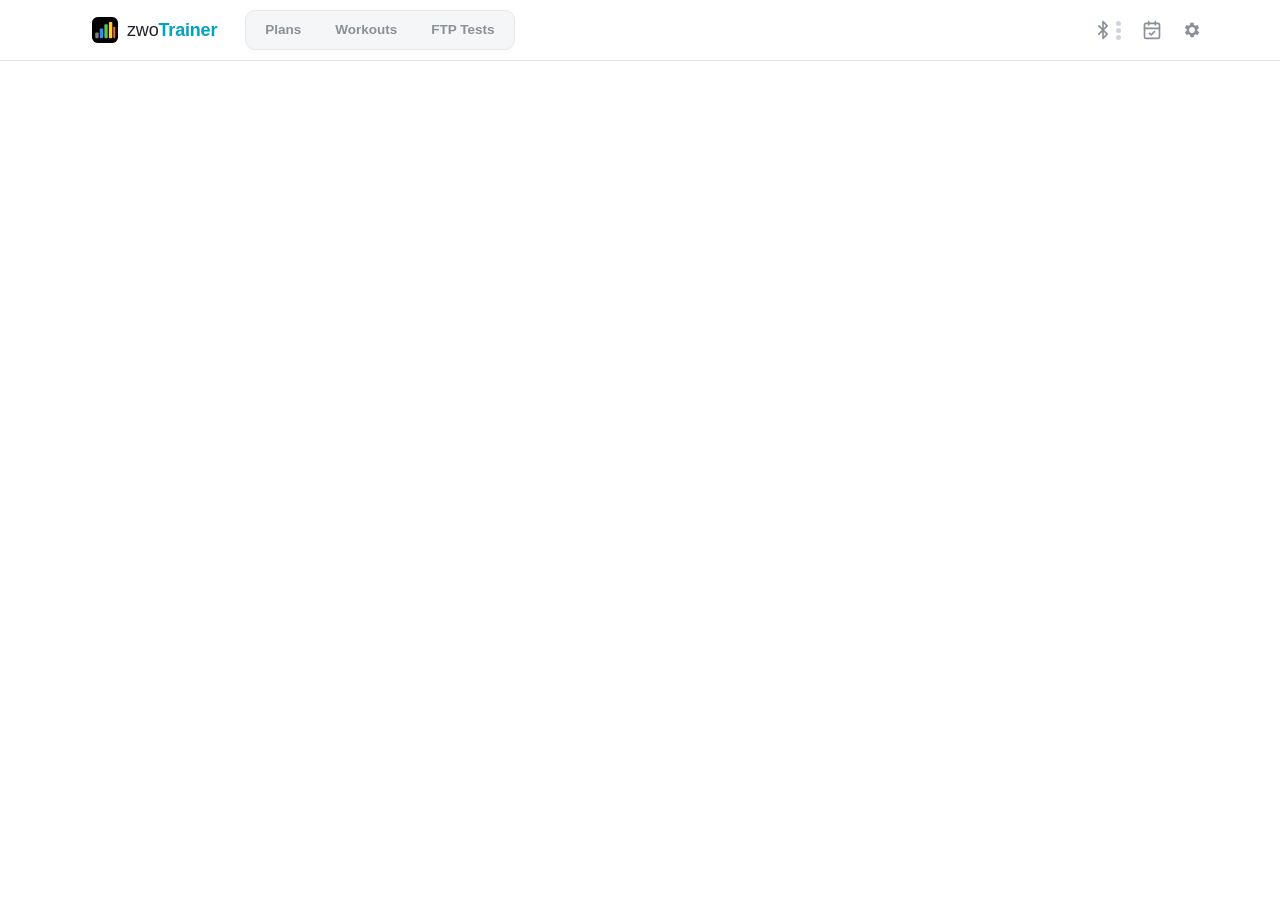
==== ui/index.html @ b572f991 "Add frontend HTML shell, CSS design system, and SVG icon The HTML shell defines the app structure: t" ====
<!doctype html>
<html lang="en">
<head>
  <meta charset="utf-8">
  <meta name="viewport" content="width=device-width, initial-scale=1">
  <title>zwoTrainer</title>
  <link rel="icon" href="icon.svg" type="image/svg+xml">
  <link rel="stylesheet" href="css/styles.css">
</head>
<body>
  <header class="topbar" data-tauri-drag-region>
    <a class="brand" href="#/"><img src="icon.svg" alt="" width="26" height="26"><span>zwo<b>Trainer</b></span></a>
    <div class="seg-ctl mode-switch" id="mode-switch" role="tablist" aria-label="Mode">
      <button data-mode="plans" role="tab">Plans</button>
      <button data-mode="workouts" role="tab">Workouts</button>
      <button data-mode="tests" role="tab">FTP Tests</button>
    </div>
    <div class="ride-title" id="ride-title" data-tauri-drag-region hidden></div>
    <div class="topbar-right" data-tauri-drag-region>
      <button class="icon-btn dev-btn" id="btn-devices" title="Devices" aria-label="Devices" aria-haspopup="true">
        <svg viewBox="0 0 24 24" width="20" height="20" fill="none" stroke="currentColor" stroke-width="2" stroke-linecap="round" stroke-linejoin="round"><path d="m7 7 10 10-5 5V2l5 5L7 17"/></svg>
        <span class="dev-dots" aria-hidden="true"><i data-k="trainer"></i><i data-k="hr"></i><i data-k="controller"></i></span>
      </button>
      <a class="icon-btn" id="btn-history" href="#/history" title="Ride history" aria-label="Ride history">
        <svg viewBox="0 0 24 24" width="20" height="20" fill="none" stroke="currentColor" stroke-width="2" stroke-linecap="round" stroke-linejoin="round"><rect x="3" y="4" width="18" height="18" rx="2"/><path d="M16 2v4M8 2v4M3 10h18"/><path d="m9 16 2 2 4-4"/></svg>
      </a>
      <button class="icon-btn" id="btn-settings" title="Settings" aria-label="Settings">
        <svg viewBox="0 0 24 24" width="20" height="20"><path fill="currentColor" d="M19.4 13a7.5 7.5 0 0 0 0-2l2.1-1.6-2-3.5-2.5 1a7.6 7.6 0 0 0-1.7-1L15 3.3h-4l-.4 2.6a7.6 7.6 0 0 0-1.7 1l-2.5-1-2 3.5L6.6 11a7.5 7.5 0 0 0 0 2l-2.1 1.6 2 3.5 2.5-1a7.6 7.6 0 0 0 1.7 1l.4 2.6h4l.4-2.6a7.6 7.6 0 0 0 1.7-1l2.5 1 2-3.5zM13 15.5a3.5 3.5 0 1 1 0-7 3.5 3.5 0 0 1 0 7z" transform="translate(-1 0)"/></svg>
      </button>
      <button class="avatar-btn" id="btn-profile" title="Riders" aria-label="Riders"></button>
    </div>
  </header>

  <main id="view" class="view"></main>

  <section id="ride" class="ride" hidden></section>

  <dialog id="modal"><div class="modal-body"></div></dialog>
  <div id="toast" class="toast" hidden></div>

  <script type="module" src="js/app.js"></script>
</body>
</html>
---- ui/css/styles.css ----
/* zwoTrainer — light (pure white) & dark (pure black) themes.
   Zone colours: Zwift / WhatsOnZwift palette. Accent: cyan. */

:root {
  --bg: #ffffff;
  --surface: #ffffff;
  --surface-2: #f5f6f8;
  --surface-3: #eceef2;
  --line: #e5e7eb;
  --line-strong: #cfd3da;
  --text: #1f2328;
  --text-2: #555555;
  --muted: #8a9099;
  --accent: #00a3c4;
  --accent-hover: #0090ad;
  --accent-ink: #ffffff;
  --accent-soft: rgba(0, 163, 196, .10);
  --ok: #2e9e4f;
  --ok-soft: rgba(46, 158, 79, .12);
  --warn: #b7791f;
  --warn-soft: rgba(183, 121, 31, .12);
  --danger: #e0352b;
  --pos: #1f2328;          /* position line in the diagram */
  --done: #00a3c4;         /* completed bar */
  --trace: #1f2328;        /* actual power trace */
  --ftp: #1f2328;          /* FTP marker */
  --track: #eceef2;
  --shadow: 0 1px 2px rgba(16, 24, 40, .05), 0 1px 3px rgba(16, 24, 40, .06);
  --shadow-lg: 0 24px 60px rgba(16, 24, 40, .18);
  --backdrop: rgba(15, 18, 24, .35);
  /* zone text colours (readable on the background) */
  --z1-ink: #6b6b6b;
  --z2-ink: #1f74e0;
  --z3-ink: #2f9a3a;
  --z4-ink: #b88a00;
  --z5-ink: #e4501f;
  --cad: #8b3dff;
  --hrline: #e0004d;

  --radius: 14px;
  --font: -apple-system, BlinkMacSystemFont, "SF Pro Text", "Inter", "Segoe UI", Roboto, sans-serif;
  --num: "SF Pro Rounded", ui-rounded, -apple-system, BlinkMacSystemFont, sans-serif;
  color-scheme: light;
}

/* dark: follows the OS unless the user forced light */
@media (prefers-color-scheme: dark) {
  :root:not([data-theme="light"]) {
    --bg: #000000; --surface: #0b0b0c; --surface-2: #141416; --surface-3: #1c1c1f;
    --line: #232326; --line-strong: #34343a;
    --text: #f2f2f3; --text-2: #cccccc; --muted: #85858d;
    --accent: #1cc4e6; --accent-hover: #44d2ee; --accent-ink: #001318; --accent-soft: rgba(28, 196, 230, .14);
    --ok: #4cd07a; --ok-soft: rgba(76, 208, 122, .14); --warn: #f2c14e; --warn-soft: rgba(242, 193, 78, .12); --danger: #ff5a4f;
    --pos: #ffffff; --done: #1cc4e6; --trace: #ffffff; --ftp: #ffffff; --track: #1c1c1f;
    --shadow: none; --shadow-lg: 0 30px 80px rgba(0, 0, 0, .8); --backdrop: rgba(0, 0, 0, .7);
    --z1-ink: #a6a6a6; --z2-ink: #5aa4ff; --z3-ink: #6fd06f; --z4-ink: #ffcc3f; --z5-ink: #ff7a52; --cad: #b98bff; --hrline: #ff4d7d;
    color-scheme: dark;
  }
}
:root[data-theme="dark"] {
  --bg: #000000; --surface: #0b0b0c; --surface-2: #141416; --surface-3: #1c1c1f;
  --line: #232326; --line-strong: #34343a;
  --text: #f2f2f3; --text-2: #cccccc; --muted: #85858d;
  --accent: #1cc4e6; --accent-hover: #44d2ee; --accent-ink: #001318; --accent-soft: rgba(28, 196, 230, .14);
  --ok: #4cd07a; --ok-soft: rgba(76, 208, 122, .14); --warn: #f2c14e; --warn-soft: rgba(242, 193, 78, .12); --danger: #ff5a4f;
  --pos: #ffffff; --done: #1cc4e6; --trace: #ffffff; --ftp: #ffffff; --track: #1c1c1f;
  --shadow: none; --shadow-lg: 0 30px 80px rgba(0, 0, 0, .8); --backdrop: rgba(0, 0, 0, .7);
  --z1-ink: #a6a6a6; --z2-ink: #5aa4ff; --z3-ink: #6fd06f; --z4-ink: #ffcc3f; --z5-ink: #ff7a52; --cad: #b98bff; --hrline: #ff4d7d;
  color-scheme: dark;
}

* { box-sizing: border-box; }
[hidden] { display: none !important; }
html, body { margin: 0; height: 100%; }
body { background: var(--bg); color: var(--text); font: 15px/1.45 var(--font); -webkit-font-smoothing: antialiased; user-select: none; -webkit-user-select: none; cursor: default; }
input, code, .pv-desc { user-select: text; -webkit-user-select: text; }
a { color: inherit; text-decoration: none; }
code { font: 12px ui-monospace, SFMono-Regular, Menlo, monospace; background: var(--surface-3); padding: 1px 6px; border-radius: 5px; color: var(--text-2); word-break: break-all; }
h1, h2, h3 { margin: 0; line-height: 1.2; font-weight: 650; letter-spacing: -0.01em; }
h1 { font-size: 26px; } h2 { font-size: 19px; } h3 { font-size: 15px; }
small, .muted { color: var(--muted); }
.small { font-size: 13px; }
.eyebrow { font-size: 11.5px; text-transform: uppercase; letter-spacing: .09em; color: var(--muted); font-weight: 600; display: flex; gap: 8px; align-items: center; }
.meta { color: var(--muted); font-size: 13.5px; margin-top: 4px; }
.k { font-size: 11px; text-transform: uppercase; letter-spacing: .08em; color: var(--muted); font-weight: 600; }
kbd { font: 12px ui-monospace, monospace; border: 1px solid var(--line-strong); border-bottom-width: 2px; border-radius: 5px; padding: 0 5px; }

/* ---------- top bar (macOS overlay title bar: leave room for the traffic lights) ---------- */
.topbar { position: sticky; top: 0; z-index: 5; display: flex; justify-content: space-between; align-items: center; gap: 12px; min-height: 56px; padding: 10px 24px 10px 92px; background: color-mix(in srgb, var(--bg) 88%, transparent); backdrop-filter: blur(12px); -webkit-backdrop-filter: blur(12px); border-bottom: 1px solid var(--line); }
.brand { display: flex; align-items: center; gap: 9px; font-size: 18px; letter-spacing: -0.01em; }
.brand b { color: var(--accent); font-weight: 700; }
.topbar-right { display: flex; align-items: center; gap: 8px; }
.chip { display: inline-flex; align-items: center; gap: 7px; background: var(--surface); color: var(--text); border: 1px solid var(--line); border-radius: 999px; padding: 6px 12px; font: 500 13px var(--font); cursor: pointer; max-width: 240px; }
.chip .lbl { white-space: nowrap; overflow: hidden; text-overflow: ellipsis; }
.chip .dot { width: 8px; height: 8px; border-radius: 50%; background: var(--line-strong); flex: none; }
.chip.on .dot { background: var(--ok); box-shadow: 0 0 0 3px var(--ok-soft); }
.chip.warn .dot { background: var(--warn); }
.chip:hover { border-color: var(--line-strong); }
.icon-btn { background: none; border: 1px solid transparent; color: var(--muted); border-radius: 10px; width: 36px; height: 36px; display: grid; place-items: center; cursor: pointer; font-size: 16px; }
.icon-btn:hover { color: var(--text); background: var(--surface-2); }

/* ---------- layout ---------- */
.view { max-width: 1120px; margin: 0 auto; padding: 24px 24px 80px; }
.card { background: var(--surface); border: 1px solid var(--line); border-radius: var(--radius); padding: 20px; box-shadow: var(--shadow); }
.section { margin-top: 32px; }
.section-head { display: flex; align-items: center; justify-content: space-between; gap: 16px; margin-bottom: 14px; }
.section-head small { font-weight: 500; margin-left: 6px; }
input[type=search], input[type=number] { background: var(--surface); border: 1px solid var(--line-strong); color: var(--text); border-radius: 10px; padding: 8px 12px; font: 14px var(--font); outline: none; }
input[type=search] { width: 260px; max-width: 50vw; }
input:focus { border-color: var(--accent); box-shadow: 0 0 0 3px var(--accent-soft); }
.back { display: inline-block; color: var(--muted); margin-bottom: 14px; font-size: 14px; }
.back:hover { color: var(--text); }

/* ---------- buttons ---------- */
.btn { display: inline-flex; align-items: center; justify-content: center; gap: 6px; border: 1px solid var(--line-strong); background: var(--surface); color: var(--text); border-radius: 10px; padding: 9px 16px; font: 600 14px var(--font); cursor: pointer; white-space: nowrap; transition: background .15s, border-color .15s, transform .05s; }
.btn:hover { background: var(--surface-2); }
.btn:active { transform: translateY(1px); }
.btn:disabled { opacity: .45; cursor: not-allowed; }
.btn.primary { background: var(--accent); border-color: var(--accent); color: var(--accent-ink); }
.btn.primary:hover { background: var(--accent-hover); border-color: var(--accent-hover); }
.btn.danger { background: var(--danger); border-color: var(--danger); color: #fff; }
.btn.ghost { background: transparent; }
.btn.ghost:hover { background: var(--surface-2); }
.btn.big { padding: 13px 26px; font-size: 16px; border-radius: 12px; }
.btn.sm { padding: 5px 11px; font-size: 13px; border-radius: 8px; }
.btn.round { border-radius: 50%; width: 34px; height: 34px; padding: 0; font-size: 17px; }

/* ---------- progress ---------- */
.pbar { height: 6px; background: var(--track); border-radius: 99px; overflow: hidden; display: flex; margin-top: 12px; }
.pbar i { display: block; height: 100%; }
.pbar .d { background: var(--accent); }
.pbar .s { background: var(--line-strong); }

/* ---------- home ---------- */
.hero { padding: 24px; }
.hero.empty p { color: var(--text-2); max-width: 640px; margin: 8px 0 0; }
.hero-head { display: flex; justify-content: space-between; align-items: flex-end; gap: 16px; }
.hero h1 a:hover { color: var(--accent); }
.hero-count { text-align: right; font-size: 15px; color: var(--muted); }
.hero-count b { font-size: 30px; color: var(--text); font-family: var(--num); }
.hero-count small { display: block; font-size: 12px; }
.upnext { display: grid; grid-template-columns: 1fr minmax(200px, 420px); grid-template-areas: "info prof" "act act"; gap: 16px 24px; margin-top: 22px; padding-top: 20px; border-top: 1px solid var(--line); align-items: center; }
.upnext-info { grid-area: info; } .upnext-profile { grid-area: prof; } .upnext-actions { grid-area: act; display: flex; gap: 10px; flex-wrap: wrap; }
.upnext h2 { font-size: 24px; margin-top: 4px; }
.upnext .mini { height: 64px; }
.done-msg { font-size: 17px; margin: 18px 0 0; }
.upnext-done { display: flex; align-items: center; justify-content: space-between; gap: 16px; margin-top: 18px; flex-wrap: wrap; }
.upnext-done .done-msg { margin: 0; }
.wd { font-size: 11px; font-weight: 700; color: var(--accent); background: var(--accent-soft); padding: 2px 7px; border-radius: 6px; letter-spacing: .03em; text-transform: none; }

.plan-grid { display: grid; grid-template-columns: repeat(auto-fill, minmax(240px, 1fr)); gap: 12px; }
.plan-card { padding: 16px; transition: border-color .15s, transform .15s; display: block; }
.plan-card:hover { border-color: var(--line-strong); transform: translateY(-1px); }
.plan-card.active { border-color: var(--accent); box-shadow: 0 0 0 1px var(--accent); }
.pc-top { display: flex; justify-content: space-between; gap: 8px; align-items: flex-start; }
.badge { font-size: 11px; font-weight: 700; background: var(--accent); color: var(--accent-ink); padding: 2px 8px; border-radius: 6px; white-space: nowrap; }
.badge.ok { background: var(--ok-soft); color: var(--ok); }
.badge.muted { background: var(--surface-3); color: var(--muted); }

/* ---------- workout rows ---------- */
.plan-head { display: grid; grid-template-columns: 1fr auto; gap: 16px; align-items: start; }
.plan-actions { display: flex; gap: 8px; flex-wrap: wrap; justify-content: flex-end; }
.plan-prog { grid-column: 1 / -1; display: flex; align-items: center; gap: 14px; }
.plan-prog .pbar { flex: 1; margin: 0; }
.plan-prog span { font-size: 13px; white-space: nowrap; }
.week { margin-top: 26px; }
.week h3 { color: var(--muted); font-size: 12.5px; text-transform: uppercase; letter-spacing: .09em; margin-bottom: 8px; }
.wlist { display: flex; flex-direction: column; gap: 6px; }
.wrow { display: grid; grid-template-columns: 26px minmax(160px, 1fr) 200px 70px 150px; align-items: center; gap: 14px; background: var(--surface); border: 1px solid var(--line); border-radius: 11px; padding: 9px 14px; cursor: pointer; transition: border-color .15s; }
.wrow:hover, .wrow:focus-visible { border-color: var(--line-strong); outline: none; }
.wrow.is-next { border-color: var(--accent); background: linear-gradient(90deg, var(--accent-soft), var(--surface) 60%); }
.wrow.done .wtitle, .wrow.skipped .wtitle { color: var(--muted); }
.wrow.skipped .wtitle span:last-child { text-decoration: line-through; text-decoration-color: var(--line-strong); }
.wtitle { display: flex; gap: 10px; align-items: center; min-width: 0; font-weight: 550; }
.wtitle span:last-child { overflow: hidden; text-overflow: ellipsis; white-space: nowrap; }
.wprof .mini { width: 200px; height: 28px; display: block; }
.wdur { color: var(--muted); font-size: 13.5px; text-align: right; font-variant-numeric: tabular-nums; }
.wact { display: flex; gap: 6px; justify-content: flex-end; }
.st { width: 22px; height: 22px; border-radius: 50%; display: grid; place-items: center; font-size: 12px; font-weight: 700; }
.st.done { background: var(--ok-soft); color: var(--ok); }
.st.skipped { background: var(--surface-3); color: var(--muted); }
.st.next { color: var(--accent); font-size: 14px; }
.st.locked { font-size: 11px; opacity: .45; filter: grayscale(1); }
.mini { display: block; width: 100%; }

/* ---------- modal ---------- */
dialog { background: var(--surface); color: var(--text); border: 1px solid var(--line); border-radius: 18px; padding: 0; width: min(560px, calc(100vw - 32px)); max-height: calc(100vh - 48px); box-shadow: var(--shadow-lg); }
dialog.small { width: min(460px, calc(100vw - 32px)); }
dialog.wide { width: min(960px, calc(100vw - 32px)); }
dialog::backdrop { background: var(--backdrop); backdrop-filter: blur(3px); }
.modal-body { padding: 24px; }
.modal-body > p { color: var(--text-2); }
.modal-actions { display: flex; gap: 10px; justify-content: flex-end; align-items: center; margin-top: 22px; flex-wrap: wrap; }
.loading { padding: 40px; text-align: center; color: var(--muted); }
.pv-head { display: flex; justify-content: space-between; gap: 16px; align-items: flex-start; }
.pv-diagram { margin-top: 18px; background: var(--surface-2); border-radius: 12px; padding: 10px 10px 4px; }
.seg-info { min-height: 22px; margin-top: 10px; font-size: 13.5px; }
.seg-info b { color: var(--text); }
.pv-desc { color: var(--text-2); font-size: 14px; white-space: pre-line; }
.zones-bar { display: flex; height: 10px; border-radius: 99px; overflow: hidden; margin-top: 14px; gap: 2px; }
.zones-bar i { display: block; }
.zones-legend { display: flex; flex-wrap: wrap; gap: 6px 16px; margin-top: 8px; font-size: 12.5px; color: var(--muted); }
.zones-legend span { display: inline-flex; align-items: center; gap: 6px; }
.zones-legend i { width: 9px; height: 9px; border-radius: 3px; display: inline-block; }
.zones-legend b { color: var(--text); font-weight: 600; }
.form { display: flex; flex-direction: column; gap: 12px; margin: 16px 0 22px; }
.form label, .form .frow { display: flex; justify-content: space-between; align-items: center; gap: 12px; }
.form label span { display: flex; align-items: center; gap: 8px; color: var(--muted); }
.form input[type=number] { width: 90px; text-align: right; }
.form .check { justify-content: flex-start; color: var(--text-2); }
.zone-form { display: flex; flex-direction: column; gap: 8px; margin: 12px 0 16px; }
.zf { display: grid; grid-template-columns: 14px 1fr auto; align-items: center; gap: 10px; }
.zf i { width: 14px; height: 14px; border-radius: 4px; }
.zf input { width: 70px; text-align: right; padding: 6px 10px; }
.zf span:last-child { color: var(--muted); display: flex; align-items: center; gap: 6px; }
.seg-ctl { display: inline-flex; background: var(--surface-2); border: 1px solid var(--line); border-radius: 10px; padding: 3px; gap: 2px; }
.seg-ctl button { all: unset; padding: 5px 12px; border-radius: 7px; font-size: 13px; font-weight: 600; color: var(--muted); cursor: pointer; }
.seg-ctl button.on { background: var(--surface); color: var(--text); box-shadow: var(--shadow); outline: 1px solid var(--line); }
.folder-row { display: flex; align-items: center; gap: 8px; margin: 10px 0 4px; }
.folder-row code { flex: 1; padding: 6px 8px; }
.dev-list { display: flex; flex-direction: column; gap: 6px; margin-top: 14px; min-height: 58px; }
.dev { all: unset; display: flex; justify-content: space-between; align-items: center; gap: 10px; padding: 11px 14px; border: 1px solid var(--line); border-radius: 10px; background: var(--surface-2); cursor: pointer; font-weight: 550; }
.dev:hover { border-color: var(--accent); }
.scanning { display: flex; align-items: center; gap: 10px; color: var(--muted); padding: 14px 4px; }
.spinner { width: 16px; height: 16px; border-radius: 50%; border: 2px solid var(--line-strong); border-top-color: var(--accent); animation: spin .8s linear infinite; }
@keyframes spin { to { transform: rotate(360deg); } }
.warn-text { color: var(--danger) !important; }
.toast { position: fixed; bottom: 24px; left: 50%; transform: translateX(-50%); background: var(--text); color: var(--bg); padding: 10px 18px; border-radius: 12px; z-index: 100; box-shadow: var(--shadow-lg); font-weight: 550; }
.summary .stats { display: grid; grid-template-columns: repeat(3, 1fr); gap: 14px; margin: 20px 0; }
.summary .stats b { display: block; font-size: 22px; font-family: var(--num); font-variant-numeric: tabular-nums; }
.next-card { background: var(--surface-2); border: 1px solid var(--line); border-radius: 12px; padding: 14px; }
.next-card h3 { font-size: 18px; margin-top: 4px; }
.next-card .mini { height: 48px; margin-top: 10px; }

/* ---------- diagram ---------- */
.diagram-svg { width: 100%; height: 220px; display: block; overflow: visible; }
.diagram-svg .grid { stroke: var(--line-strong); stroke-width: 1; stroke-dasharray: 3 5; vector-effect: non-scaling-stroke; }
.diagram-svg .grid.ftp { stroke: var(--ftp); stroke-dasharray: 6 4; opacity: .45; }
.diagram-svg .seg { cursor: pointer; }
.diagram-svg .seg path { transition: opacity .15s; }
.diagram-svg .seg:hover path { opacity: .8; }
.diagram-svg .seg.current path { opacity: 1; }
.diagram-svg .seg-sep { stroke: var(--bg); stroke-opacity: .55; stroke-width: 1; vector-effect: non-scaling-stroke; }
.dg-stage { position: relative; flex: 1; min-height: 0; display: flex; }
.dg-stage .diagram-svg { flex: 1; }
.dg-free { position: absolute; inset: auto 0 6px 0; height: 14px; pointer-events: none; }
.dg-free span, .dg-labels span { position: absolute; top: 0; overflow: hidden; white-space: nowrap; font-size: 11px; line-height: 14px; }
.dg-free span { text-align: center; color: var(--text-2); }
.dg-labels { position: relative; height: 16px; margin-top: 3px; flex: none; }
.dg-labels span { padding-left: 3px; color: var(--muted); font-size: 10.5px; font-variant-numeric: tabular-nums; }
.dg-labels span.hide { visibility: hidden; }
.diagram-svg .pos-line { stroke: var(--pos); stroke-width: 2.5; vector-effect: non-scaling-stroke; }
.diagram-svg .done-bar { fill: var(--done); }
.diagram-svg .trace { fill: none; stroke-width: 1.6; vector-effect: non-scaling-stroke; stroke-linejoin: round; }
.diagram-svg .trace-pow { stroke: var(--trace); stroke-opacity: .9; }
.diagram-svg .trace-cad { stroke: var(--cad); stroke-opacity: .9; }
.diagram-svg .trace-hr { stroke: var(--hrline); stroke-opacity: .9; }

/* ---------- ride ---------- */
body.riding { overflow: hidden; }
/* During a ride the top bar stays exactly the same; only the mode switch is replaced by the
   ride title, and ride history is greyed out (it would leave the workout). */
body.riding .view, body.riding #mode-switch { display: none; }
body.riding .topbar { z-index: 30; }
body.riding #btn-history { opacity: .3; pointer-events: none; }
body.riding .brand { pointer-events: none; }
.ride-title { display: flex; align-items: center; gap: 10px; min-width: 0; height: 40px; margin-left: 12px; margin-right: auto; }
.ride-title[hidden] { display: none; }
.ride-title h1 { font-size: 17px; font-weight: 650; white-space: nowrap; overflow: hidden; text-overflow: ellipsis; min-width: 0; }
.ride-title .badge { flex: none; }
.ride-title .erg { flex: none; }
.ride { position: fixed; inset: var(--topbar-h, 57px) 0 0 0; z-index: 20; background: var(--bg); display: grid; grid-template-rows: auto 1fr auto; gap: 14px; padding: 14px 18px 18px; overflow: auto; }
.erg { font-size: 11.5px; font-weight: 700; letter-spacing: .06em; padding: 3px 9px; border-radius: 6px; background: var(--surface-3); color: var(--muted); white-space: nowrap; }
.erg.on { background: var(--ok-soft); color: var(--ok); }
.erg.off { background: var(--warn-soft); color: var(--warn); }

.ride-top { display: grid; grid-template-columns: 1.15fr 1fr 1fr; gap: 14px; }
.panel { background: var(--surface); border: 1px solid var(--line); border-radius: var(--radius); padding: 16px; position: relative; box-shadow: var(--shadow); }

.perf { display: grid; grid-template-columns: auto 1fr; gap: 10px; align-items: center; }
.perf-rows { display: flex; flex-direction: column; gap: 10px; }
.pr { display: grid; grid-template-columns: 46px auto auto; align-items: baseline; gap: 10px; }
.pr b { font-size: 34px; font-family: var(--num); font-weight: 700; font-variant-numeric: tabular-nums; min-width: 64px; }
.pr small { font-size: 17px; font-variant-numeric: tabular-nums; }
.gauge { all: unset; position: relative; cursor: pointer; justify-self: center; width: 100%; max-width: 230px; aspect-ratio: 1; }
.gauge-svg, .progress-svg { width: 100%; height: 100%; display: block; }
.g-track { fill: none; stroke: var(--track); stroke-width: 14; stroke-linecap: round; }
.g-track.inner { stroke-width: 12; }
.g-target { fill: none; stroke-width: 14; stroke-linecap: round; transition: d .4s; }
.g-actual { fill: none; stroke-width: 12; stroke-linecap: round; transition: d .4s; }
.g-ftp { stroke: var(--ftp); stroke-width: 3; stroke-linecap: round; }
.gauge-center, .ring-center { position: absolute; inset: 0; display: flex; flex-direction: column; align-items: center; justify-content: center; text-align: center; }
.gauge-center b { font-size: 50px; line-height: 1; font-family: var(--num); font-weight: 750; font-variant-numeric: tabular-nums; margin: 2px 0; }
.gauge-center small { font-size: 18px; font-variant-numeric: tabular-nums; }

.seg { display: flex; flex-direction: column; align-items: center; justify-content: space-between; gap: 6px; }
.seg-ring { position: relative; width: 100%; max-width: 210px; aspect-ratio: 1; }
.progress-svg .g-target { stroke-width: 12; transition: d .25s linear; }
.ring-center b { font-size: 40px; line-height: 1.05; font-family: var(--num); font-weight: 750; }
.ring-center b.range { font-size: 30px; }
.ring-center small { font-size: 19px; color: var(--text); font-variant-numeric: tabular-nums; }
.ring-center .k { min-height: 15px; }
.seg-times { display: grid; grid-template-columns: 1fr 1fr 1fr; width: 100%; text-align: center; }
.seg-times b { display: block; font-size: 22px; font-family: var(--num); font-variant-numeric: tabular-nums; }
.seg-times .rem b { font-size: 30px; color: var(--text); }
.panel.seg.closing .rem b { color: var(--accent); animation: pulse 1s infinite; }
@keyframes pulse { 50% { opacity: .55; } }

.next { display: flex; flex-direction: column; gap: 14px; justify-content: space-between; }
.next-rows { display: flex; flex-direction: column; gap: 8px; margin-top: 10px; }
.next-rows > div { display: grid; grid-template-columns: 52px 1fr; align-items: baseline; gap: 10px; }
.next-rows b { font-size: 22px; font-family: var(--num); font-variant-numeric: tabular-nums; }
.msg { background: var(--accent-soft); border: 1px solid var(--accent); border-radius: 10px; padding: 10px 12px; font-size: 15px; font-weight: 550; animation: fadein .3s; }
@keyframes fadein { from { opacity: 0; transform: translateY(4px); } }
.intensity { display: flex; justify-content: space-between; align-items: center; gap: 10px; }
.int-ctrl { display: flex; align-items: center; gap: 6px; }
.int-ctrl b { min-width: 58px; text-align: center; font-size: 20px; font-family: var(--num); font-variant-numeric: tabular-nums; }
.int-ctrl b.changed { color: var(--warn); }

.ride-diagram { display: flex; flex-direction: column; min-height: 220px; padding: 12px 14px 8px; }
.dg-times { display: flex; justify-content: space-between; align-items: center; gap: 16px; margin-bottom: 6px; }
/* workout clock: grows with the window (≈30 px at 1400 px wide, ≈48 px at 2560 px / full screen) */
.wt-time { display: flex; align-items: baseline; gap: 10px; font-variant-numeric: tabular-nums; line-height: 1; }
.wt-time b { font-size: clamp(22px, 0.6rem + 1.5vw, 56px); font-weight: 700; letter-spacing: -.01em; }
.wt-time .k { font-size: clamp(10.5px, 0.35rem + 0.35vw, 14px); }
.wt-time small { font-size: clamp(12px, 0.4rem + 0.5vw, 20px); color: var(--muted); font-weight: 600; }
.wt-time.rem { justify-content: flex-end; }
.dg-mount { flex: 1; display: flex; flex-direction: column; min-height: 0; }
.dg-mount .dg-stage { min-height: 180px; }
.dg-mount .diagram-svg { height: 100%; }
.dg-tip { position: absolute; top: 40px; left: 50%; transform: translateX(-50%); background: var(--surface); border: 1px solid var(--line-strong); border-radius: 10px; padding: 8px 12px; font-size: 13.5px; display: flex; gap: 12px; align-items: center; box-shadow: var(--shadow-lg); max-width: calc(100% - 28px); }

.ride-controls { display: flex; justify-content: center; gap: 18px; }
.ctl { width: 58px; height: 58px; border-radius: 50%; border: 1px solid var(--line-strong); background: var(--surface); color: var(--text); display: grid; place-items: center; cursor: pointer; transition: transform .08s, background .15s; box-shadow: var(--shadow); }
.ctl:hover { background: var(--surface-2); }
.ctl:active { transform: scale(.94); }
.ctl svg { width: 26px; height: 26px; fill: none; stroke: currentColor; stroke-width: 2.4; stroke-linecap: round; stroke-linejoin: round; }
.ctl svg path[d*="z"], .ctl rect { fill: currentColor; }
.ctl.play { width: 70px; height: 70px; background: var(--accent); border-color: var(--accent); color: var(--accent-ink); }
.ctl.play:hover { background: var(--accent-hover); }
.ctl.play .i-pause { display: none; }
.ctl.play.is-running .i-play { display: none; }
.ctl.play.is-running .i-pause { display: block; }
.ride.paused .ride-top, .ride.paused .ride-diagram { opacity: .6; }

.ready { position: absolute; left: 50%; bottom: 104px; transform: translateX(-50%); background: var(--surface); border: 1px solid var(--accent); border-radius: 14px; padding: 12px 20px; box-shadow: var(--shadow-lg); }
.ready div { display: flex; gap: 12px; align-items: baseline; }
.ready b { font-size: 17px; }
.ready span { color: var(--text-2); }

/* ---------- responsive ---------- */
@media (max-width: 980px) {
  .ride-top { grid-template-columns: 1fr 1fr; }
  .panel.next { grid-column: 1 / -1; flex-direction: row; flex-wrap: wrap; }
  .wrow { grid-template-columns: 26px 1fr 70px; }
  .wprof, .wact { display: none; }
  .wrow.is-next .wact { display: flex; grid-column: 2 / -1; justify-content: flex-start; }
}

/* ---------- profiles, mode switch ---------- */
.topbar { gap: 16px; }
.mode-switch { margin-right: auto; margin-left: 12px; height: 40px; box-sizing: border-box; }
.mode-switch button { padding: 6px 16px; font-size: 13.5px; }
.profile-chip { all: unset; display: inline-flex; align-items: center; gap: 8px; padding: 3px 12px 3px 3px; border-radius: 999px; border: 1px solid var(--line); cursor: pointer; font: 600 13px var(--font); max-width: 170px; }
.profile-chip:hover { border-color: var(--line-strong); }
.profile-chip .lbl { white-space: nowrap; overflow: hidden; text-overflow: ellipsis; }
.avatar { --av: #338cff; width: 28px; height: 28px; border-radius: 50%; display: inline-grid; place-items: center; background: var(--av); color: #fff; font: 700 11.5px var(--font); letter-spacing: .02em; flex: none; }
.avatar.emoji { background: color-mix(in srgb, var(--av) 22%, var(--surface)); box-shadow: inset 0 0 0 1.5px var(--av); font-size: 16px; letter-spacing: 0; }
.avatar.xl.emoji { font-size: 38px; }
.avatar.xl { width: 72px; height: 72px; font-size: 24px; }
.who { text-align: center; padding: 8px 0 4px; }
.who-grid { display: flex; flex-wrap: wrap; justify-content: center; gap: 14px; margin-top: 22px; }
.who-card { all: unset; display: flex; flex-direction: column; align-items: center; gap: 10px; width: 112px; padding: 14px 6px; border-radius: 14px; cursor: pointer; font-weight: 600; border: 1px solid transparent; }
.who-card:hover { background: var(--surface-2); border-color: var(--line); }
.profile-list { display: flex; flex-direction: column; gap: 6px; margin: 16px 0; }
.profile-row { display: flex; align-items: center; gap: 6px; padding: 6px; border-radius: 12px; border: 1px solid var(--line); }
.profile-row.on { border-color: var(--accent); background: var(--accent-soft); }
.profile-pick { all: unset; flex: 1; display: flex; align-items: center; gap: 10px; cursor: pointer; font-weight: 600; padding: 2px 4px; }
.add-profile { display: flex; gap: 8px; }
input[type=text], input[type=password], select { background: var(--surface); border: 1px solid var(--line-strong); color: var(--text); border-radius: 10px; padding: 8px 12px; font: 14px var(--font); outline: none; }
input[type=text]:focus, input[type=password]:focus, select:focus { border-color: var(--accent); box-shadow: 0 0 0 3px var(--accent-soft); }
.add-profile input, input.full { flex: 1; width: 100%; }
.link { color: var(--accent); cursor: pointer; text-decoration: none; }
.link:hover { text-decoration: underline; }

/* ---------- settings tabs & connections ---------- */
dialog.settings { width: min(540px, calc(100vw - 32px)); }
.tabs { display: flex; gap: 4px; border-bottom: 1px solid var(--line); margin: 14px 0 6px; }
.tabs button { all: unset; padding: 8px 12px; cursor: pointer; font-weight: 600; font-size: 14px; color: var(--muted); border-bottom: 2px solid transparent; margin-bottom: -1px; }
.tabs button.on { color: var(--text); border-bottom-color: var(--accent); }
.tab-pane h3 { margin-top: 18px; }
.svc { border: 1px solid var(--line); border-radius: 12px; padding: 14px; margin-top: 14px; }
.svc-head { display: flex; align-items: center; gap: 12px; }
.svc-head > div { flex: 1; display: flex; flex-direction: column; }
.svc-logo { width: 34px; height: 34px; border-radius: 9px; display: grid; place-items: center; color: #fff; font: 800 17px var(--font); flex: none; }
.svc-logo.sm { width: 22px; height: 22px; font-size: 12px; border-radius: 6px; }
.svc-logo.garmin { background: #1d1d1f; outline: 1px solid var(--line-strong); }
.steps { margin: 12px 0; padding-left: 20px; color: var(--text-2); }
.steps li { margin: 4px 0; }
.cred { display: grid; grid-template-columns: minmax(0, 1fr) minmax(0, 1fr) auto; gap: 8px; }
.cred input { width: 100%; min-width: 0; }
.svc .check { margin-top: 12px; }
.svc p { margin: 10px 0 0; }

/* ---------- workouts mode ---------- */
.view.wide { max-width: 1320px; }
.wk-layout { display: grid; grid-template-columns: 250px 1fr; gap: 24px; align-items: start; }
.wk-side { position: sticky; top: 76px; max-height: calc(100vh - 96px); overflow: auto; display: flex; flex-direction: column; gap: 2px; padding-right: 6px; }
.wk-folder { all: unset; display: flex; justify-content: space-between; gap: 8px; padding: 7px 10px; border-radius: 8px; cursor: pointer; font-size: 14px; }
.wk-folder span { overflow: hidden; text-overflow: ellipsis; white-space: nowrap; }
.wk-folder small { color: var(--muted); font-variant-numeric: tabular-nums; }
.wk-folder:hover { background: var(--surface-2); }
.wk-folder.on { background: var(--accent-soft); color: var(--accent); font-weight: 600; }
.wk-sep { font-size: 11px; text-transform: uppercase; letter-spacing: .09em; color: var(--muted); font-weight: 600; margin: 14px 10px 4px; }
.wk-tools { display: flex; gap: 10px; flex-wrap: wrap; align-items: center; }
.wk-tools input[type=search] { flex: 1; min-width: 200px; }
.wk-count { margin: 12px 0 8px; font-size: 13px; }
.wk-more { display: flex; justify-content: center; margin-top: 14px; }
.wt { display: flex; flex-direction: column; min-width: 0; }
.wt span, .wt small { overflow: hidden; text-overflow: ellipsis; white-space: nowrap; }
.wt small { color: var(--muted); font-weight: 400; font-size: 12.5px; }
.st.ridden { color: var(--ok); opacity: .55; font-size: 11px; }
.lr { color: var(--ok); font-weight: 600; }

/* ---------- history ---------- */
.hlist { display: flex; flex-direction: column; border: 1px solid var(--line); border-radius: var(--radius); overflow: hidden; }
.hrow { display: grid; grid-template-columns: 110px 1fr 80px 80px 80px 260px; gap: 12px; align-items: center; padding: 10px 14px; border-top: 1px solid var(--line); }
.hrow:first-child { border-top: none; }
.hhead { font-size: 11px; text-transform: uppercase; letter-spacing: .08em; color: var(--muted); font-weight: 600; background: var(--surface-2); }
.hdate, .htitle { display: flex; flex-direction: column; min-width: 0; }
.hdate small { color: var(--muted); }
.htitle b { overflow: hidden; text-overflow: ellipsis; white-space: nowrap; }
.hstat { text-align: right; font-variant-numeric: tabular-nums; }
.hact { display: flex; gap: 6px; justify-content: flex-end; align-items: center; }
.sync.ok { color: #fc5200; font-weight: 700; font-size: 13px; cursor: pointer; }
.sync-row { display: flex; align-items: center; gap: 8px; flex-wrap: wrap; padding: 12px; border: 1px solid var(--line); border-radius: 12px; margin-bottom: 14px; }
.sync-row .svc-logo.garmin { margin-left: auto; }

/* ---------- live overlay toggles ---------- */
.overlay-toggles { display: inline-flex; gap: 6px; }
.ov { all: unset; display: inline-flex; align-items: center; gap: 6px; padding: 3px 10px; border-radius: 999px; border: 1px solid var(--line); font-size: 12.5px; font-weight: 600; color: var(--muted); cursor: pointer; }
.ov i { width: 14px; height: 3px; border-radius: 2px; background: currentColor; opacity: .35; }
.ov.on { color: var(--text); border-color: var(--line-strong); }
.ov.on i { opacity: 1; }
.ov-power.on i { background: var(--trace); }
.ov-cadence.on i { background: var(--cad); }
.ov-hr.on i { background: var(--hrline); }
.next-rows > .muted { display: block; }

/* ---------- FTP tests ---------- */
.ftp-hero { display: grid; grid-template-columns: 1fr auto; gap: 18px 24px; align-items: center; }
.ftp-val { font-size: 22px; color: var(--muted); margin: 4px 0; }
.ftp-val b { font-size: 56px; font-family: var(--num); color: var(--text); letter-spacing: -0.02em; }
.ftp-side { display: flex; flex-direction: column; align-items: flex-end; gap: 10px; }
.spark { width: 260px; height: 56px; }
.spark polyline { fill: none; stroke: var(--accent); stroke-width: 2; stroke-linejoin: round; }
.spark circle { fill: var(--surface); stroke: var(--accent); stroke-width: 2; }
.bests { display: flex; gap: 18px; }
.bests b { display: block; font-family: var(--num); font-size: 17px; font-variant-numeric: tabular-nums; }
.zone-strip { grid-column: 1 / -1; display: flex; flex-wrap: wrap; gap: 8px; padding-top: 14px; border-top: 1px solid var(--line); }
.zchip { display: inline-flex; align-items: center; gap: 6px; font-size: 13px; color: var(--text-2); background: var(--surface-2); border-radius: 8px; padding: 4px 9px; font-variant-numeric: tabular-nums; }
.zchip i { width: 9px; height: 9px; border-radius: 3px; }
.test-grid { display: grid; grid-template-columns: repeat(auto-fill, minmax(320px, 1fr)); gap: 14px; }
.test-card { display: flex; flex-direction: column; gap: 10px; }
.test-card .mini { height: 44px; margin-top: 4px; }
.test-about { color: var(--text-2); font-size: 13.5px; margin: 0; flex: 1; }
.test-method { font-size: 13px; font-weight: 600; color: var(--accent); }
.test-card .btn { align-self: flex-start; }
.badge.test { background: var(--z4-ink); color: #000; }
.trow { grid-template-columns: 130px 1fr 90px 80px 140px; }
.ftp-result { border: 1px solid var(--accent); background: var(--accent-soft); border-radius: 14px; padding: 16px; margin: 16px 0; }
.ftp-result > div:first-child { display: flex; align-items: baseline; gap: 10px; flex-wrap: wrap; }
.ftp-result b { font-size: 40px; font-family: var(--num); }
.ftp-result small.up { color: var(--ok); font-weight: 600; }
.ftp-result small.down { color: var(--warn); font-weight: 600; }
.ftp-result dl, .ftp-dl { display: grid; grid-template-columns: auto 1fr; gap: 3px 14px; margin: 12px 0; font-size: 13.5px; }
.ftp-result dt, .ftp-dl dt { color: var(--muted); }
.ftp-result dd, .ftp-dl dd { margin: 0; font-weight: 600; font-variant-numeric: tabular-nums; }
.ftp-actions { display: flex; gap: 8px; flex-wrap: wrap; align-items: center; }
.bests-form { display: grid; grid-template-columns: repeat(2, 1fr); gap: 8px 16px; margin: 10px 0 6px; }
.bests-form label { display: flex; justify-content: space-between; align-items: center; gap: 8px; }
.bests-form span { display: flex; align-items: center; gap: 6px; color: var(--muted); }
.bests-form input { width: 80px; text-align: right; padding: 6px 10px; }
.wkg { font-size: 18px; color: var(--accent); font-weight: 650; margin-left: 10px; }
.vo2 { text-align: right; }
.vo2 b { font-size: 26px; font-family: var(--num); margin: 0 4px; }
.vo2 .k, .vo2 small { display: block; }
.ftp-result dd small { display: block; font-weight: 400; }
.btn.garmin { background: #1d1d1f; border-color: #1d1d1f; color: #fff; }
:root[data-theme="dark"] .btn.garmin { background: #f2f2f3; color: #000; }
@media (prefers-color-scheme: dark) { :root:not([data-theme="light"]) .btn.garmin { background: #f2f2f3; color: #000; } }
details.adv { margin-top: 12px; }
details.adv summary { cursor: pointer; color: var(--muted); font-size: 13px; font-weight: 600; }
.sync-mode { margin-top: 12px; }
.sync.gok { color: var(--text); font-weight: 700; font-size: 13px; cursor: pointer; }

/* ---------- favorites & library admin ---------- */
.star, .more { all: unset; cursor: pointer; width: 28px; height: 28px; display: inline-grid; place-items: center; border-radius: 8px; color: var(--muted); font-size: 17px; line-height: 1; }
.star:hover, .more:hover { background: var(--surface-2); color: var(--text); }
.star.on { color: #e0a800; }
.wrow { grid-template-columns: 26px minmax(160px, 1fr) 200px 70px auto; }
.favtools { display: flex; gap: 2px; }
.wk-head { display: flex; align-items: center; gap: 10px; flex-wrap: wrap; margin-bottom: 12px; min-height: 32px; }
.wk-head h2 { font-size: 20px; }
.wk-head .grow { flex: 1; }
.danger-text { color: var(--danger) !important; }
.popover { position: fixed; z-index: 200; background: var(--surface); border: 1px solid var(--line-strong); border-radius: 12px; box-shadow: var(--shadow-lg); padding: 6px; display: flex; flex-direction: column; min-width: 220px; }
.popover button { all: unset; padding: 8px 12px; border-radius: 8px; cursor: pointer; font-size: 14px; }
.popover button:hover { background: var(--surface-2); }
.popover hr { border: none; border-top: 1px solid var(--line); margin: 4px 0; }
.pv-tools { display: flex; align-items: center; gap: 4px; }
@media (max-width: 980px) { .wrow { grid-template-columns: 26px 1fr 70px auto; } }

/* ---------- virtual shifting ---------- */
.gearbox { display: flex; align-items: center; gap: 12px; padding: 6px 10px; border: 1px solid var(--accent); background: var(--accent-soft); border-radius: 12px; }
.gearbox #gear-lbl { display: flex; flex-direction: column; align-items: center; min-width: 120px; font-variant-numeric: tabular-nums; }
.gearbox b { font-size: 20px; font-family: var(--num); }
.gearbox small { color: var(--text-2); font-size: 12px; }
.gearbox .btn.round { width: 40px; height: 40px; font-size: 22px; }
#gear-lbl.flash b { animation: gearflash .35s; }
@keyframes gearflash { 0% { color: var(--accent); transform: scale(1.15); } 100% { transform: none; } }
.erg.vs { background: var(--accent-soft); color: var(--accent); }
.vs-ask { display: flex; align-items: center; gap: 10px; margin-top: 10px; flex-wrap: wrap; }
.ready { display: flex; flex-direction: column; }
.tips { margin: 12px 0 0; padding-left: 18px; }
.tips li { margin: 4px 0; }
.dev.on { cursor: default; border-color: var(--ok); }
.ok-text { color: var(--ok); font-weight: 600; }

/* workout list: intensity + TSS */
.wrow { grid-template-columns: 26px minmax(160px, 1fr) 200px 64px 92px 150px; }
.wtss { display: flex; align-items: center; justify-content: flex-end; gap: 8px; font-variant-numeric: tabular-nums; font-size: 13.5px; }
.wtss small { color: var(--muted); font-size: 11px; }
.ztag { display: inline-grid; place-items: center; min-width: 26px; height: 18px; padding: 0 5px; border-radius: 5px; font-size: 11px; font-weight: 650; color: #000; background: var(--zc); }
.zone-filter { display: inline-flex; gap: 4px; flex-wrap: wrap; }
.zone-filter button { display: inline-flex; align-items: center; gap: 6px; height: 30px; padding: 0 10px; border-radius: 8px; border: 1px solid var(--line); background: var(--surface); color: var(--text-2); font: inherit; font-size: 12.5px; cursor: pointer; }
.zone-filter button i { width: 9px; height: 9px; border-radius: 3px; background: var(--zc); }
.zone-filter button span { display: none; }
.zone-filter button.on span { display: inline; }
.zone-filter button.on { border-color: var(--zc); background: color-mix(in srgb, var(--zc) 16%, var(--surface)); color: var(--text); }
@media (max-width: 1100px) { .wrow { grid-template-columns: 26px 1fr 64px 92px auto; } .wprof { display: none; } }
@media (max-width: 980px) { .wrow { grid-template-columns: 26px 1fr 92px auto; } .wdur { display: none; } }
/* quiet ⋯ menus */
.menu-wrap { display: inline-flex; }
.menu-wrap template { display: none; }
.plan-actions .menu-wrap .more, .wk-head .menu-wrap .more { width: 34px; height: 34px; font-size: 18px; }
.popover hr { border: 0; border-top: 1px solid var(--line); margin: 4px 0; }
/* controller button tester */
.btn-test { display: flex; align-items: baseline; gap: 10px; margin: 12px 0 6px; padding: 10px 12px; border-radius: 10px; background: var(--surface-2, var(--accent-soft)); }
.btn-test b { font-size: 15px; }
.btn-map { width: 100%; border-collapse: collapse; margin-bottom: 8px; }
.btn-map td { padding: 3px 6px; border-bottom: 1px solid var(--line); }
.btn-map td:first-child { width: 90px; }
.btn-map tr.hit td { background: var(--accent-soft); }
/* ride: action hint + auto-pause */
#ride-hint { position: absolute; left: 50%; top: 18px; transform: translate(-50%, -8px); padding: 8px 16px; border-radius: 999px; background: var(--text); color: var(--bg); font-weight: 600; font-size: 15px; opacity: 0; pointer-events: none; transition: opacity .2s, transform .2s; z-index: 30; }
#ride-hint.show { opacity: .92; transform: translate(-50%, 0); }
.ride.auto-paused .ride-controls { position: relative; }
.ride.auto-paused .ride-controls::before { content: 'Auto-paused — start pedalling to continue'; position: absolute; left: 50%; top: -24px; transform: translateX(-50%); color: var(--text-2); font-size: 13px; white-space: nowrap; }

/* ---------- top bar: devices · history · settings · avatar ---------- */
.topbar-right { gap: 4px; }
.dev-btn { position: relative; width: auto; padding: 0 8px 0 6px; gap: 2px; grid-auto-flow: column; }
.dev-dots { display: inline-flex; flex-direction: column; gap: 2px; margin-left: 1px; }
.dev-dots i { width: 5px; height: 5px; border-radius: 50%; background: var(--line-strong); }
.dev-dots i.on { background: var(--ok); }
.dev-dots i.warn { background: var(--warn); }
.avatar-btn { all: unset; display: grid; place-items: center; width: 36px; height: 36px; margin-left: 6px; border-radius: 50%; cursor: pointer; }
.avatar-btn .avatar { width: 32px; height: 32px; font-size: 12.5px; transition: box-shadow .15s; }
.avatar-btn .avatar.emoji { font-size: 18px; }
.avatar-btn:hover .avatar, .avatar-btn:focus-visible .avatar { box-shadow: 0 0 0 3px var(--line-strong); }
.avatar-btn:hover .avatar.emoji { box-shadow: inset 0 0 0 1.5px var(--av), 0 0 0 3px var(--line-strong); }
.dev-pop { min-width: 300px; padding: 6px; }
.pop-title { padding: 6px 10px 4px; font-size: 11px; font-weight: 650; letter-spacing: .08em; text-transform: uppercase; color: var(--muted); }
.popover .dev-row { display: grid; grid-template-columns: 34px 1fr auto; align-items: center; gap: 10px; padding: 8px 10px; }
.dev-ico { width: 34px; height: 34px; border-radius: 10px; display: grid; place-items: center; background: var(--surface-2); color: var(--muted); }
.dev-ico svg { width: 18px; height: 18px; fill: none; stroke: currentColor; stroke-width: 2; stroke-linecap: round; stroke-linejoin: round; }
.dev-ico.on { background: var(--ok-soft); color: var(--ok); }
.dev-ico.warn { color: var(--warn); }
.dev-txt { display: flex; flex-direction: column; min-width: 0; }
.dev-txt b { font-size: 14px; font-weight: 600; }
.dev-txt span { font-size: 12.5px; white-space: nowrap; overflow: hidden; text-overflow: ellipsis; }
.dev-act { font-size: 12.5px; color: var(--accent); font-weight: 600; }

/* ---------- rider editor ---------- */
.pe { display: grid; grid-template-columns: 96px 1fr; gap: 22px; align-items: start; margin: 8px 0 4px; }
.pe-preview { display: grid; place-items: center; padding-top: 6px; }
.pe-preview .avatar.xl { width: 84px; height: 84px; font-size: 28px; }
.pe-fields { display: flex; flex-direction: column; gap: 8px; min-width: 0; }
.pe-name { display: flex; flex-direction: column; gap: 6px; font-size: 13px; color: var(--text-2); }
.pe-name input, .pe-own { font: inherit; font-size: 14px; color: var(--text); background: var(--surface); border: 1px solid var(--line-strong); border-radius: 9px; padding: 8px 10px; }
.pe-label { margin-top: 6px; font-size: 13px; color: var(--text-2); }
.swatches { display: flex; flex-wrap: wrap; gap: 6px; align-items: center; }
.swatches button { all: unset; width: 24px; height: 24px; border-radius: 50%; background: var(--sw); cursor: pointer; box-shadow: 0 0 0 2px var(--surface), 0 0 0 3px transparent; }
.swatches button.on { box-shadow: 0 0 0 2px var(--surface), 0 0 0 4px var(--text); }
.sw-custom { position: relative; width: 22px; height: 22px; border-radius: 50%; border: 1.5px dashed var(--line-strong); display: grid; place-items: center; color: var(--muted); font-size: 14px; cursor: pointer; overflow: hidden; }
.sw-custom input { position: absolute; inset: 0; opacity: 0; cursor: pointer; }
.emoji-grid { display: grid; grid-template-columns: repeat(auto-fill, minmax(34px, 1fr)); gap: 4px; }
.emoji-grid button { all: unset; height: 34px; border-radius: 9px; display: grid; place-items: center; font-size: 19px; cursor: pointer; }
.emoji-grid button:first-child { font: 700 11px var(--font); color: var(--muted); border: 1px dashed var(--line-strong); }
.emoji-grid button:hover { background: var(--surface-2); }
.emoji-grid button.on { background: var(--accent-soft); box-shadow: inset 0 0 0 1.5px var(--accent); }

/* ---------- profile sync ---------- */
.svc-logo.sync { background: var(--accent); color: #fff; }
.sync-opts { display: flex; flex-direction: column; gap: 4px; margin: 10px 0 8px; }
.sync-opt { display: flex; gap: 10px; align-items: flex-start; padding: 8px 10px; border-radius: 9px; border: 1px solid var(--line); cursor: pointer; }
.sync-opt:has(input:checked) { border-color: var(--accent); background: var(--accent-soft); }
.sync-opt.na { opacity: .55; cursor: default; }
.sync-opt input { margin-top: 3px; accent-color: var(--accent); }
.sync-opt span { display: flex; flex-direction: column; min-width: 0; }
.sync-opt small { white-space: nowrap; overflow: hidden; text-overflow: ellipsis; }

/* ride readouts scale with the window: base size at 1400 px wide, up to 1.6× in full screen */
@media (min-width: 1401px) {
  .ride .pr b { font-size: clamp(34px, 2.429vw, 54px); }
  .ride .pr small { font-size: clamp(17px, 1.214vw, 27px); }
  .ride .gauge-center b { font-size: clamp(50px, 3.571vw, 80px); }
  .ride .gauge-center small { font-size: clamp(18px, 1.286vw, 29px); }
  .ride .ring-center b { font-size: clamp(40px, 2.857vw, 64px); }
  .ride .ring-center b.range { font-size: clamp(30px, 2.143vw, 48px); }
  .ride .ring-center small { font-size: clamp(19px, 1.357vw, 30px); }
  .ride .seg-times b { font-size: clamp(22px, 1.571vw, 35px); }
  .ride .seg-times .rem b { font-size: clamp(30px, 2.143vw, 48px); }
  .ride .next-rows b { font-size: clamp(22px, 1.571vw, 35px); }
  .ride .int-ctrl b { font-size: clamp(20px, 1.429vw, 32px); }
  .ride .gauge { max-width: clamp(230px, 16.429vw, 368px); }
  .ride .seg-ring { max-width: clamp(210px, 15.000vw, 336px); }
  .ride .k { font-size: clamp(11px, 0.786vw, 15px); }
}
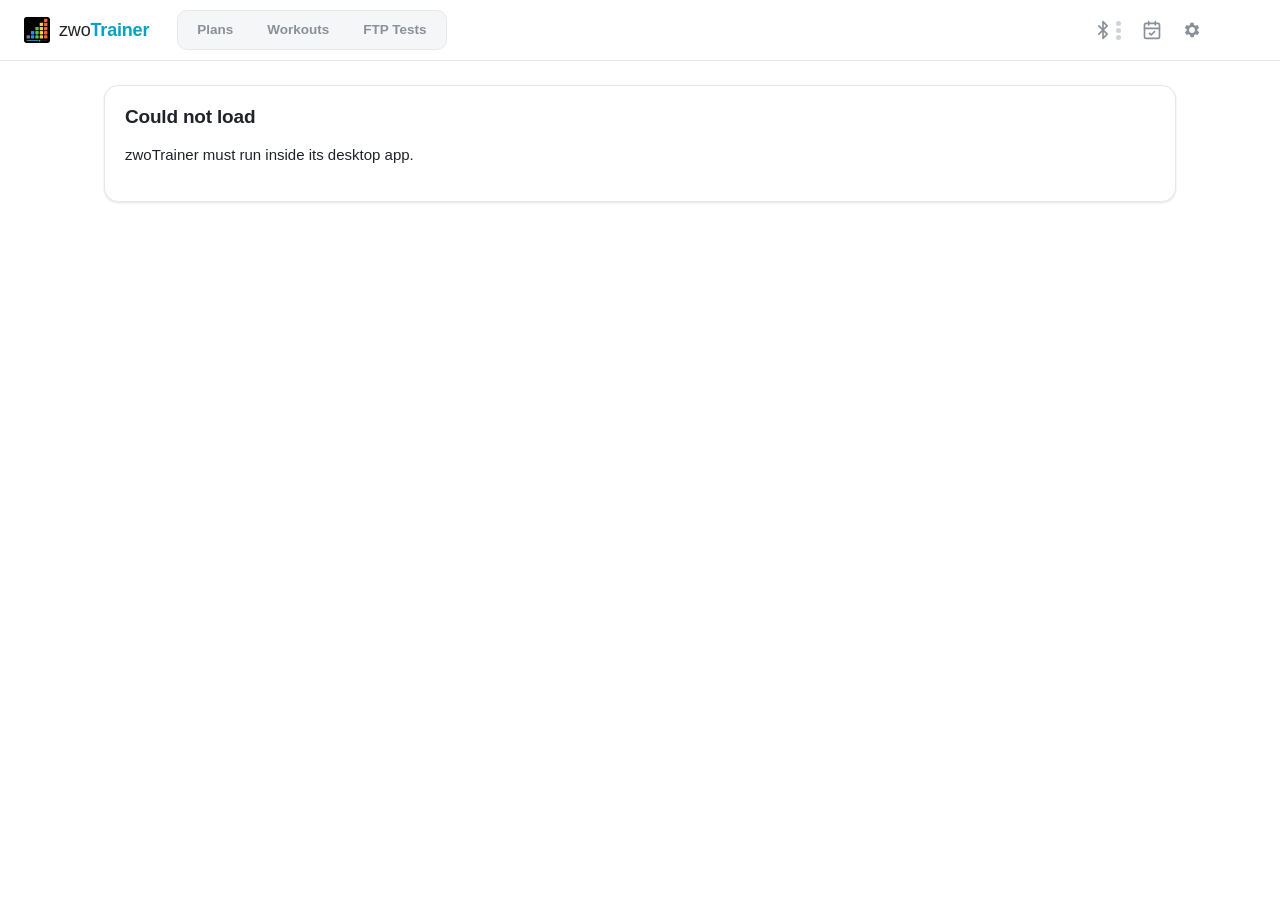
==== commit e03a9bee: "Mark top bar labels for translation" ====
--- a/ui/index.html
+++ b/ui/index.html
@@ -10,21 +10,21 @@
 <body>
   <header class="topbar" data-tauri-drag-region>
     <a class="brand" href="#/"><img src="icon.svg" alt="" width="26" height="26"><span>zwo<b>Trainer</b></span></a>
-    <div class="seg-ctl mode-switch" id="mode-switch" role="tablist" aria-label="Mode">
-      <button data-mode="plans" role="tab">Plans</button>
-      <button data-mode="workouts" role="tab">Workouts</button>
-      <button data-mode="tests" role="tab">FTP Tests</button>
+    <div class="seg-ctl mode-switch" id="mode-switch" role="tablist" data-i18n-aria="mode" aria-label="Mode">
+      <button data-mode="plans" role="tab" data-i18n="plans">Plans</button>
+      <button data-mode="workouts" role="tab" data-i18n="modeWorkouts">Workouts</button>
+      <button data-mode="tests" role="tab" data-i18n="modeTests">FTP Tests</button>
     </div>
     <div class="ride-title" id="ride-title" data-tauri-drag-region hidden></div>
     <div class="topbar-right" data-tauri-drag-region>
-      <button class="icon-btn dev-btn" id="btn-devices" title="Devices" aria-label="Devices" aria-haspopup="true">
+      <button class="icon-btn dev-btn" id="btn-devices" title="Devices" aria-label="Devices" data-i18n-aria="devices" data-i18n-title="devices" aria-haspopup="true">
         <svg viewBox="0 0 24 24" width="20" height="20" fill="none" stroke="currentColor" stroke-width="2" stroke-linecap="round" stroke-linejoin="round"><path d="m7 7 10 10-5 5V2l5 5L7 17"/></svg>
         <span class="dev-dots" aria-hidden="true"><i data-k="trainer"></i><i data-k="hr"></i><i data-k="controller"></i></span>
       </button>
-      <a class="icon-btn" id="btn-history" href="#/history" title="Ride history" aria-label="Ride history">
+      <a class="icon-btn" id="btn-history" href="#/history" title="Ride history" aria-label="Ride history" data-i18n-title="rideHistory" data-i18n-aria="rideHistory">
         <svg viewBox="0 0 24 24" width="20" height="20" fill="none" stroke="currentColor" stroke-width="2" stroke-linecap="round" stroke-linejoin="round"><rect x="3" y="4" width="18" height="18" rx="2"/><path d="M16 2v4M8 2v4M3 10h18"/><path d="m9 16 2 2 4-4"/></svg>
       </a>
-      <button class="icon-btn" id="btn-settings" title="Settings" aria-label="Settings">
+      <button class="icon-btn" id="btn-settings" title="Settings" aria-label="Settings" data-i18n-title="settings" data-i18n-aria="settings">
         <svg viewBox="0 0 24 24" width="20" height="20"><path fill="currentColor" d="M19.4 13a7.5 7.5 0 0 0 0-2l2.1-1.6-2-3.5-2.5 1a7.6 7.6 0 0 0-1.7-1L15 3.3h-4l-.4 2.6a7.6 7.6 0 0 0-1.7 1l-2.5-1-2 3.5L6.6 11a7.5 7.5 0 0 0 0 2l-2.1 1.6 2 3.5 2.5-1a7.6 7.6 0 0 0 1.7 1l.4 2.6h4l.4-2.6a7.6 7.6 0 0 0 1.7-1l2.5 1 2-3.5zM13 15.5a3.5 3.5 0 1 1 0-7 3.5 3.5 0 0 1 0 7z" transform="translate(-1 0)"/></svg>
       </button>
       <button class="avatar-btn" id="btn-profile" title="Riders" aria-label="Riders"></button>
--- a/ui/css/styles.css
+++ b/ui/css/styles.css
@@ -38,8 +38,8 @@
   --hrline: #e0004d;
 
   --radius: 14px;
-  --font: -apple-system, BlinkMacSystemFont, "SF Pro Text", "Inter", "Segoe UI", Roboto, sans-serif;
-  --num: "SF Pro Rounded", ui-rounded, -apple-system, BlinkMacSystemFont, sans-serif;
+  --font: -apple-system, BlinkMacSystemFont, "SF Pro Text", "Inter", "Segoe UI Variable Text", "Segoe UI", Roboto, "Noto Sans", Cantarell, sans-serif;
+  --num: "SF Pro Rounded", ui-rounded, -apple-system, BlinkMacSystemFont, "Segoe UI Variable Display", "Segoe UI", Roboto, "Noto Sans", sans-serif;
   color-scheme: light;
 }
 
@@ -85,8 +85,10 @@
 .k { font-size: 11px; text-transform: uppercase; letter-spacing: .08em; color: var(--muted); font-weight: 600; }
 kbd { font: 12px ui-monospace, monospace; border: 1px solid var(--line-strong); border-bottom-width: 2px; border-radius: 5px; padding: 0 5px; }
 
-/* ---------- top bar (macOS overlay title bar: leave room for the traffic lights) ---------- */
-.topbar { position: sticky; top: 0; z-index: 5; display: flex; justify-content: space-between; align-items: center; gap: 12px; min-height: 56px; padding: 10px 24px 10px 92px; background: color-mix(in srgb, var(--bg) 88%, transparent); backdrop-filter: blur(12px); -webkit-backdrop-filter: blur(12px); border-bottom: 1px solid var(--line); }
+/* ---------- top bar (on macOS the overlay title bar needs room for the traffic lights;
+   Windows and Linux have a normal title bar above the web view) ---------- */
+.topbar { position: sticky; top: 0; z-index: 5; display: flex; justify-content: space-between; align-items: center; gap: 12px; min-height: 56px; padding: 10px 24px; background: color-mix(in srgb, var(--bg) 88%, transparent); backdrop-filter: blur(12px); -webkit-backdrop-filter: blur(12px); border-bottom: 1px solid var(--line); }
+:root[data-os="mac"] .topbar { padding-left: 92px; }
 .brand { display: flex; align-items: center; gap: 9px; font-size: 18px; letter-spacing: -0.01em; }
 .brand b { color: var(--accent); font-weight: 700; }
 .topbar-right { display: flex; align-items: center; gap: 8px; }
@@ -114,7 +116,7 @@
 /* ---------- buttons ---------- */
 .btn { display: inline-flex; align-items: center; justify-content: center; gap: 6px; border: 1px solid var(--line-strong); background: var(--surface); color: var(--text); border-radius: 10px; padding: 9px 16px; font: 600 14px var(--font); cursor: pointer; white-space: nowrap; transition: background .15s, border-color .15s, transform .05s; }
 .btn:hover { background: var(--surface-2); }
-.btn:active { transform: translateY(1px); }
+.btn:active { transform: translateY(1px) scale(.98); }
 .btn:disabled { opacity: .45; cursor: not-allowed; }
 .btn.primary { background: var(--accent); border-color: var(--accent); color: var(--accent-ink); }
 .btn.primary:hover { background: var(--accent-hover); border-color: var(--accent-hover); }
@@ -155,6 +157,7 @@
 .pc-top { display: flex; justify-content: space-between; gap: 8px; align-items: flex-start; }
 .badge { font-size: 11px; font-weight: 700; background: var(--accent); color: var(--accent-ink); padding: 2px 8px; border-radius: 6px; white-space: nowrap; }
 .badge.ok { background: var(--ok-soft); color: var(--ok); }
+.badge.warn { background: var(--warn-soft); color: var(--warn); }
 .badge.muted { background: var(--surface-3); color: var(--muted); }
 
 /* ---------- workout rows ---------- */
@@ -166,8 +169,9 @@
 .week { margin-top: 26px; }
 .week h3 { color: var(--muted); font-size: 12.5px; text-transform: uppercase; letter-spacing: .09em; margin-bottom: 8px; }
 .wlist { display: flex; flex-direction: column; gap: 6px; }
-.wrow { display: grid; grid-template-columns: 26px minmax(160px, 1fr) 200px 70px 150px; align-items: center; gap: 14px; background: var(--surface); border: 1px solid var(--line); border-radius: 11px; padding: 9px 14px; cursor: pointer; transition: border-color .15s; }
+.wrow { display: grid; grid-template-columns: 26px minmax(160px, 1fr) 200px 70px 150px; align-items: center; gap: 14px; background: var(--surface); border: 1px solid var(--line); border-radius: 11px; padding: 9px 14px; cursor: pointer; transition: border-color .15s, transform .15s, box-shadow .15s; }
 .wrow:hover, .wrow:focus-visible { border-color: var(--line-strong); outline: none; }
+.wrow:hover { transform: translateY(-1px); box-shadow: 0 6px 16px -10px color-mix(in srgb, var(--text) 45%, transparent); }
 .wrow.is-next { border-color: var(--accent); background: linear-gradient(90deg, var(--accent-soft), var(--surface) 60%); }
 .wrow.done .wtitle, .wrow.skipped .wtitle { color: var(--muted); }
 .wrow.skipped .wtitle span:last-child { text-decoration: line-through; text-decoration-color: var(--line-strong); }
@@ -214,8 +218,9 @@
 .zf input { width: 70px; text-align: right; padding: 6px 10px; }
 .zf span:last-child { color: var(--muted); display: flex; align-items: center; gap: 6px; }
 .seg-ctl { display: inline-flex; background: var(--surface-2); border: 1px solid var(--line); border-radius: 10px; padding: 3px; gap: 2px; }
-.seg-ctl button { all: unset; padding: 5px 12px; border-radius: 7px; font-size: 13px; font-weight: 600; color: var(--muted); cursor: pointer; }
+.seg-ctl button { all: unset; padding: 5px 12px; border-radius: 7px; font-size: 13px; font-weight: 600; color: var(--muted); cursor: pointer; transition: background .15s, color .15s, box-shadow .15s, outline-color .15s; }
 .seg-ctl button.on { background: var(--surface); color: var(--text); box-shadow: var(--shadow); outline: 1px solid var(--line); }
+.about-links { display: flex; flex-wrap: wrap; gap: 8px; margin-top: 8px; }
 .folder-row { display: flex; align-items: center; gap: 8px; margin: 10px 0 4px; }
 .folder-row code { flex: 1; padding: 6px 8px; }
 .dev-list { display: flex; flex-direction: column; gap: 6px; margin-top: 14px; min-height: 58px; }
@@ -226,6 +231,17 @@
 @keyframes spin { to { transform: rotate(360deg); } }
 .warn-text { color: var(--danger) !important; }
 .toast { position: fixed; bottom: 24px; left: 50%; transform: translateX(-50%); background: var(--text); color: var(--bg); padding: 10px 18px; border-radius: 12px; z-index: 100; box-shadow: var(--shadow-lg); font-weight: 550; }
+.update-card { position: fixed; right: 24px; bottom: 24px; z-index: 90; width: 340px; background: var(--surface); border: 1px solid var(--line); border-radius: var(--radius); box-shadow: var(--shadow-lg); padding: 14px; }
+.update-card[hidden], body.riding .update-card { display: none; }
+.update-card .uc-head { display: flex; gap: 10px; align-items: flex-start; }
+.update-card .uc-head b { display: block; font-size: 14px; }
+.update-card .uc-head small { font-size: 12.5px; }
+.update-card .uc-ico { flex: none; width: 30px; height: 30px; border-radius: 8px; display: grid; place-items: center; background: var(--accent-soft); color: var(--accent); }
+.update-card .uc-actions { display: flex; gap: 6px; align-items: center; margin-top: 12px; }
+.update-card .uc-actions .grow { flex: 1; }
+.update-card .uc-bar { margin-top: 12px; }
+.update-card .uc-bar i { transition: width .2s; }
+.upd-form { margin-top: 10px; }
 .summary .stats { display: grid; grid-template-columns: repeat(3, 1fr); gap: 14px; margin: 20px 0; }
 .summary .stats b { display: block; font-size: 22px; font-family: var(--num); font-variant-numeric: tabular-nums; }
 .next-card { background: var(--surface-2); border: 1px solid var(--line); border-radius: 12px; padding: 14px; }
@@ -274,48 +290,32 @@
 .erg.on { background: var(--ok-soft); color: var(--ok); }
 .erg.off { background: var(--warn-soft); color: var(--warn); }
 
-.ride-top { display: grid; grid-template-columns: 1.15fr 1fr 1fr; gap: 14px; }
+.ride-top { display: grid; grid-template-columns: minmax(0, 1fr) minmax(0, 2fr) minmax(0, 1fr); gap: 14px; }
 .panel { background: var(--surface); border: 1px solid var(--line); border-radius: var(--radius); padding: 16px; position: relative; box-shadow: var(--shadow); }
 
-.perf { display: grid; grid-template-columns: auto 1fr; gap: 10px; align-items: center; }
-.perf-rows { display: flex; flex-direction: column; gap: 10px; }
-.pr { display: grid; grid-template-columns: 46px auto auto; align-items: baseline; gap: 10px; }
-.pr b { font-size: 34px; font-family: var(--num); font-weight: 700; font-variant-numeric: tabular-nums; min-width: 64px; }
-.pr small { font-size: 17px; font-variant-numeric: tabular-nums; }
 .gauge { all: unset; position: relative; cursor: pointer; justify-self: center; width: 100%; max-width: 230px; aspect-ratio: 1; }
 .gauge-svg, .progress-svg { width: 100%; height: 100%; display: block; }
 .g-track { fill: none; stroke: var(--track); stroke-width: 14; stroke-linecap: round; }
 .g-track.inner { stroke-width: 12; }
-.g-target { fill: none; stroke-width: 14; stroke-linecap: round; transition: d .4s; }
-.g-actual { fill: none; stroke-width: 12; stroke-linecap: round; transition: d .4s; }
+.g-target { fill: none; stroke-width: 14; stroke-linecap: round; }
+.g-actual { fill: none; stroke-width: 12; stroke-linecap: round; }
 .g-ftp { stroke: var(--ftp); stroke-width: 3; stroke-linecap: round; }
 .gauge-center, .ring-center { position: absolute; inset: 0; display: flex; flex-direction: column; align-items: center; justify-content: center; text-align: center; }
 .gauge-center b { font-size: 50px; line-height: 1; font-family: var(--num); font-weight: 750; font-variant-numeric: tabular-nums; margin: 2px 0; }
 .gauge-center small { font-size: 18px; font-variant-numeric: tabular-nums; }
 
-.seg { display: flex; flex-direction: column; align-items: center; justify-content: space-between; gap: 6px; }
+.seg { display: flex; flex-direction: column; gap: 10px; }
+.seg .seg-ring { align-self: center; }
+.seg .gearbox { align-self: center; }
 .seg-ring { position: relative; width: 100%; max-width: 210px; aspect-ratio: 1; }
 .progress-svg .g-target { stroke-width: 12; transition: d .25s linear; }
 .ring-center b { font-size: 40px; line-height: 1.05; font-family: var(--num); font-weight: 750; }
 .ring-center b.range { font-size: 30px; }
 .ring-center small { font-size: 19px; color: var(--text); font-variant-numeric: tabular-nums; }
 .ring-center .k { min-height: 15px; }
-.seg-times { display: grid; grid-template-columns: 1fr 1fr 1fr; width: 100%; text-align: center; }
-.seg-times b { display: block; font-size: 22px; font-family: var(--num); font-variant-numeric: tabular-nums; }
-.seg-times .rem b { font-size: 30px; color: var(--text); }
-.panel.seg.closing .rem b { color: var(--accent); animation: pulse 1s infinite; }
 @keyframes pulse { 50% { opacity: .55; } }
 
-.next { display: flex; flex-direction: column; gap: 14px; justify-content: space-between; }
-.next-rows { display: flex; flex-direction: column; gap: 8px; margin-top: 10px; }
-.next-rows > div { display: grid; grid-template-columns: 52px 1fr; align-items: baseline; gap: 10px; }
-.next-rows b { font-size: 22px; font-family: var(--num); font-variant-numeric: tabular-nums; }
-.msg { background: var(--accent-soft); border: 1px solid var(--accent); border-radius: 10px; padding: 10px 12px; font-size: 15px; font-weight: 550; animation: fadein .3s; }
 @keyframes fadein { from { opacity: 0; transform: translateY(4px); } }
-.intensity { display: flex; justify-content: space-between; align-items: center; gap: 10px; }
-.int-ctrl { display: flex; align-items: center; gap: 6px; }
-.int-ctrl b { min-width: 58px; text-align: center; font-size: 20px; font-family: var(--num); font-variant-numeric: tabular-nums; }
-.int-ctrl b.changed { color: var(--warn); }
 
 .ride-diagram { display: flex; flex-direction: column; min-height: 220px; padding: 12px 14px 8px; }
 .dg-times { display: flex; justify-content: space-between; align-items: center; gap: 16px; margin-bottom: 6px; }
@@ -330,7 +330,12 @@
 .dg-mount .diagram-svg { height: 100%; }
 .dg-tip { position: absolute; top: 40px; left: 50%; transform: translateX(-50%); background: var(--surface); border: 1px solid var(--line-strong); border-radius: 10px; padding: 8px 12px; font-size: 13.5px; display: flex; gap: 12px; align-items: center; box-shadow: var(--shadow-lg); max-width: calc(100% - 28px); }
 
-.ride-controls { display: flex; justify-content: center; gap: 18px; }
+.ride-controls { display: flex; justify-content: center; align-items: center; gap: 18px; }
+.int-group { display: flex; align-items: center; gap: 12px; margin-left: 10px; padding-left: 26px; border-left: 1px solid var(--line-strong); }
+.int-read { display: flex; flex-direction: column; align-items: flex-end; line-height: 1.1; }
+.int-read b { font: 700 24px/1.1 var(--num); font-variant-numeric: tabular-nums; }
+.ctl.int-b { width: 48px; height: 48px; font: 600 22px/1 var(--font); }
+#int-val.changed { color: var(--warn); }
 .ctl { width: 58px; height: 58px; border-radius: 50%; border: 1px solid var(--line-strong); background: var(--surface); color: var(--text); display: grid; place-items: center; cursor: pointer; transition: transform .08s, background .15s; box-shadow: var(--shadow); }
 .ctl:hover { background: var(--surface-2); }
 .ctl:active { transform: scale(.94); }
@@ -351,7 +356,6 @@
 /* ---------- responsive ---------- */
 @media (max-width: 980px) {
   .ride-top { grid-template-columns: 1fr 1fr; }
-  .panel.next { grid-column: 1 / -1; flex-direction: row; flex-wrap: wrap; }
   .wrow { grid-template-columns: 26px 1fr 70px; }
   .wprof, .wact { display: none; }
   .wrow.is-next .wact { display: flex; grid-column: 2 / -1; justify-content: flex-start; }
@@ -445,7 +449,6 @@
 .ov-power.on i { background: var(--trace); }
 .ov-cadence.on i { background: var(--cad); }
 .ov-hr.on i { background: var(--hrline); }
-.next-rows > .muted { display: block; }
 
 /* ---------- FTP tests ---------- */
 .ftp-hero { display: grid; grid-template-columns: 1fr auto; gap: 18px 24px; align-items: center; }
@@ -473,6 +476,12 @@
 .ftp-result b { font-size: 40px; font-family: var(--num); }
 .ftp-result small.up { color: var(--ok); font-weight: 600; }
 .ftp-result small.down { color: var(--warn); font-weight: 600; }
+.ftp-result.incomplete { border-color: var(--warn); background: var(--warn-soft); }
+.ftp-check { margin: 4px 0 12px; padding: 10px 12px; border-radius: 10px; background: var(--warn-soft); border: 1px solid color-mix(in srgb, var(--warn) 45%, transparent); font-size: 13.5px; }
+.ftp-check b { font-size: inherit; font-family: inherit; }
+.ftp-result.incomplete .k { color: var(--warn); }
+.ftp-result.incomplete p { margin: 8px 0 0; }
+.ftp-result.incomplete p b { font-size: inherit; font-family: inherit; white-space: nowrap; }
 .ftp-result dl, .ftp-dl { display: grid; grid-template-columns: auto 1fr; gap: 3px 14px; margin: 12px 0; font-size: 13.5px; }
 .ftp-result dt, .ftp-dl dt { color: var(--muted); }
 .ftp-result dd, .ftp-dl dd { margin: 0; font-weight: 600; font-variant-numeric: tabular-nums; }
@@ -613,18 +622,260 @@
 
 /* ride readouts scale with the window: base size at 1400 px wide, up to 1.6× in full screen */
 @media (min-width: 1401px) {
-  .ride .pr b { font-size: clamp(34px, 2.429vw, 54px); }
-  .ride .pr small { font-size: clamp(17px, 1.214vw, 27px); }
   .ride .gauge-center b { font-size: clamp(50px, 3.571vw, 80px); }
   .ride .gauge-center small { font-size: clamp(18px, 1.286vw, 29px); }
   .ride .ring-center b { font-size: clamp(40px, 2.857vw, 64px); }
   .ride .ring-center b.range { font-size: clamp(30px, 2.143vw, 48px); }
   .ride .ring-center small { font-size: clamp(19px, 1.357vw, 30px); }
-  .ride .seg-times b { font-size: clamp(22px, 1.571vw, 35px); }
-  .ride .seg-times .rem b { font-size: clamp(30px, 2.143vw, 48px); }
-  .ride .next-rows b { font-size: clamp(22px, 1.571vw, 35px); }
-  .ride .int-ctrl b { font-size: clamp(20px, 1.429vw, 32px); }
   .ride .gauge { max-width: clamp(230px, 16.429vw, 368px); }
   .ride .seg-ring { max-width: clamp(210px, 15.000vw, 336px); }
   .ride .k { font-size: clamp(11px, 0.786vw, 15px); }
 }
+
+/* ---------- other platforms (Intervals.icu, Wahoo, TrainingPeaks, Suunto, COROS) ---------- */
+.svc-group { margin: 22px 0 -4px; font-size: 12px; font-weight: 650; letter-spacing: .08em; text-transform: uppercase; color: var(--muted); }
+.svc-ext { padding: 12px 14px; margin-top: 10px; }
+.svc-ext .svc-head small { font-size: 12.5px; }
+.svc-ext > p, .svc-ext > .cred, .svc-ext > .sync-mode { margin: 10px 0 0; }
+.svc-ext.on { border-color: color-mix(in srgb, var(--ok) 40%, var(--line)); }
+.svc-ext .cred { grid-template-columns: minmax(0, 1fr) auto; }
+.svc-ext .cred input { font: inherit; font-size: 14px; color: var(--text); background: var(--surface); border: 1px solid var(--line-strong); border-radius: 9px; padding: 7px 10px; }
+.svc-logo.ext { background: var(--surface-3); color: var(--text); font-size: 13px; font-weight: 800; letter-spacing: -.02em; outline: 1px solid var(--line-strong); }
+.svc-logo.sm { width: 26px; height: 26px; border-radius: 7px; font-size: 11px; }
+.sync-list { display: flex; flex-direction: column; border: 1px solid var(--line); border-radius: 12px; margin-bottom: 14px; overflow: hidden; }
+.sl-row { display: grid; grid-template-columns: 26px 1fr auto; align-items: center; gap: 10px; padding: 8px 12px; min-height: 44px; }
+.sl-row + .sl-row { border-top: 1px solid var(--line); }
+.sl-row.sl-file { grid-template-columns: 1fr auto; }
+.sl-name { font-weight: 600; font-size: 14px; }
+.sl-state { display: inline-flex; align-items: center; gap: 8px; font-size: 13px; }
+.hact .menu-wrap .more { width: 28px; height: 28px; }
+
+/* ---------- plan descriptions (Markdown) ---------- */
+.plan-desc { margin-top: 14px; position: relative; }
+.plan-desc .md-full { display: block; }
+.plan-desc .md-preview { display: none; }
+.plan-desc.is-collapsed .md-full { display: none; }
+.plan-desc.is-collapsed .md-preview { display: block; }
+.md a.md-toggle { color: var(--accent); font-weight: 600; white-space: nowrap; cursor: pointer; }
+.md a.md-toggle:hover { text-decoration: underline; }
+.md { color: var(--text-2); font-size: 14.5px; line-height: 1.6; user-select: text; -webkit-user-select: text; max-width: 78ch; }
+.md > :first-child { margin-top: 0; }
+.md > :last-child { margin-bottom: 0; }
+.md p, .md ul, .md ol, .md blockquote, .md pre, .md table { margin: 0 0 .8em; }
+.md h3, .md h4, .md h5, .md h6 { color: var(--text); margin: 1.1em 0 .4em; font-size: 15px; }
+.md h3 { font-size: 16.5px; }
+.md ul, .md ol { padding-left: 1.3em; }
+.md li + li { margin-top: .2em; }
+.md strong { color: var(--text); font-weight: 650; }
+.md a.md-link { color: var(--accent); text-decoration: underline; text-decoration-color: color-mix(in srgb, var(--accent) 40%, transparent); text-underline-offset: 2px; cursor: pointer; }
+.md blockquote { border-left: 3px solid var(--line-strong); padding: 2px 0 2px 12px; color: var(--muted); }
+.md pre { background: var(--surface-2); border-radius: 8px; padding: 10px 12px; overflow: auto; }
+.md pre code { background: none; padding: 0; word-break: normal; white-space: pre; }
+.md hr { border: 0; border-top: 1px solid var(--line); margin: 1em 0; }
+.md table { border-collapse: collapse; font-size: 13.5px; }
+.md th, .md td { border: 1px solid var(--line); padding: 4px 8px; text-align: left; }
+.pc-desc { margin: 8px 0 0; font-size: 13px; line-height: 1.45; color: var(--text-2); display: -webkit-box; -webkit-line-clamp: 2; -webkit-box-orient: vertical; overflow: hidden; }
+.coll-note { margin-top: 14px; }
+.wk-head { flex-wrap: wrap; }
+.wk-desc { flex-basis: 100%; }
+.wk-desc .plan-desc { margin-top: 6px; padding: 14px 16px; }
+
+/* cadence outside ±10 rpm of the target → red */
+
+/* ================= ride screen (panels: LIVE · CURRENT SEGMENT · NEXT SEGMENT) ================= */
+.ic { width: 20px; height: 20px; fill: none; stroke: currentColor; stroke-width: 2; stroke-linecap: round; stroke-linejoin: round; flex: none; }
+.ride-top .panel { display: flex; flex-direction: column; gap: 14px; padding: 16px 18px; min-width: 0; }
+.ph { display: flex; align-items: center; gap: 10px; min-height: 22px; }
+.ph > b, .ph-mini b { font-size: 12.5px; font-weight: 700; letter-spacing: .09em; text-transform: uppercase; color: var(--text); }
+.ph > .ic { width: 19px; height: 19px; color: var(--accent); }
+.ph-dot { width: 9px; height: 9px; border-radius: 50%; background: var(--line-strong); flex: none; }
+.ph-dot.on { background: var(--ok); box-shadow: 0 0 0 3px var(--ok-soft); }
+.ph-status { margin-left: auto; display: inline-flex; align-items: center; gap: 6px; font-size: 11px; font-weight: 700; letter-spacing: .08em; text-transform: uppercase; color: var(--muted); white-space: nowrap; }
+.ph-status.ok { color: var(--ok); }
+.ph-status .ic { width: 14px; height: 14px; color: currentColor; }
+.ph-mini { display: inline-flex; align-items: center; gap: 8px; }
+.ph-mini .ic { width: 18px; height: 18px; color: var(--accent); }
+
+/* LIVE */
+.live-body { flex: 1; display: flex; flex-direction: column; gap: 14px; justify-content: center; }
+.metrics { display: grid; grid-template-columns: repeat(2, minmax(0, 1fr)); gap: 12px 16px; }
+.metric { display: grid; grid-template-columns: 20px minmax(0, 1fr); gap: 10px; align-items: start; }
+.metric > .ic { color: var(--text-2); margin-top: 1px; width: 19px; height: 19px; }
+.m-txt { display: flex; flex-direction: column; min-width: 0; }
+.m-val { display: flex; align-items: baseline; gap: 5px; white-space: nowrap; margin-top: 1px; }
+.m-val b { font: 700 22px/1.1 var(--num); font-variant-numeric: tabular-nums; }
+.m-val b.off-target { color: var(--danger); }
+.m-val small { color: var(--text-2); font-size: 13px; }
+.m-val em { font-style: normal; font: 600 15px/1.1 var(--num); color: var(--muted); margin-left: -1px; font-variant-numeric: tabular-nums; }
+.m-val em.good { color: var(--ok); }
+.m-val em.warn { color: var(--warn); }
+.m-val em.bad { color: var(--danger); font-weight: 700; }
+.mbar { position: relative; height: 5px; border-radius: 3px; background: var(--track); margin-top: 6px; }
+.mbar .fill { position: absolute; left: 0; top: 0; bottom: 0; width: 0; border-radius: 3px; background: var(--accent); transition: width .4s; }
+.mbar .mark { position: absolute; top: -3px; bottom: -3px; width: 2px; margin-left: -1px; background: var(--text); border-radius: 1px; }
+.mbar .band { position: absolute; top: -3px; bottom: -3px; border: 1.5px solid var(--text); border-radius: 4px; opacity: .55; }
+.live .gauge { max-width: 190px; align-self: center; }
+
+/* stats (current segment) */
+.stat { display: flex; gap: 9px; align-items: flex-start; padding: 0 10px; min-width: 0; }
+.stat:first-child { padding-left: 0; }
+.stat + .stat { border-left: 1px solid var(--line); }
+.stat > .ic { color: var(--text-2); margin-top: 1px; width: 19px; height: 19px; }
+.stat:first-child > .ic { color: var(--z4-ink); }
+.stat > div { min-width: 0; flex: 1; }
+.stat .k { display: block; white-space: nowrap; overflow: hidden; text-overflow: ellipsis; }
+.stat b { display: block; font: 700 26px/1.15 var(--num); font-variant-numeric: tabular-nums; margin-top: 3px; white-space: nowrap; }
+.sbar { height: 4px; background: var(--track); border-radius: 2px; margin-top: 6px; overflow: hidden; }
+.sbar i { display: block; height: 100%; width: 0; background: var(--accent); transition: width .25s linear; }
+/* current segment: ring left, target power / cadence / segment / remaining in a 2×2 grid */
+.seg-body { flex: 1; display: flex; align-items: center; gap: 32px; min-height: 0; }
+.seg-left { display: flex; flex-direction: column; align-items: center; gap: 10px; flex: none; width: 210px; }
+.seg-left .seg-ring { max-width: none; }
+.seg-stats { flex: 1; display: grid; grid-template-columns: repeat(2, minmax(0, 1fr)); gap: 22px 18px; min-width: 0; }
+.seg-stats .stat { padding: 0; border: 0; }
+.seg-stats .stat b { font-size: 30px; }
+.seg-stats .stat.cad b { color: var(--cad); }
+.seg-stats .stat:first-child > .ic { color: var(--text-2); }
+.panel.seg.closing .stat.rem b { color: var(--accent); animation: pulse 1s infinite; }
+/* coach line: one message at a time below the stats; the space is reserved so nothing jumps */
+.coach-line { --cc: var(--accent); display: flex; align-items: center; justify-content: center; gap: 10px; min-height: 50px; padding: 9px 16px; border-radius: 12px; border: 1px solid color-mix(in srgb, var(--cc) 45%, transparent); background: color-mix(in srgb, var(--cc) 12%, var(--surface)); font-weight: 600; font-size: 18px; line-height: 1.25; text-align: center; opacity: 0; transform: translateY(4px); transition: opacity .35s, transform .35s; }
+.coach-line.show { opacity: 1; transform: none; }
+.coach-line .ic { flex: none; width: 22px; height: 22px; color: var(--cc); }
+.coach-line span { min-width: 0; display: -webkit-box; -webkit-line-clamp: 2; -webkit-box-orient: vertical; overflow: hidden; }
+.coach-line.warn { --cc: var(--warn); }
+.coach-line.bad { --cc: var(--danger); }
+.coach-line.ok { --cc: var(--ok); }
+
+/* NEXT SEGMENT */
+.nx-card { position: relative; flex: 1 1 auto; min-height: 116px; display: flex; align-items: center; gap: 12px; padding: 14px 14px 14px 26px; border: 1px solid var(--line); border-radius: 12px; background: var(--surface-2); }
+.nx-card::before { content: ''; position: absolute; left: 11px; top: 12px; bottom: 12px; width: 6px; border-radius: 3px; background: var(--zc, var(--line-strong)); }
+.nc-txt { flex: 1; display: flex; flex-direction: column; gap: 10px; min-width: 0; }
+.nc-txt b { font: 700 40px/1 var(--num); font-variant-numeric: tabular-nums; white-space: nowrap; overflow: hidden; text-overflow: ellipsis; }
+.nc-v { font: 700 22px/1.1 var(--num); color: var(--text-2); font-variant-numeric: tabular-nums; white-space: nowrap; overflow: hidden; text-overflow: ellipsis; }
+.nc-rpm { color: var(--cad); }
+
+/* chart header, axis */
+.wt-head { display: flex; flex-direction: column; gap: 6px; }
+.dg-stage { padding-left: 34px; }
+.dg-yaxis { position: absolute; left: 0; top: 0; bottom: 0; width: 30px; pointer-events: none; }
+.dg-yaxis span { position: absolute; right: 4px; transform: translateY(-50%); font-size: 10.5px; color: var(--muted); font-variant-numeric: tabular-nums; }
+.dg-free { left: 34px; }
+.dg-labels { margin-left: 34px; }
+.ov i { width: 9px !important; height: 9px !important; border-radius: 50%; }
+
+/* top bar while riding */
+.ride-title .badge { border-radius: 999px; padding: 3px 11px; font-size: 12px; font-weight: 600; background: var(--surface-2); color: var(--text-2); border: 1px solid var(--line); }
+.ride-title .badge.test { background: var(--z4-ink); color: #000; border-color: transparent; }
+.ride-title .erg { border-radius: 999px; border: 1px solid currentColor; padding: 3px 11px; display: inline-flex; align-items: center; gap: 7px; letter-spacing: .02em; background: transparent; }
+.ride-title .erg::before { content: ''; width: 7px; height: 7px; border-radius: 50%; background: currentColor; }
+
+@media (min-width: 1401px) {
+  .ride .m-val b { font-size: clamp(24px, 1.714vw, 38px); }
+  .ride .m-val small, .ride .m-val em { font-size: clamp(13px, .93vw, 19px); }
+  .ride .stat b { font-size: clamp(26px, 1.857vw, 42px); }
+  .ride .seg-stats .stat b { font-size: clamp(30px, 2.1vw, 50px); }
+  .ride .nc-txt b { font-size: clamp(40px, 2.8vw, 64px); }
+  .ride .nc-v { font-size: clamp(22px, 1.53vw, 36px); }
+  .ride .live .gauge { max-width: clamp(190px, 13vw, 320px); }
+  .ride .seg-left { width: clamp(210px, 14.6vw, 340px); }
+  .ride .int-read b { font-size: clamp(24px, 1.7vw, 36px); }
+  .ride .coach-line { font-size: clamp(18px, 1.25vw, 28px); min-height: clamp(50px, 3.5vw, 76px); }
+  .ride .coach-line .ic { width: clamp(22px, 1.5vw, 32px); height: clamp(22px, 1.5vw, 32px); }
+  .ride .ph > b { font-size: clamp(12.5px, .9vw, 16px); }
+  .ride .ic { width: clamp(19px, 1.36vw, 28px); height: clamp(19px, 1.36vw, 28px); }
+}
+@media (max-width: 980px) {
+  .ride-top .panel.next { grid-column: 1 / -1; }
+}
+@media (max-width: 1180px) {
+  .seg-body { flex-direction: column; gap: 14px; }
+  .seg-left { width: 180px; }
+}
+
+/* power ranges (e.g. 150–113) need a smaller size to fit their stat column */
+.ride .stat b.range { font-size: 20px; }
+@media (min-width: 1400px) { .ride .stat b.range { font-size: clamp(20px, 1.43vw, 32px); } }
+
+/* ---------- micro animations (all off with the system's "Reduce motion") ---------- */
+.seg-ring .ring-check { position: absolute; inset: 22%; display: none; pointer-events: none; }
+.seg-ring .ring-check path { fill: none; stroke: var(--ok); stroke-width: 9; stroke-linecap: round; stroke-linejoin: round; stroke-dasharray: 120; }
+.seg-ring.finished .ring-center { visibility: hidden; }
+.seg-ring.finished .ring-check { display: block; }
+.panel.seg { overflow: hidden; }
+.panel.seg::after { content: ''; position: absolute; inset: 0; pointer-events: none; opacity: 0; transform: translateX(-100%);
+  background: linear-gradient(90deg, transparent 0%, color-mix(in srgb, var(--zc, var(--accent)) 26%, transparent) 45%, color-mix(in srgb, var(--zc, var(--accent)) 26%, transparent) 55%, transparent 100%); }
+.int-read b { display: inline-block; }
+/* on target: soft glow in the zone colour around the gauge arcs */
+.gauge .gauge-svg path { transition: filter .6s ease; }
+.gauge.on-target .g-actual, .gauge.on-target .g-target { filter: drop-shadow(0 0 5px var(--glow)) drop-shadow(0 0 12px color-mix(in srgb, var(--glow) 55%, transparent)); }
+.gauge::before { content: ''; position: absolute; inset: 6%; border-radius: 50%; pointer-events: none; opacity: 0; transition: opacity .6s ease;
+  background: radial-gradient(circle, color-mix(in srgb, var(--glow, transparent) 16%, transparent) 0%, transparent 68%); }
+.gauge.on-target::before { opacity: 1; }
+@media (prefers-reduced-motion: no-preference) {
+  /* segment change: sweep over Current segment, values settle in, Next card slides up */
+  .panel.seg.seg-in::after { animation: mo-sweep .5s cubic-bezier(.3, .6, .2, 1); }
+  .panel.seg.seg-in .ring-center > *, .panel.seg.seg-in .seg-stats .stat b { animation: mo-settle .28s cubic-bezier(.2, .8, .2, 1) both; }
+  .panel.seg.seg-in .seg-stats .stat:nth-child(2) b { animation-delay: .03s; }
+  .panel.seg.seg-in .seg-stats .stat:nth-child(3) b { animation-delay: .06s; }
+  .panel.seg.seg-in .seg-stats .stat:nth-child(4) b { animation-delay: .09s; }
+  .nx-card.nx-in .nc-txt { animation: mo-rise .3s cubic-bezier(.2, .8, .2, 1) both; }
+  .nx-card.nx-in::before { animation: mo-grow .35s cubic-bezier(.2, .8, .2, 1) both; transform-origin: 50% 100%; }
+  /* intensity: the value rolls in the direction of the change */
+  #int-val.roll-up { animation: mo-roll-up .2s cubic-bezier(.2, .8, .2, 1); }
+  #int-val.roll-down { animation: mo-roll-down .2s cubic-bezier(.2, .8, .2, 1); }
+  /* finish: the check draws in the ring, then the summary rises */
+  .seg-ring.finished .ring-check path { animation: mo-draw .5s .1s cubic-bezier(.4, 0, .2, 1) both; }
+  dialog.rise[open] { animation: mo-pop .4s cubic-bezier(.2, .8, .2, 1); }
+  dialog.rise[open]::backdrop { animation: mo-fade .35s; }
+}
+@keyframes mo-sweep { 0% { opacity: 1; transform: translateX(-100%); } 100% { opacity: 0; transform: translateX(100%); } }
+@keyframes mo-settle { from { opacity: 0; transform: translateY(6px) scale(.97); } }
+@keyframes mo-rise { from { opacity: 0; transform: translateY(14px); } }
+@keyframes mo-grow { from { transform: scaleY(0); } }
+@keyframes mo-roll-up { from { opacity: 0; transform: translateY(60%); } }
+@keyframes mo-roll-down { from { opacity: 0; transform: translateY(-60%); } }
+@keyframes mo-draw { from { stroke-dashoffset: 120; } }
+@keyframes mo-pop { from { opacity: 0; transform: translateY(16px) scale(.97); } }
+@keyframes mo-fade { from { opacity: 0; } }
+/* rest of the app: dialogs, views, lists, plans, devices, toasts */
+.pbar.glide i { transition: width .6s cubic-bezier(.2, .8, .2, 1); }
+.dev-dots i, .dev-ico { transition: background-color .3s, color .3s; }
+@media (prefers-reduced-motion: no-preference) {
+  dialog[open] { animation: mo-dlg-in .2s cubic-bezier(.2, .8, .2, 1); }
+  dialog[open]::backdrop { animation: mo-fade .2s; }
+  dialog.closing { animation: mo-dlg-out .12s ease-in forwards; }
+  dialog.closing::backdrop { animation: mo-fade-out .12s ease-in forwards; }
+  .popover { animation: mo-pop-in .14s cubic-bezier(.2, .8, .2, 1); transform-origin: top right; }
+  .tab-pane:not([hidden]) { animation: mo-fade .18s ease-out; }
+  .view.view-in { animation: mo-view .22s ease-out; }
+  .wlist.list-in > .wrow { animation: mo-settle .22s cubic-bezier(.2, .8, .2, 1) both; }
+  .wlist.list-in > .wrow:nth-child(2) { animation-delay: 20ms; } .wlist.list-in > .wrow:nth-child(3) { animation-delay: 40ms; }
+  .wlist.list-in > .wrow:nth-child(4) { animation-delay: 60ms; } .wlist.list-in > .wrow:nth-child(5) { animation-delay: 80ms; }
+  .wlist.list-in > .wrow:nth-child(6) { animation-delay: 100ms; } .wlist.list-in > .wrow:nth-child(7) { animation-delay: 120ms; }
+  .wlist.list-in > .wrow:nth-child(8) { animation-delay: 140ms; } .wlist.list-in > .wrow:nth-child(n+9) { animation-delay: 160ms; }
+  .pv-diagram .seg.grow { transform-box: fill-box; transform-origin: 50% 100%; animation: mo-bar .4s cubic-bezier(.2, .8, .2, 1) both; }
+  .st.done.just-done { animation: mo-check-pop .45s .15s cubic-bezier(.2, .8, .2, 1.4) both; clip-path: inset(0 0 0 0); }
+  .dev-dots i.warn, .dev-ico.warn { animation: mo-breathe 1.6s ease-in-out infinite; }
+  .dev-dots i.pop { animation: mo-dot-pop .5s cubic-bezier(.2, .8, .2, 1); }
+  .dev-dots i.drop { animation: mo-shake .4s ease-in-out; }
+  .toast.in { animation: mo-toast-in .22s cubic-bezier(.2, .8, .2, 1); }
+  .update-card.in { animation: mo-pop-in .2s cubic-bezier(.2, .8, .2, 1); }
+  .toast.out { animation: mo-toast-out .18s ease-in forwards; }
+}
+@keyframes mo-dlg-in { from { opacity: 0; transform: translateY(8px) scale(.97); } }
+@keyframes mo-dlg-out { to { opacity: 0; transform: scale(.98); } }
+@keyframes mo-fade-out { to { opacity: 0; } }
+@keyframes mo-pop-in { from { opacity: 0; transform: translateY(-4px) scale(.97); } }
+@keyframes mo-view { from { opacity: 0; transform: translateY(6px); } }
+@keyframes mo-bar { from { transform: scaleY(0); } }
+@keyframes mo-check-pop { 0% { transform: scale(.4); opacity: 0; clip-path: inset(0 100% 0 0); } 60% { opacity: 1; clip-path: inset(0 0 0 0); } 100% { transform: none; } }
+@keyframes mo-breathe { 50% { opacity: .35; } }
+@keyframes mo-dot-pop { 0% { transform: scale(1); } 40% { transform: scale(1.9); box-shadow: 0 0 0 3px color-mix(in srgb, var(--ok) 35%, transparent); } 100% { transform: none; box-shadow: none; } }
+@keyframes mo-shake { 20%, 60% { transform: translateX(-2px); } 40%, 80% { transform: translateX(2px); } }
+@keyframes mo-toast-in { from { opacity: 0; transform: translate(-50%, 14px); } }
+@keyframes mo-toast-out { to { opacity: 0; transform: translate(-50%, 10px); } }
+@media (prefers-reduced-motion: reduce) {
+  *, *::before, *::after { animation-duration: .01ms !important; animation-iteration-count: 1 !important; animation-delay: 0s !important; transition-duration: .01ms !important; }
+  .gauge.on-target .g-actual, .gauge.on-target .g-target { filter: none; }
+  .gauge.on-target::before { opacity: 0; }
+}
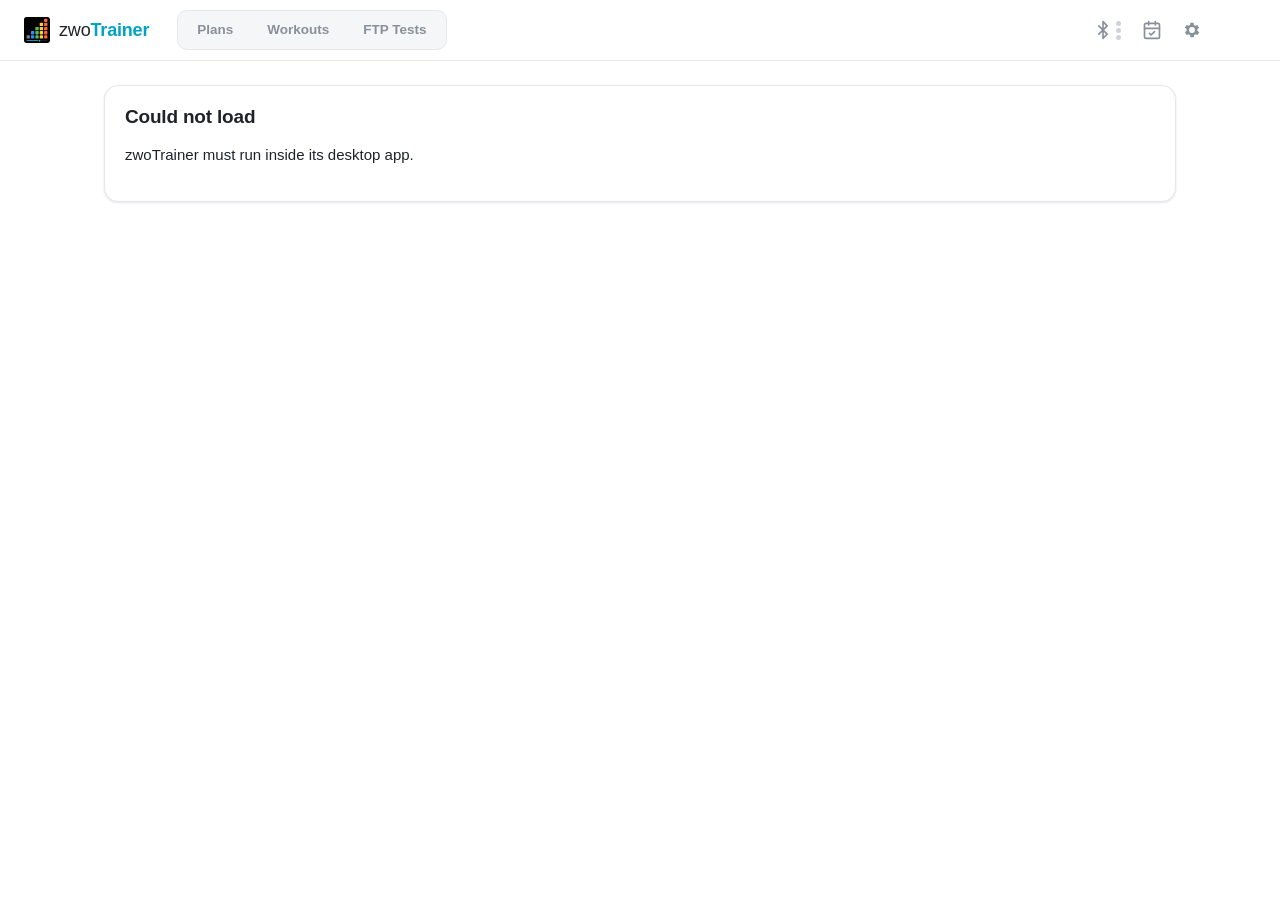
==== commit 8cbcfc9c: "Add an icon-only compact view button to the top bar" ====
--- a/ui/index.html
+++ b/ui/index.html
@@ -27,6 +27,9 @@
       <button class="icon-btn" id="btn-settings" title="Settings" aria-label="Settings" data-i18n-title="settings" data-i18n-aria="settings">
         <svg viewBox="0 0 24 24" width="20" height="20"><path fill="currentColor" d="M19.4 13a7.5 7.5 0 0 0 0-2l2.1-1.6-2-3.5-2.5 1a7.6 7.6 0 0 0-1.7-1L15 3.3h-4l-.4 2.6a7.6 7.6 0 0 0-1.7 1l-2.5-1-2 3.5L6.6 11a7.5 7.5 0 0 0 0 2l-2.1 1.6 2 3.5 2.5-1a7.6 7.6 0 0 0 1.7 1l.4 2.6h4l.4-2.6a7.6 7.6 0 0 0 1.7-1l2.5 1 2-3.5zM13 15.5a3.5 3.5 0 1 1 0-7 3.5 3.5 0 0 1 0 7z" transform="translate(-1 0)"/></svg>
       </button>
+      <button class="icon-btn" id="btn-compact" title="Compact view" aria-label="Compact view" data-i18n-title="compactView" data-i18n-aria="compactView" hidden>
+        <svg viewBox="0 0 24 24" width="20" height="20" fill="none" stroke="currentColor" stroke-width="2" stroke-linecap="round" stroke-linejoin="round" aria-hidden="true"><path d="M4 14h6v6M20 10h-6V4M14 10l7-7M3 21l7-7"/></svg>
+      </button>
       <button class="avatar-btn" id="btn-profile" title="Riders" aria-label="Riders"></button>
     </div>
   </header>
--- a/ui/css/styles.css
+++ b/ui/css/styles.css
@@ -212,6 +212,8 @@
 .form label span { display: flex; align-items: center; gap: 8px; color: var(--muted); }
 .form input[type=number] { width: 90px; text-align: right; }
 .form .check { justify-content: flex-start; color: var(--text-2); }
+.form .check.sub { padding-left: 26px; }
+.form .check:has(input:disabled) { opacity: 0.5; }
 .zone-form { display: flex; flex-direction: column; gap: 8px; margin: 12px 0 16px; }
 .zf { display: grid; grid-template-columns: 14px 1fr auto; align-items: center; gap: 10px; }
 .zf i { width: 14px; height: 14px; border-radius: 4px; }
@@ -874,6 +876,84 @@
 @keyframes mo-shake { 20%, 60% { transform: translateX(-2px); } 40%, 80% { transform: translateX(2px); } }
 @keyframes mo-toast-in { from { opacity: 0; transform: translate(-50%, 14px); } }
 @keyframes mo-toast-out { to { opacity: 0; transform: translate(-50%, 10px); } }
+/* ---------- optional compact ride presentation ---------- */
+.compact-ride { display: none; }
+body.compact-riding .topbar { display: none; }
+body.compact-riding .ride { inset: 0; display: block; padding: 8px 12px; overflow: hidden; }
+body.compact-riding .ride > :not(.compact-ride):not(#ride-hint) { display: none; }
+body.compact-riding .compact-ride { display: flex; flex-direction: column; height: 100%; min-height: 0; gap: 6px; }
+.compact-head { display: flex; align-items: center; gap: 10px; min-width: 0; min-height: 32px; flex: none; }
+:root[data-os="mac"] .compact-head { padding-left: 80px; }
+.compact-name { flex: 1; min-width: 0; overflow: hidden; white-space: nowrap; text-overflow: ellipsis; font-size: 13px; font-weight: 600; color: var(--text-2); }
+.compact-state { display: flex; align-items: center; gap: 6px; flex: none; color: var(--text-2); font-size: 11px; }
+.compact-state i { width: 6px; height: 6px; border-radius: 50%; background: var(--muted); }
+.compact-state i.on { background: var(--ok); }
+.compact-head .icon-btn { flex: none; width: 32px; height: 32px; }
+.compact-head .ic { width: 18px; height: 18px; }
+.compact-gears { display: flex; align-items: center; gap: 2px; color: var(--text-2); font-size: 12px; font-variant-numeric: tabular-nums; }
+.compact-gears .icon-btn { width: 32px; height: 32px; }
+.compact-ride button:focus-visible { outline: 2px solid var(--accent); outline-offset: 2px; }
+body.compact-riding #ride-hint { top: 40px; max-width: calc(100% - 24px); font-size: 12px; text-align: center; }
+/* three mini panels: LIVE | CURRENT | NEXT. Tiers come from compactMode() as data-* on .compact-ride:
+   ws wide+short, wt wide+tall, nt narrow+tall (stacked), ns narrow+short (tiny columns) */
+.compact-state { margin-right: auto; }
+.compact-short { display: none; align-items: center; gap: 10px; }
+.compact-ctl { display: flex; align-items: center; gap: 8px; }
+.compact-ctl .ctl { width: 34px; height: 34px; border-radius: 10px; }
+.compact-ctl .ctl svg { width: 18px; height: 18px; }
+.cmp-wl { display: flex; align-items: baseline; gap: 6px; color: var(--text-2); white-space: nowrap; }
+.cmp-wl small { font-size: 10px; font-weight: 600; letter-spacing: .06em; text-transform: uppercase; }
+.cmp-wl b { font: 700 14px var(--num); font-variant-numeric: tabular-nums; color: var(--text); }
+.compact-foot { display: flex; align-items: center; justify-content: space-between; gap: 12px; flex: none; }
+.compact-main { flex: 1; min-height: 0; display: grid; gap: 8px; grid-template-columns: repeat(3, minmax(0, 1fr)); grid-template-rows: minmax(0, 1fr); }
+.compact-ride[data-mode="nt"] .compact-main { grid-template-columns: minmax(0, 1fr); grid-template-rows: minmax(0, 1.25fr) minmax(0, 1.25fr) minmax(0, .75fr); }
+.cp { display: flex; flex-direction: column; min-width: 0; min-height: 0; overflow: hidden; padding: 6px 8px 8px; background: var(--surface); border: 1px solid var(--line); border-radius: 10px; }
+.cp-ph { display: flex; align-items: center; gap: 6px; flex: none; margin-bottom: 2px; font-size: 10px; font-weight: 700; letter-spacing: .09em; text-transform: uppercase; color: var(--text-2); white-space: nowrap; overflow: hidden; text-overflow: ellipsis; }
+.cp-ph i { width: 6px; height: 6px; border-radius: 50%; background: var(--accent); flex: none; }
+.cp-cur .cp-ph i { background: var(--text-2); }
+.cp-next .cp-ph i { background: var(--zc, var(--line-strong)); }
+.cp-body { flex: 1; min-height: 0; min-width: 0; display: flex; flex-direction: column; gap: 4px; }
+.cp-cell { flex: 1 1 0; min-height: 0; container-type: size; display: grid; place-items: center; }
+.cp-dial { position: relative; width: min(100cqw, 100cqh); height: min(100cqw, 100cqh); }
+.cp-mount { position: absolute; inset: 0; }
+.cp-center { position: absolute; inset: 0; display: flex; flex-direction: column; align-items: center; justify-content: center; text-align: center; line-height: 1.05; }
+.cp-center b { font: 700 min(23cqw, 23cqh)/1 var(--num); font-variant-numeric: tabular-nums; letter-spacing: -.01em; }
+.cp-cur .cp-center b { font-size: min(19cqw, 19cqh); }
+.cp-center small { font-size: max(9px, min(9cqw, 9cqh)); color: var(--text-2); font-variant-numeric: tabular-nums; white-space: nowrap; }
+@container (max-height: 84px) { .cp-center small { display: none; } }
+.cp-meta { display: flex; justify-content: center; gap: 12px; flex: none; }
+.cp-meta span { display: flex; align-items: baseline; gap: 5px; }
+.cp-meta small { font-size: 10px; font-weight: 600; letter-spacing: .06em; color: var(--text-2); text-transform: uppercase; }
+.cp-meta b { font: 700 15px var(--num); font-variant-numeric: tabular-nums; }
+.cp-meta b.off-target { color: var(--danger); }
+.cp-info { display: flex; flex-direction: column; gap: 5px; min-width: 0; flex: none; }
+.cp-info b { font: 700 15px var(--num); font-variant-numeric: tabular-nums; white-space: nowrap; overflow: hidden; text-overflow: ellipsis; }
+.cp-bar { height: 5px; border-radius: 3px; background: var(--track); overflow: hidden; }
+.cp-bar i { display: block; height: 100%; width: 0; border-radius: 3px; background: var(--text-2); }
+.cp-nx { position: relative; flex: 1; min-width: 0; display: flex; align-items: center; padding-left: 14px; }
+.cp-nx::before { content: ''; position: absolute; left: 0; top: 4px; bottom: 4px; width: 5px; border-radius: 3px; background: var(--zc, var(--line-strong)); }
+.cp-nx .nc-txt { gap: 3px; }
+.cp-nx .nc-txt b { font-size: 24px; }
+.cp-nx .nc-v { font-size: 12px; font-weight: 600; }
+/* gauge/ring on the left, text on the right when there is width but little height (and in stacked rows) */
+.compact-ride[data-mode="ws"] .cp-body, .compact-ride[data-mode="nt"] .cp-body { flex-direction: row; align-items: center; gap: 10px; }
+.compact-ride[data-mode="ws"] .cp-cell, .compact-ride[data-mode="nt"] .cp-cell { flex: none; height: 100%; aspect-ratio: 1; }
+.compact-ride[data-mode="ws"] .cp-meta, .compact-ride[data-mode="nt"] .cp-meta { flex-direction: column; gap: 3px; justify-content: center; align-items: flex-start; flex: 1; }
+.compact-ride[data-mode="ws"] .cp-info, .compact-ride[data-mode="nt"] .cp-info { flex: 1; justify-content: center; }
+/* narrow + short: three small columns, gauges and numbers only */
+.compact-ride[data-mode="ns"] .compact-main { gap: 5px; }
+.compact-ride[data-mode="ns"] .cp { padding: 4px 5px 5px; }
+.compact-ride[data-mode="ns"] .cp-ph { font-size: 9px; letter-spacing: .05em; }
+.compact-ride[data-mode="ns"] .cp-nx { padding-left: 10px; }
+.compact-ride[data-mode="ns"] .cp-nx .nc-txt b { font-size: 17px; }
+.compact-ride[data-mode="ns"] .cp-nx .nc-v { font-size: 10px; }
+.compact-ride[data-mode="ns"] .cp-opt, .compact-ride[data-tiny="1"] .cp-opt { display: none; }
+.compact-ride[data-short="1"] .compact-foot { display: none; }
+.compact-ride[data-short="1"] .compact-short { display: flex; }
+.compact-ride[data-short="1"] .compact-ctl .ctl { width: 30px; height: 30px; }
+.compact-ride[data-narrow="1"] .compact-name { display: none; }
+.compact-ride[data-xs="1"] .cmp-wl { display: none; }
+
 @media (prefers-reduced-motion: reduce) {
   *, *::before, *::after { animation-duration: .01ms !important; animation-iteration-count: 1 !important; animation-delay: 0s !important; transition-duration: .01ms !important; }
   .gauge.on-target .g-actual, .gauge.on-target .g-target { filter: none; }
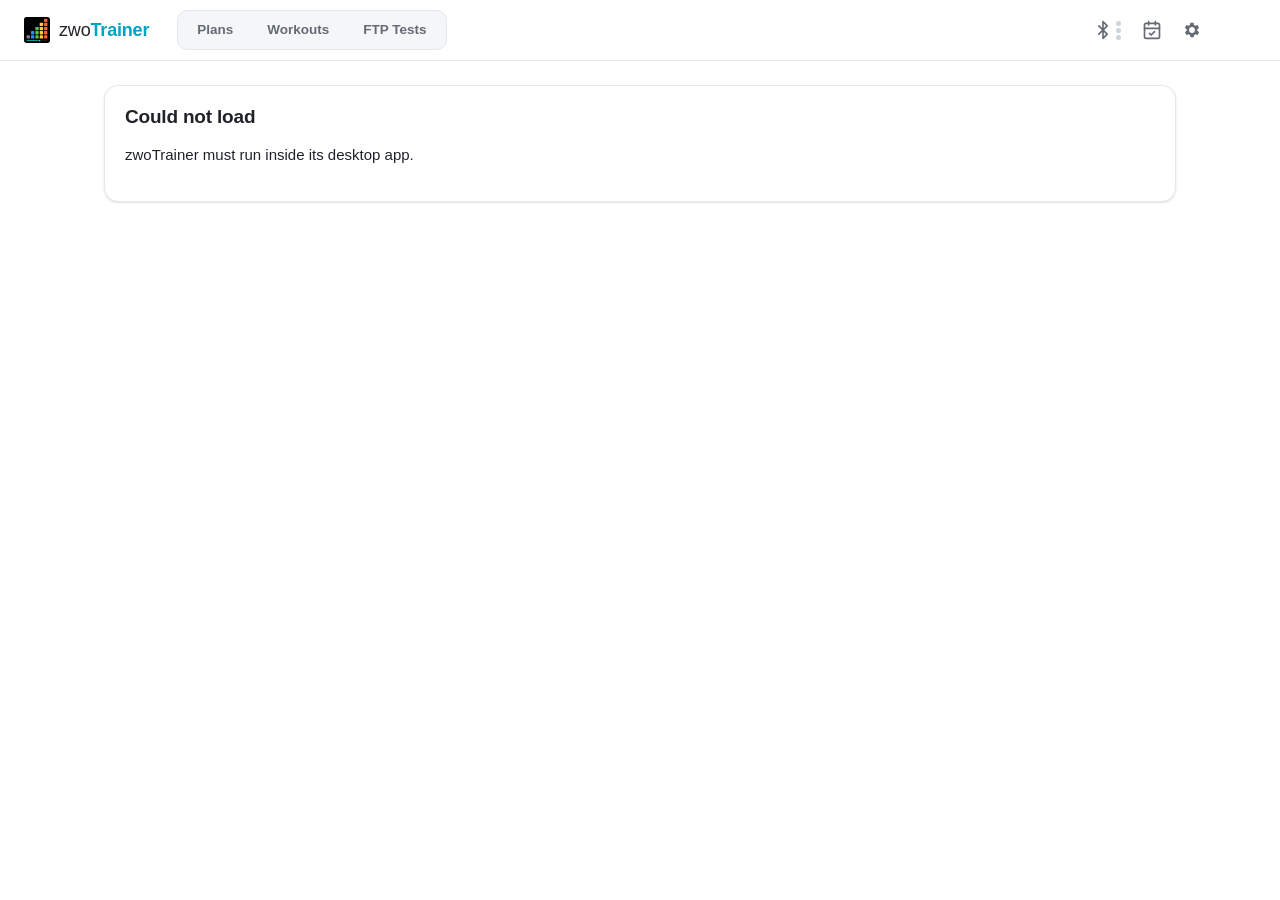
==== commit b5859bd1: "Clean up dead CSS, IDs and hard-coded values - Auto-pause notice above the controls: the CSS content" ====
--- a/ui/index.html
+++ b/ui/index.html
@@ -21,7 +21,7 @@
         <svg viewBox="0 0 24 24" width="20" height="20" fill="none" stroke="currentColor" stroke-width="2" stroke-linecap="round" stroke-linejoin="round"><path d="m7 7 10 10-5 5V2l5 5L7 17"/></svg>
         <span class="dev-dots" aria-hidden="true"><i data-k="trainer"></i><i data-k="hr"></i><i data-k="controller"></i></span>
       </button>
-      <a class="icon-btn" id="btn-history" href="#/history" title="Ride history" aria-label="Ride history" data-i18n-title="rideHistory" data-i18n-aria="rideHistory">
+      <a class="icon-btn history-btn" id="btn-history" href="#/history" title="Ride history" aria-label="Ride history" data-i18n-title="rideHistory" data-i18n-aria="rideHistory">
         <svg viewBox="0 0 24 24" width="20" height="20" fill="none" stroke="currentColor" stroke-width="2" stroke-linecap="round" stroke-linejoin="round"><rect x="3" y="4" width="18" height="18" rx="2"/><path d="M16 2v4M8 2v4M3 10h18"/><path d="m9 16 2 2 4-4"/></svg>
       </a>
       <button class="icon-btn" id="btn-settings" title="Settings" aria-label="Settings" data-i18n-title="settings" data-i18n-aria="settings">
--- a/ui/css/styles.css
+++ b/ui/css/styles.css
@@ -1,961 +1,33 @@
-/* zwoTrainer — light (pure white) & dark (pure black) themes.
-   Zone colours: Zwift / WhatsOnZwift palette. Accent: cyan. */
+/* zwoTrainer styles: entry point, linked from index.html. No build step.
+   Cascade layers, lowest priority first. A rule in a later layer always beats one in an earlier
+   layer, whatever the selector specificity, so a view can restyle a component without tricks:
+     tokens      colours, fonts, radius (light + dark)
+     base        elements, native form controls, text helpers, shared keyframes
+     components  reusable pieces, never tied to one screen (components/*.css)
+     views       one file per screen or dialog (views/*.css)
+     utilities   [hidden], forced text colours, "Reduce motion"
+   Within a layer the import order below decides ties. See DESIGN.md → "CSS structure". */
 
-:root {
-  --bg: #ffffff;
-  --surface: #ffffff;
-  --surface-2: #f5f6f8;
-  --surface-3: #eceef2;
-  --line: #e5e7eb;
-  --line-strong: #cfd3da;
-  --text: #1f2328;
-  --text-2: #555555;
-  --muted: #8a9099;
-  --accent: #00a3c4;
-  --accent-hover: #0090ad;
-  --accent-ink: #ffffff;
-  --accent-soft: rgba(0, 163, 196, .10);
-  --ok: #2e9e4f;
-  --ok-soft: rgba(46, 158, 79, .12);
-  --warn: #b7791f;
-  --warn-soft: rgba(183, 121, 31, .12);
-  --danger: #e0352b;
-  --pos: #1f2328;          /* position line in the diagram */
-  --done: #00a3c4;         /* completed bar */
-  --trace: #1f2328;        /* actual power trace */
-  --ftp: #1f2328;          /* FTP marker */
-  --track: #eceef2;
-  --shadow: 0 1px 2px rgba(16, 24, 40, .05), 0 1px 3px rgba(16, 24, 40, .06);
-  --shadow-lg: 0 24px 60px rgba(16, 24, 40, .18);
-  --backdrop: rgba(15, 18, 24, .35);
-  /* zone text colours (readable on the background) */
-  --z1-ink: #6b6b6b;
-  --z2-ink: #1f74e0;
-  --z3-ink: #2f9a3a;
-  --z4-ink: #b88a00;
-  --z5-ink: #e4501f;
-  --cad: #8b3dff;
-  --hrline: #e0004d;
+@layer tokens, base, components, views, utilities;
 
-  --radius: 14px;
-  --font: -apple-system, BlinkMacSystemFont, "SF Pro Text", "Inter", "Segoe UI Variable Text", "Segoe UI", Roboto, "Noto Sans", Cantarell, sans-serif;
-  --num: "SF Pro Rounded", ui-rounded, -apple-system, BlinkMacSystemFont, "Segoe UI Variable Display", "Segoe UI", Roboto, "Noto Sans", sans-serif;
-  color-scheme: light;
-}
+@import url("tokens.css") layer(tokens);
+@import url("base.css") layer(base);
 
-/* dark: follows the OS unless the user forced light */
-@media (prefers-color-scheme: dark) {
-  :root:not([data-theme="light"]) {
-    --bg: #000000; --surface: #0b0b0c; --surface-2: #141416; --surface-3: #1c1c1f;
-    --line: #232326; --line-strong: #34343a;
-    --text: #f2f2f3; --text-2: #cccccc; --muted: #85858d;
-    --accent: #1cc4e6; --accent-hover: #44d2ee; --accent-ink: #001318; --accent-soft: rgba(28, 196, 230, .14);
-    --ok: #4cd07a; --ok-soft: rgba(76, 208, 122, .14); --warn: #f2c14e; --warn-soft: rgba(242, 193, 78, .12); --danger: #ff5a4f;
-    --pos: #ffffff; --done: #1cc4e6; --trace: #ffffff; --ftp: #ffffff; --track: #1c1c1f;
-    --shadow: none; --shadow-lg: 0 30px 80px rgba(0, 0, 0, .8); --backdrop: rgba(0, 0, 0, .7);
-    --z1-ink: #a6a6a6; --z2-ink: #5aa4ff; --z3-ink: #6fd06f; --z4-ink: #ffcc3f; --z5-ink: #ff7a52; --cad: #b98bff; --hrline: #ff4d7d;
-    color-scheme: dark;
-  }
-}
-:root[data-theme="dark"] {
-  --bg: #000000; --surface: #0b0b0c; --surface-2: #141416; --surface-3: #1c1c1f;
-  --line: #232326; --line-strong: #34343a;
-  --text: #f2f2f3; --text-2: #cccccc; --muted: #85858d;
-  --accent: #1cc4e6; --accent-hover: #44d2ee; --accent-ink: #001318; --accent-soft: rgba(28, 196, 230, .14);
-  --ok: #4cd07a; --ok-soft: rgba(76, 208, 122, .14); --warn: #f2c14e; --warn-soft: rgba(242, 193, 78, .12); --danger: #ff5a4f;
-  --pos: #ffffff; --done: #1cc4e6; --trace: #ffffff; --ftp: #ffffff; --track: #1c1c1f;
-  --shadow: none; --shadow-lg: 0 30px 80px rgba(0, 0, 0, .8); --backdrop: rgba(0, 0, 0, .7);
-  --z1-ink: #a6a6a6; --z2-ink: #5aa4ff; --z3-ink: #6fd06f; --z4-ink: #ffcc3f; --z5-ink: #ff7a52; --cad: #b98bff; --hrline: #ff4d7d;
-  color-scheme: dark;
-}
+@import url("components/buttons.css") layer(components);
+@import url("components/surfaces.css") layer(components);
+@import url("components/forms.css") layer(components);
+@import url("components/avatar.css") layer(components);
+@import url("components/charts.css") layer(components);
+@import url("components/markdown.css") layer(components);
 
-* { box-sizing: border-box; }
-[hidden] { display: none !important; }
-html, body { margin: 0; height: 100%; }
-body { background: var(--bg); color: var(--text); font: 15px/1.45 var(--font); -webkit-font-smoothing: antialiased; user-select: none; -webkit-user-select: none; cursor: default; }
-input, code, .pv-desc { user-select: text; -webkit-user-select: text; }
-a { color: inherit; text-decoration: none; }
-code { font: 12px ui-monospace, SFMono-Regular, Menlo, monospace; background: var(--surface-3); padding: 1px 6px; border-radius: 5px; color: var(--text-2); word-break: break-all; }
-h1, h2, h3 { margin: 0; line-height: 1.2; font-weight: 650; letter-spacing: -0.01em; }
-h1 { font-size: 26px; } h2 { font-size: 19px; } h3 { font-size: 15px; }
-small, .muted { color: var(--muted); }
-.small { font-size: 13px; }
-.eyebrow { font-size: 11.5px; text-transform: uppercase; letter-spacing: .09em; color: var(--muted); font-weight: 600; display: flex; gap: 8px; align-items: center; }
-.meta { color: var(--muted); font-size: 13.5px; margin-top: 4px; }
-.k { font-size: 11px; text-transform: uppercase; letter-spacing: .08em; color: var(--muted); font-weight: 600; }
-kbd { font: 12px ui-monospace, monospace; border: 1px solid var(--line-strong); border-bottom-width: 2px; border-radius: 5px; padding: 0 5px; }
+@import url("views/topbar.css") layer(views);
+@import url("views/home.css") layer(views);
+@import url("views/library.css") layer(views);
+@import url("views/history.css") layer(views);
+@import url("views/tests.css") layer(views);
+@import url("views/dialogs.css") layer(views);
+@import url("views/settings.css") layer(views);
+@import url("views/ride.css") layer(views);
+@import url("views/compact.css") layer(views);
 
-/* ---------- top bar (on macOS the overlay title bar needs room for the traffic lights;
-   Windows and Linux have a normal title bar above the web view) ---------- */
-.topbar { position: sticky; top: 0; z-index: 5; display: flex; justify-content: space-between; align-items: center; gap: 12px; min-height: 56px; padding: 10px 24px; background: color-mix(in srgb, var(--bg) 88%, transparent); backdrop-filter: blur(12px); -webkit-backdrop-filter: blur(12px); border-bottom: 1px solid var(--line); }
-:root[data-os="mac"] .topbar { padding-left: 92px; }
-.brand { display: flex; align-items: center; gap: 9px; font-size: 18px; letter-spacing: -0.01em; }
-.brand b { color: var(--accent); font-weight: 700; }
-.topbar-right { display: flex; align-items: center; gap: 8px; }
-.chip { display: inline-flex; align-items: center; gap: 7px; background: var(--surface); color: var(--text); border: 1px solid var(--line); border-radius: 999px; padding: 6px 12px; font: 500 13px var(--font); cursor: pointer; max-width: 240px; }
-.chip .lbl { white-space: nowrap; overflow: hidden; text-overflow: ellipsis; }
-.chip .dot { width: 8px; height: 8px; border-radius: 50%; background: var(--line-strong); flex: none; }
-.chip.on .dot { background: var(--ok); box-shadow: 0 0 0 3px var(--ok-soft); }
-.chip.warn .dot { background: var(--warn); }
-.chip:hover { border-color: var(--line-strong); }
-.icon-btn { background: none; border: 1px solid transparent; color: var(--muted); border-radius: 10px; width: 36px; height: 36px; display: grid; place-items: center; cursor: pointer; font-size: 16px; }
-.icon-btn:hover { color: var(--text); background: var(--surface-2); }
-
-/* ---------- layout ---------- */
-.view { max-width: 1120px; margin: 0 auto; padding: 24px 24px 80px; }
-.card { background: var(--surface); border: 1px solid var(--line); border-radius: var(--radius); padding: 20px; box-shadow: var(--shadow); }
-.section { margin-top: 32px; }
-.section-head { display: flex; align-items: center; justify-content: space-between; gap: 16px; margin-bottom: 14px; }
-.section-head small { font-weight: 500; margin-left: 6px; }
-input[type=search], input[type=number] { background: var(--surface); border: 1px solid var(--line-strong); color: var(--text); border-radius: 10px; padding: 8px 12px; font: 14px var(--font); outline: none; }
-input[type=search] { width: 260px; max-width: 50vw; }
-input:focus { border-color: var(--accent); box-shadow: 0 0 0 3px var(--accent-soft); }
-.back { display: inline-block; color: var(--muted); margin-bottom: 14px; font-size: 14px; }
-.back:hover { color: var(--text); }
-
-/* ---------- buttons ---------- */
-.btn { display: inline-flex; align-items: center; justify-content: center; gap: 6px; border: 1px solid var(--line-strong); background: var(--surface); color: var(--text); border-radius: 10px; padding: 9px 16px; font: 600 14px var(--font); cursor: pointer; white-space: nowrap; transition: background .15s, border-color .15s, transform .05s; }
-.btn:hover { background: var(--surface-2); }
-.btn:active { transform: translateY(1px) scale(.98); }
-.btn:disabled { opacity: .45; cursor: not-allowed; }
-.btn.primary { background: var(--accent); border-color: var(--accent); color: var(--accent-ink); }
-.btn.primary:hover { background: var(--accent-hover); border-color: var(--accent-hover); }
-.btn.danger { background: var(--danger); border-color: var(--danger); color: #fff; }
-.btn.ghost { background: transparent; }
-.btn.ghost:hover { background: var(--surface-2); }
-.btn.big { padding: 13px 26px; font-size: 16px; border-radius: 12px; }
-.btn.sm { padding: 5px 11px; font-size: 13px; border-radius: 8px; }
-.btn.round { border-radius: 50%; width: 34px; height: 34px; padding: 0; font-size: 17px; }
-
-/* ---------- progress ---------- */
-.pbar { height: 6px; background: var(--track); border-radius: 99px; overflow: hidden; display: flex; margin-top: 12px; }
-.pbar i { display: block; height: 100%; }
-.pbar .d { background: var(--accent); }
-.pbar .s { background: var(--line-strong); }
-
-/* ---------- home ---------- */
-.hero { padding: 24px; }
-.hero.empty p { color: var(--text-2); max-width: 640px; margin: 8px 0 0; }
-.hero-head { display: flex; justify-content: space-between; align-items: flex-end; gap: 16px; }
-.hero h1 a:hover { color: var(--accent); }
-.hero-count { text-align: right; font-size: 15px; color: var(--muted); }
-.hero-count b { font-size: 30px; color: var(--text); font-family: var(--num); }
-.hero-count small { display: block; font-size: 12px; }
-.upnext { display: grid; grid-template-columns: 1fr minmax(200px, 420px); grid-template-areas: "info prof" "act act"; gap: 16px 24px; margin-top: 22px; padding-top: 20px; border-top: 1px solid var(--line); align-items: center; }
-.upnext-info { grid-area: info; } .upnext-profile { grid-area: prof; } .upnext-actions { grid-area: act; display: flex; gap: 10px; flex-wrap: wrap; }
-.upnext h2 { font-size: 24px; margin-top: 4px; }
-.upnext .mini { height: 64px; }
-.done-msg { font-size: 17px; margin: 18px 0 0; }
-.upnext-done { display: flex; align-items: center; justify-content: space-between; gap: 16px; margin-top: 18px; flex-wrap: wrap; }
-.upnext-done .done-msg { margin: 0; }
-.wd { font-size: 11px; font-weight: 700; color: var(--accent); background: var(--accent-soft); padding: 2px 7px; border-radius: 6px; letter-spacing: .03em; text-transform: none; }
-
-.plan-grid { display: grid; grid-template-columns: repeat(auto-fill, minmax(240px, 1fr)); gap: 12px; }
-.plan-card { padding: 16px; transition: border-color .15s, transform .15s; display: block; }
-.plan-card:hover { border-color: var(--line-strong); transform: translateY(-1px); }
-.plan-card.active { border-color: var(--accent); box-shadow: 0 0 0 1px var(--accent); }
-.pc-top { display: flex; justify-content: space-between; gap: 8px; align-items: flex-start; }
-.badge { font-size: 11px; font-weight: 700; background: var(--accent); color: var(--accent-ink); padding: 2px 8px; border-radius: 6px; white-space: nowrap; }
-.badge.ok { background: var(--ok-soft); color: var(--ok); }
-.badge.warn { background: var(--warn-soft); color: var(--warn); }
-.badge.muted { background: var(--surface-3); color: var(--muted); }
-
-/* ---------- workout rows ---------- */
-.plan-head { display: grid; grid-template-columns: 1fr auto; gap: 16px; align-items: start; }
-.plan-actions { display: flex; gap: 8px; flex-wrap: wrap; justify-content: flex-end; }
-.plan-prog { grid-column: 1 / -1; display: flex; align-items: center; gap: 14px; }
-.plan-prog .pbar { flex: 1; margin: 0; }
-.plan-prog span { font-size: 13px; white-space: nowrap; }
-.week { margin-top: 26px; }
-.week h3 { color: var(--muted); font-size: 12.5px; text-transform: uppercase; letter-spacing: .09em; margin-bottom: 8px; }
-.wlist { display: flex; flex-direction: column; gap: 6px; }
-.wrow { display: grid; grid-template-columns: 26px minmax(160px, 1fr) 200px 70px 150px; align-items: center; gap: 14px; background: var(--surface); border: 1px solid var(--line); border-radius: 11px; padding: 9px 14px; cursor: pointer; transition: border-color .15s, transform .15s, box-shadow .15s; }
-.wrow:hover, .wrow:focus-visible { border-color: var(--line-strong); outline: none; }
-.wrow:hover { transform: translateY(-1px); box-shadow: 0 6px 16px -10px color-mix(in srgb, var(--text) 45%, transparent); }
-.wrow.is-next { border-color: var(--accent); background: linear-gradient(90deg, var(--accent-soft), var(--surface) 60%); }
-.wrow.done .wtitle, .wrow.skipped .wtitle { color: var(--muted); }
-.wrow.skipped .wtitle span:last-child { text-decoration: line-through; text-decoration-color: var(--line-strong); }
-.wtitle { display: flex; gap: 10px; align-items: center; min-width: 0; font-weight: 550; }
-.wtitle span:last-child { overflow: hidden; text-overflow: ellipsis; white-space: nowrap; }
-.wprof .mini { width: 200px; height: 28px; display: block; }
-.wdur { color: var(--muted); font-size: 13.5px; text-align: right; font-variant-numeric: tabular-nums; }
-.wact { display: flex; gap: 6px; justify-content: flex-end; }
-.st { width: 22px; height: 22px; border-radius: 50%; display: grid; place-items: center; font-size: 12px; font-weight: 700; }
-.st.done { background: var(--ok-soft); color: var(--ok); }
-.st.skipped { background: var(--surface-3); color: var(--muted); }
-.st.next { color: var(--accent); font-size: 14px; }
-.st.locked { font-size: 11px; opacity: .45; filter: grayscale(1); }
-.mini { display: block; width: 100%; }
-
-/* ---------- modal ---------- */
-dialog { background: var(--surface); color: var(--text); border: 1px solid var(--line); border-radius: 18px; padding: 0; width: min(560px, calc(100vw - 32px)); max-height: calc(100vh - 48px); box-shadow: var(--shadow-lg); }
-dialog.small { width: min(460px, calc(100vw - 32px)); }
-dialog.wide { width: min(960px, calc(100vw - 32px)); }
-dialog::backdrop { background: var(--backdrop); backdrop-filter: blur(3px); }
-.modal-body { padding: 24px; }
-.modal-body > p { color: var(--text-2); }
-.modal-actions { display: flex; gap: 10px; justify-content: flex-end; align-items: center; margin-top: 22px; flex-wrap: wrap; }
-.loading { padding: 40px; text-align: center; color: var(--muted); }
-.pv-head { display: flex; justify-content: space-between; gap: 16px; align-items: flex-start; }
-.pv-diagram { margin-top: 18px; background: var(--surface-2); border-radius: 12px; padding: 10px 10px 4px; }
-.seg-info { min-height: 22px; margin-top: 10px; font-size: 13.5px; }
-.seg-info b { color: var(--text); }
-.pv-desc { color: var(--text-2); font-size: 14px; white-space: pre-line; }
-.zones-bar { display: flex; height: 10px; border-radius: 99px; overflow: hidden; margin-top: 14px; gap: 2px; }
-.zones-bar i { display: block; }
-.zones-legend { display: flex; flex-wrap: wrap; gap: 6px 16px; margin-top: 8px; font-size: 12.5px; color: var(--muted); }
-.zones-legend span { display: inline-flex; align-items: center; gap: 6px; }
-.zones-legend i { width: 9px; height: 9px; border-radius: 3px; display: inline-block; }
-.zones-legend b { color: var(--text); font-weight: 600; }
-.form { display: flex; flex-direction: column; gap: 12px; margin: 16px 0 22px; }
-.form label, .form .frow { display: flex; justify-content: space-between; align-items: center; gap: 12px; }
-.form label span { display: flex; align-items: center; gap: 8px; color: var(--muted); }
-.form input[type=number] { width: 90px; text-align: right; }
-.form .check { justify-content: flex-start; color: var(--text-2); }
-.form .check.sub { padding-left: 26px; }
-.form .check:has(input:disabled) { opacity: 0.5; }
-.zone-form { display: flex; flex-direction: column; gap: 8px; margin: 12px 0 16px; }
-.zf { display: grid; grid-template-columns: 14px 1fr auto; align-items: center; gap: 10px; }
-.zf i { width: 14px; height: 14px; border-radius: 4px; }
-.zf input { width: 70px; text-align: right; padding: 6px 10px; }
-.zf span:last-child { color: var(--muted); display: flex; align-items: center; gap: 6px; }
-.seg-ctl { display: inline-flex; background: var(--surface-2); border: 1px solid var(--line); border-radius: 10px; padding: 3px; gap: 2px; }
-.seg-ctl button { all: unset; padding: 5px 12px; border-radius: 7px; font-size: 13px; font-weight: 600; color: var(--muted); cursor: pointer; transition: background .15s, color .15s, box-shadow .15s, outline-color .15s; }
-.seg-ctl button.on { background: var(--surface); color: var(--text); box-shadow: var(--shadow); outline: 1px solid var(--line); }
-.about-links { display: flex; flex-wrap: wrap; gap: 8px; margin-top: 8px; }
-.folder-row { display: flex; align-items: center; gap: 8px; margin: 10px 0 4px; }
-.folder-row code { flex: 1; padding: 6px 8px; }
-.dev-list { display: flex; flex-direction: column; gap: 6px; margin-top: 14px; min-height: 58px; }
-.dev { all: unset; display: flex; justify-content: space-between; align-items: center; gap: 10px; padding: 11px 14px; border: 1px solid var(--line); border-radius: 10px; background: var(--surface-2); cursor: pointer; font-weight: 550; }
-.dev:hover { border-color: var(--accent); }
-.scanning { display: flex; align-items: center; gap: 10px; color: var(--muted); padding: 14px 4px; }
-.spinner { width: 16px; height: 16px; border-radius: 50%; border: 2px solid var(--line-strong); border-top-color: var(--accent); animation: spin .8s linear infinite; }
-@keyframes spin { to { transform: rotate(360deg); } }
-.warn-text { color: var(--danger) !important; }
-.toast { position: fixed; bottom: 24px; left: 50%; transform: translateX(-50%); background: var(--text); color: var(--bg); padding: 10px 18px; border-radius: 12px; z-index: 100; box-shadow: var(--shadow-lg); font-weight: 550; }
-.update-card { position: fixed; right: 24px; bottom: 24px; z-index: 90; width: 340px; background: var(--surface); border: 1px solid var(--line); border-radius: var(--radius); box-shadow: var(--shadow-lg); padding: 14px; }
-.update-card[hidden], body.riding .update-card { display: none; }
-.update-card .uc-head { display: flex; gap: 10px; align-items: flex-start; }
-.update-card .uc-head b { display: block; font-size: 14px; }
-.update-card .uc-head small { font-size: 12.5px; }
-.update-card .uc-ico { flex: none; width: 30px; height: 30px; border-radius: 8px; display: grid; place-items: center; background: var(--accent-soft); color: var(--accent); }
-.update-card .uc-actions { display: flex; gap: 6px; align-items: center; margin-top: 12px; }
-.update-card .uc-actions .grow { flex: 1; }
-.update-card .uc-bar { margin-top: 12px; }
-.update-card .uc-bar i { transition: width .2s; }
-.upd-form { margin-top: 10px; }
-.summary .stats { display: grid; grid-template-columns: repeat(3, 1fr); gap: 14px; margin: 20px 0; }
-.summary .stats b { display: block; font-size: 22px; font-family: var(--num); font-variant-numeric: tabular-nums; }
-.next-card { background: var(--surface-2); border: 1px solid var(--line); border-radius: 12px; padding: 14px; }
-.next-card h3 { font-size: 18px; margin-top: 4px; }
-.next-card .mini { height: 48px; margin-top: 10px; }
-
-/* ---------- diagram ---------- */
-.diagram-svg { width: 100%; height: 220px; display: block; overflow: visible; }
-.diagram-svg .grid { stroke: var(--line-strong); stroke-width: 1; stroke-dasharray: 3 5; vector-effect: non-scaling-stroke; }
-.diagram-svg .grid.ftp { stroke: var(--ftp); stroke-dasharray: 6 4; opacity: .45; }
-.diagram-svg .seg { cursor: pointer; }
-.diagram-svg .seg path { transition: opacity .15s; }
-.diagram-svg .seg:hover path { opacity: .8; }
-.diagram-svg .seg.current path { opacity: 1; }
-.diagram-svg .seg-sep { stroke: var(--bg); stroke-opacity: .55; stroke-width: 1; vector-effect: non-scaling-stroke; }
-.dg-stage { position: relative; flex: 1; min-height: 0; display: flex; }
-.dg-stage .diagram-svg { flex: 1; }
-.dg-free { position: absolute; inset: auto 0 6px 0; height: 14px; pointer-events: none; }
-.dg-free span, .dg-labels span { position: absolute; top: 0; overflow: hidden; white-space: nowrap; font-size: 11px; line-height: 14px; }
-.dg-free span { text-align: center; color: var(--text-2); }
-.dg-labels { position: relative; height: 16px; margin-top: 3px; flex: none; }
-.dg-labels span { padding-left: 3px; color: var(--muted); font-size: 10.5px; font-variant-numeric: tabular-nums; }
-.dg-labels span.hide { visibility: hidden; }
-.diagram-svg .pos-line { stroke: var(--pos); stroke-width: 2.5; vector-effect: non-scaling-stroke; }
-.diagram-svg .done-bar { fill: var(--done); }
-.diagram-svg .trace { fill: none; stroke-width: 1.6; vector-effect: non-scaling-stroke; stroke-linejoin: round; }
-.diagram-svg .trace-pow { stroke: var(--trace); stroke-opacity: .9; }
-.diagram-svg .trace-cad { stroke: var(--cad); stroke-opacity: .9; }
-.diagram-svg .trace-hr { stroke: var(--hrline); stroke-opacity: .9; }
-
-/* ---------- ride ---------- */
-body.riding { overflow: hidden; }
-/* During a ride the top bar stays exactly the same; only the mode switch is replaced by the
-   ride title, and ride history is greyed out (it would leave the workout). */
-body.riding .view, body.riding #mode-switch { display: none; }
-body.riding .topbar { z-index: 30; }
-body.riding #btn-history { opacity: .3; pointer-events: none; }
-body.riding .brand { pointer-events: none; }
-.ride-title { display: flex; align-items: center; gap: 10px; min-width: 0; height: 40px; margin-left: 12px; margin-right: auto; }
-.ride-title[hidden] { display: none; }
-.ride-title h1 { font-size: 17px; font-weight: 650; white-space: nowrap; overflow: hidden; text-overflow: ellipsis; min-width: 0; }
-.ride-title .badge { flex: none; }
-.ride-title .erg { flex: none; }
-.ride { position: fixed; inset: var(--topbar-h, 57px) 0 0 0; z-index: 20; background: var(--bg); display: grid; grid-template-rows: auto 1fr auto; gap: 14px; padding: 14px 18px 18px; overflow: auto; }
-.erg { font-size: 11.5px; font-weight: 700; letter-spacing: .06em; padding: 3px 9px; border-radius: 6px; background: var(--surface-3); color: var(--muted); white-space: nowrap; }
-.erg.on { background: var(--ok-soft); color: var(--ok); }
-.erg.off { background: var(--warn-soft); color: var(--warn); }
-
-.ride-top { display: grid; grid-template-columns: minmax(0, 1fr) minmax(0, 2fr) minmax(0, 1fr); gap: 14px; }
-.panel { background: var(--surface); border: 1px solid var(--line); border-radius: var(--radius); padding: 16px; position: relative; box-shadow: var(--shadow); }
-
-.gauge { all: unset; position: relative; cursor: pointer; justify-self: center; width: 100%; max-width: 230px; aspect-ratio: 1; }
-.gauge-svg, .progress-svg { width: 100%; height: 100%; display: block; }
-.g-track { fill: none; stroke: var(--track); stroke-width: 14; stroke-linecap: round; }
-.g-track.inner { stroke-width: 12; }
-.g-target { fill: none; stroke-width: 14; stroke-linecap: round; }
-.g-actual { fill: none; stroke-width: 12; stroke-linecap: round; }
-.g-ftp { stroke: var(--ftp); stroke-width: 3; stroke-linecap: round; }
-.gauge-center, .ring-center { position: absolute; inset: 0; display: flex; flex-direction: column; align-items: center; justify-content: center; text-align: center; }
-.gauge-center b { font-size: 50px; line-height: 1; font-family: var(--num); font-weight: 750; font-variant-numeric: tabular-nums; margin: 2px 0; }
-.gauge-center small { font-size: 18px; font-variant-numeric: tabular-nums; }
-
-.seg { display: flex; flex-direction: column; gap: 10px; }
-.seg .seg-ring { align-self: center; }
-.seg .gearbox { align-self: center; }
-.seg-ring { position: relative; width: 100%; max-width: 210px; aspect-ratio: 1; }
-.progress-svg .g-target { stroke-width: 12; transition: d .25s linear; }
-.ring-center b { font-size: 40px; line-height: 1.05; font-family: var(--num); font-weight: 750; }
-.ring-center b.range { font-size: 30px; }
-.ring-center small { font-size: 19px; color: var(--text); font-variant-numeric: tabular-nums; }
-.ring-center .k { min-height: 15px; }
-@keyframes pulse { 50% { opacity: .55; } }
-
-@keyframes fadein { from { opacity: 0; transform: translateY(4px); } }
-
-.ride-diagram { display: flex; flex-direction: column; min-height: 220px; padding: 12px 14px 8px; }
-.dg-times { display: flex; justify-content: space-between; align-items: center; gap: 16px; margin-bottom: 6px; }
-/* workout clock: grows with the window (≈30 px at 1400 px wide, ≈48 px at 2560 px / full screen) */
-.wt-time { display: flex; align-items: baseline; gap: 10px; font-variant-numeric: tabular-nums; line-height: 1; }
-.wt-time b { font-size: clamp(22px, 0.6rem + 1.5vw, 56px); font-weight: 700; letter-spacing: -.01em; }
-.wt-time .k { font-size: clamp(10.5px, 0.35rem + 0.35vw, 14px); }
-.wt-time small { font-size: clamp(12px, 0.4rem + 0.5vw, 20px); color: var(--muted); font-weight: 600; }
-.wt-time.rem { justify-content: flex-end; }
-.dg-mount { flex: 1; display: flex; flex-direction: column; min-height: 0; }
-.dg-mount .dg-stage { min-height: 180px; }
-.dg-mount .diagram-svg { height: 100%; }
-.dg-tip { position: absolute; top: 40px; left: 50%; transform: translateX(-50%); background: var(--surface); border: 1px solid var(--line-strong); border-radius: 10px; padding: 8px 12px; font-size: 13.5px; display: flex; gap: 12px; align-items: center; box-shadow: var(--shadow-lg); max-width: calc(100% - 28px); }
-
-.ride-controls { display: flex; justify-content: center; align-items: center; gap: 18px; }
-.int-group { display: flex; align-items: center; gap: 12px; margin-left: 10px; padding-left: 26px; border-left: 1px solid var(--line-strong); }
-.int-read { display: flex; flex-direction: column; align-items: flex-end; line-height: 1.1; }
-.int-read b { font: 700 24px/1.1 var(--num); font-variant-numeric: tabular-nums; }
-.ctl.int-b { width: 48px; height: 48px; font: 600 22px/1 var(--font); }
-#int-val.changed { color: var(--warn); }
-.ctl { width: 58px; height: 58px; border-radius: 50%; border: 1px solid var(--line-strong); background: var(--surface); color: var(--text); display: grid; place-items: center; cursor: pointer; transition: transform .08s, background .15s; box-shadow: var(--shadow); }
-.ctl:hover { background: var(--surface-2); }
-.ctl:active { transform: scale(.94); }
-.ctl svg { width: 26px; height: 26px; fill: none; stroke: currentColor; stroke-width: 2.4; stroke-linecap: round; stroke-linejoin: round; }
-.ctl svg path[d*="z"], .ctl rect { fill: currentColor; }
-.ctl.play { width: 70px; height: 70px; background: var(--accent); border-color: var(--accent); color: var(--accent-ink); }
-.ctl.play:hover { background: var(--accent-hover); }
-.ctl.play .i-pause { display: none; }
-.ctl.play.is-running .i-play { display: none; }
-.ctl.play.is-running .i-pause { display: block; }
-.ride.paused .ride-top, .ride.paused .ride-diagram { opacity: .6; }
-
-.ready { position: absolute; left: 50%; bottom: 104px; transform: translateX(-50%); background: var(--surface); border: 1px solid var(--accent); border-radius: 14px; padding: 12px 20px; box-shadow: var(--shadow-lg); }
-.ready div { display: flex; gap: 12px; align-items: baseline; }
-.ready b { font-size: 17px; }
-.ready span { color: var(--text-2); }
-
-/* ---------- responsive ---------- */
-@media (max-width: 980px) {
-  .ride-top { grid-template-columns: 1fr 1fr; }
-  .wrow { grid-template-columns: 26px 1fr 70px; }
-  .wprof, .wact { display: none; }
-  .wrow.is-next .wact { display: flex; grid-column: 2 / -1; justify-content: flex-start; }
-}
-
-/* ---------- profiles, mode switch ---------- */
-.topbar { gap: 16px; }
-.mode-switch { margin-right: auto; margin-left: 12px; height: 40px; box-sizing: border-box; }
-.mode-switch button { padding: 6px 16px; font-size: 13.5px; }
-.profile-chip { all: unset; display: inline-flex; align-items: center; gap: 8px; padding: 3px 12px 3px 3px; border-radius: 999px; border: 1px solid var(--line); cursor: pointer; font: 600 13px var(--font); max-width: 170px; }
-.profile-chip:hover { border-color: var(--line-strong); }
-.profile-chip .lbl { white-space: nowrap; overflow: hidden; text-overflow: ellipsis; }
-.avatar { --av: #338cff; width: 28px; height: 28px; border-radius: 50%; display: inline-grid; place-items: center; background: var(--av); color: #fff; font: 700 11.5px var(--font); letter-spacing: .02em; flex: none; }
-.avatar.emoji { background: color-mix(in srgb, var(--av) 22%, var(--surface)); box-shadow: inset 0 0 0 1.5px var(--av); font-size: 16px; letter-spacing: 0; }
-.avatar.xl.emoji { font-size: 38px; }
-.avatar.xl { width: 72px; height: 72px; font-size: 24px; }
-.who { text-align: center; padding: 8px 0 4px; }
-.who-grid { display: flex; flex-wrap: wrap; justify-content: center; gap: 14px; margin-top: 22px; }
-.who-card { all: unset; display: flex; flex-direction: column; align-items: center; gap: 10px; width: 112px; padding: 14px 6px; border-radius: 14px; cursor: pointer; font-weight: 600; border: 1px solid transparent; }
-.who-card:hover { background: var(--surface-2); border-color: var(--line); }
-.profile-list { display: flex; flex-direction: column; gap: 6px; margin: 16px 0; }
-.profile-row { display: flex; align-items: center; gap: 6px; padding: 6px; border-radius: 12px; border: 1px solid var(--line); }
-.profile-row.on { border-color: var(--accent); background: var(--accent-soft); }
-.profile-pick { all: unset; flex: 1; display: flex; align-items: center; gap: 10px; cursor: pointer; font-weight: 600; padding: 2px 4px; }
-.add-profile { display: flex; gap: 8px; }
-input[type=text], input[type=password], select { background: var(--surface); border: 1px solid var(--line-strong); color: var(--text); border-radius: 10px; padding: 8px 12px; font: 14px var(--font); outline: none; }
-input[type=text]:focus, input[type=password]:focus, select:focus { border-color: var(--accent); box-shadow: 0 0 0 3px var(--accent-soft); }
-.add-profile input, input.full { flex: 1; width: 100%; }
-.link { color: var(--accent); cursor: pointer; text-decoration: none; }
-.link:hover { text-decoration: underline; }
-
-/* ---------- settings tabs & connections ---------- */
-dialog.settings { width: min(540px, calc(100vw - 32px)); }
-.tabs { display: flex; gap: 4px; border-bottom: 1px solid var(--line); margin: 14px 0 6px; }
-.tabs button { all: unset; padding: 8px 12px; cursor: pointer; font-weight: 600; font-size: 14px; color: var(--muted); border-bottom: 2px solid transparent; margin-bottom: -1px; }
-.tabs button.on { color: var(--text); border-bottom-color: var(--accent); }
-.tab-pane h3 { margin-top: 18px; }
-.svc { border: 1px solid var(--line); border-radius: 12px; padding: 14px; margin-top: 14px; }
-.svc-head { display: flex; align-items: center; gap: 12px; }
-.svc-head > div { flex: 1; display: flex; flex-direction: column; }
-.svc-logo { width: 34px; height: 34px; border-radius: 9px; display: grid; place-items: center; color: #fff; font: 800 17px var(--font); flex: none; }
-.svc-logo.sm { width: 22px; height: 22px; font-size: 12px; border-radius: 6px; }
-.svc-logo.garmin { background: #1d1d1f; outline: 1px solid var(--line-strong); }
-.steps { margin: 12px 0; padding-left: 20px; color: var(--text-2); }
-.steps li { margin: 4px 0; }
-.cred { display: grid; grid-template-columns: minmax(0, 1fr) minmax(0, 1fr) auto; gap: 8px; }
-.cred input { width: 100%; min-width: 0; }
-.svc .check { margin-top: 12px; }
-.svc p { margin: 10px 0 0; }
-
-/* ---------- workouts mode ---------- */
-.view.wide { max-width: 1320px; }
-.wk-layout { display: grid; grid-template-columns: 250px 1fr; gap: 24px; align-items: start; }
-.wk-side { position: sticky; top: 76px; max-height: calc(100vh - 96px); overflow: auto; display: flex; flex-direction: column; gap: 2px; padding-right: 6px; }
-.wk-folder { all: unset; display: flex; justify-content: space-between; gap: 8px; padding: 7px 10px; border-radius: 8px; cursor: pointer; font-size: 14px; }
-.wk-folder span { overflow: hidden; text-overflow: ellipsis; white-space: nowrap; }
-.wk-folder small { color: var(--muted); font-variant-numeric: tabular-nums; }
-.wk-folder:hover { background: var(--surface-2); }
-.wk-folder.on { background: var(--accent-soft); color: var(--accent); font-weight: 600; }
-.wk-sep { font-size: 11px; text-transform: uppercase; letter-spacing: .09em; color: var(--muted); font-weight: 600; margin: 14px 10px 4px; }
-.wk-tools { display: flex; gap: 10px; flex-wrap: wrap; align-items: center; }
-.wk-tools input[type=search] { flex: 1; min-width: 200px; }
-.wk-count { margin: 12px 0 8px; font-size: 13px; }
-.wk-more { display: flex; justify-content: center; margin-top: 14px; }
-.wt { display: flex; flex-direction: column; min-width: 0; }
-.wt span, .wt small { overflow: hidden; text-overflow: ellipsis; white-space: nowrap; }
-.wt small { color: var(--muted); font-weight: 400; font-size: 12.5px; }
-.st.ridden { color: var(--ok); opacity: .55; font-size: 11px; }
-.lr { color: var(--ok); font-weight: 600; }
-
-/* ---------- history ---------- */
-.hlist { display: flex; flex-direction: column; border: 1px solid var(--line); border-radius: var(--radius); overflow: hidden; }
-.hrow { display: grid; grid-template-columns: 110px 1fr 80px 80px 80px 260px; gap: 12px; align-items: center; padding: 10px 14px; border-top: 1px solid var(--line); }
-.hrow:first-child { border-top: none; }
-.hhead { font-size: 11px; text-transform: uppercase; letter-spacing: .08em; color: var(--muted); font-weight: 600; background: var(--surface-2); }
-.hdate, .htitle { display: flex; flex-direction: column; min-width: 0; }
-.hdate small { color: var(--muted); }
-.htitle b { overflow: hidden; text-overflow: ellipsis; white-space: nowrap; }
-.hstat { text-align: right; font-variant-numeric: tabular-nums; }
-.hact { display: flex; gap: 6px; justify-content: flex-end; align-items: center; }
-.sync.ok { color: #fc5200; font-weight: 700; font-size: 13px; cursor: pointer; }
-.sync-row { display: flex; align-items: center; gap: 8px; flex-wrap: wrap; padding: 12px; border: 1px solid var(--line); border-radius: 12px; margin-bottom: 14px; }
-.sync-row .svc-logo.garmin { margin-left: auto; }
-
-/* ---------- live overlay toggles ---------- */
-.overlay-toggles { display: inline-flex; gap: 6px; }
-.ov { all: unset; display: inline-flex; align-items: center; gap: 6px; padding: 3px 10px; border-radius: 999px; border: 1px solid var(--line); font-size: 12.5px; font-weight: 600; color: var(--muted); cursor: pointer; }
-.ov i { width: 14px; height: 3px; border-radius: 2px; background: currentColor; opacity: .35; }
-.ov.on { color: var(--text); border-color: var(--line-strong); }
-.ov.on i { opacity: 1; }
-.ov-power.on i { background: var(--trace); }
-.ov-cadence.on i { background: var(--cad); }
-.ov-hr.on i { background: var(--hrline); }
-
-/* ---------- FTP tests ---------- */
-.ftp-hero { display: grid; grid-template-columns: 1fr auto; gap: 18px 24px; align-items: center; }
-.ftp-val { font-size: 22px; color: var(--muted); margin: 4px 0; }
-.ftp-val b { font-size: 56px; font-family: var(--num); color: var(--text); letter-spacing: -0.02em; }
-.ftp-side { display: flex; flex-direction: column; align-items: flex-end; gap: 10px; }
-.spark { width: 260px; height: 56px; }
-.spark polyline { fill: none; stroke: var(--accent); stroke-width: 2; stroke-linejoin: round; }
-.spark circle { fill: var(--surface); stroke: var(--accent); stroke-width: 2; }
-.bests { display: flex; gap: 18px; }
-.bests b { display: block; font-family: var(--num); font-size: 17px; font-variant-numeric: tabular-nums; }
-.zone-strip { grid-column: 1 / -1; display: flex; flex-wrap: wrap; gap: 8px; padding-top: 14px; border-top: 1px solid var(--line); }
-.zchip { display: inline-flex; align-items: center; gap: 6px; font-size: 13px; color: var(--text-2); background: var(--surface-2); border-radius: 8px; padding: 4px 9px; font-variant-numeric: tabular-nums; }
-.zchip i { width: 9px; height: 9px; border-radius: 3px; }
-.test-grid { display: grid; grid-template-columns: repeat(auto-fill, minmax(320px, 1fr)); gap: 14px; }
-.test-card { display: flex; flex-direction: column; gap: 10px; }
-.test-card .mini { height: 44px; margin-top: 4px; }
-.test-about { color: var(--text-2); font-size: 13.5px; margin: 0; flex: 1; }
-.test-method { font-size: 13px; font-weight: 600; color: var(--accent); }
-.test-card .btn { align-self: flex-start; }
-.badge.test { background: var(--z4-ink); color: #000; }
-.trow { grid-template-columns: 130px 1fr 90px 80px 140px; }
-.ftp-result { border: 1px solid var(--accent); background: var(--accent-soft); border-radius: 14px; padding: 16px; margin: 16px 0; }
-.ftp-result > div:first-child { display: flex; align-items: baseline; gap: 10px; flex-wrap: wrap; }
-.ftp-result b { font-size: 40px; font-family: var(--num); }
-.ftp-result small.up { color: var(--ok); font-weight: 600; }
-.ftp-result small.down { color: var(--warn); font-weight: 600; }
-.ftp-result.incomplete { border-color: var(--warn); background: var(--warn-soft); }
-.ftp-check { margin: 4px 0 12px; padding: 10px 12px; border-radius: 10px; background: var(--warn-soft); border: 1px solid color-mix(in srgb, var(--warn) 45%, transparent); font-size: 13.5px; }
-.ftp-check b { font-size: inherit; font-family: inherit; }
-.ftp-result.incomplete .k { color: var(--warn); }
-.ftp-result.incomplete p { margin: 8px 0 0; }
-.ftp-result.incomplete p b { font-size: inherit; font-family: inherit; white-space: nowrap; }
-.ftp-result dl, .ftp-dl { display: grid; grid-template-columns: auto 1fr; gap: 3px 14px; margin: 12px 0; font-size: 13.5px; }
-.ftp-result dt, .ftp-dl dt { color: var(--muted); }
-.ftp-result dd, .ftp-dl dd { margin: 0; font-weight: 600; font-variant-numeric: tabular-nums; }
-.ftp-actions { display: flex; gap: 8px; flex-wrap: wrap; align-items: center; }
-.bests-form { display: grid; grid-template-columns: repeat(2, 1fr); gap: 8px 16px; margin: 10px 0 6px; }
-.bests-form label { display: flex; justify-content: space-between; align-items: center; gap: 8px; }
-.bests-form span { display: flex; align-items: center; gap: 6px; color: var(--muted); }
-.bests-form input { width: 80px; text-align: right; padding: 6px 10px; }
-.wkg { font-size: 18px; color: var(--accent); font-weight: 650; margin-left: 10px; }
-.vo2 { text-align: right; }
-.vo2 b { font-size: 26px; font-family: var(--num); margin: 0 4px; }
-.vo2 .k, .vo2 small { display: block; }
-.ftp-result dd small { display: block; font-weight: 400; }
-.btn.garmin { background: #1d1d1f; border-color: #1d1d1f; color: #fff; }
-:root[data-theme="dark"] .btn.garmin { background: #f2f2f3; color: #000; }
-@media (prefers-color-scheme: dark) { :root:not([data-theme="light"]) .btn.garmin { background: #f2f2f3; color: #000; } }
-details.adv { margin-top: 12px; }
-details.adv summary { cursor: pointer; color: var(--muted); font-size: 13px; font-weight: 600; }
-.sync-mode { margin-top: 12px; }
-.sync.gok { color: var(--text); font-weight: 700; font-size: 13px; cursor: pointer; }
-
-/* ---------- favorites & library admin ---------- */
-.star, .more { all: unset; cursor: pointer; width: 28px; height: 28px; display: inline-grid; place-items: center; border-radius: 8px; color: var(--muted); font-size: 17px; line-height: 1; }
-.star:hover, .more:hover { background: var(--surface-2); color: var(--text); }
-.star.on { color: #e0a800; }
-.wrow { grid-template-columns: 26px minmax(160px, 1fr) 200px 70px auto; }
-.favtools { display: flex; gap: 2px; }
-.wk-head { display: flex; align-items: center; gap: 10px; flex-wrap: wrap; margin-bottom: 12px; min-height: 32px; }
-.wk-head h2 { font-size: 20px; }
-.wk-head .grow { flex: 1; }
-.danger-text { color: var(--danger) !important; }
-.popover { position: fixed; z-index: 200; background: var(--surface); border: 1px solid var(--line-strong); border-radius: 12px; box-shadow: var(--shadow-lg); padding: 6px; display: flex; flex-direction: column; min-width: 220px; }
-.popover button { all: unset; padding: 8px 12px; border-radius: 8px; cursor: pointer; font-size: 14px; }
-.popover button:hover { background: var(--surface-2); }
-.popover hr { border: none; border-top: 1px solid var(--line); margin: 4px 0; }
-.pv-tools { display: flex; align-items: center; gap: 4px; }
-@media (max-width: 980px) { .wrow { grid-template-columns: 26px 1fr 70px auto; } }
-
-/* ---------- virtual shifting ---------- */
-.gearbox { display: flex; align-items: center; gap: 12px; padding: 6px 10px; border: 1px solid var(--accent); background: var(--accent-soft); border-radius: 12px; }
-.gearbox #gear-lbl { display: flex; flex-direction: column; align-items: center; min-width: 120px; font-variant-numeric: tabular-nums; }
-.gearbox b { font-size: 20px; font-family: var(--num); }
-.gearbox small { color: var(--text-2); font-size: 12px; }
-.gearbox .btn.round { width: 40px; height: 40px; font-size: 22px; }
-#gear-lbl.flash b { animation: gearflash .35s; }
-@keyframes gearflash { 0% { color: var(--accent); transform: scale(1.15); } 100% { transform: none; } }
-.erg.vs { background: var(--accent-soft); color: var(--accent); }
-.vs-ask { display: flex; align-items: center; gap: 10px; margin-top: 10px; flex-wrap: wrap; }
-.ready { display: flex; flex-direction: column; }
-.tips { margin: 12px 0 0; padding-left: 18px; }
-.tips li { margin: 4px 0; }
-.dev.on { cursor: default; border-color: var(--ok); }
-.ok-text { color: var(--ok); font-weight: 600; }
-
-/* workout list: intensity + TSS */
-.wrow { grid-template-columns: 26px minmax(160px, 1fr) 200px 64px 92px 150px; }
-.wtss { display: flex; align-items: center; justify-content: flex-end; gap: 8px; font-variant-numeric: tabular-nums; font-size: 13.5px; }
-.wtss small { color: var(--muted); font-size: 11px; }
-.ztag { display: inline-grid; place-items: center; min-width: 26px; height: 18px; padding: 0 5px; border-radius: 5px; font-size: 11px; font-weight: 650; color: #000; background: var(--zc); }
-.zone-filter { display: inline-flex; gap: 4px; flex-wrap: wrap; }
-.zone-filter button { display: inline-flex; align-items: center; gap: 6px; height: 30px; padding: 0 10px; border-radius: 8px; border: 1px solid var(--line); background: var(--surface); color: var(--text-2); font: inherit; font-size: 12.5px; cursor: pointer; }
-.zone-filter button i { width: 9px; height: 9px; border-radius: 3px; background: var(--zc); }
-.zone-filter button span { display: none; }
-.zone-filter button.on span { display: inline; }
-.zone-filter button.on { border-color: var(--zc); background: color-mix(in srgb, var(--zc) 16%, var(--surface)); color: var(--text); }
-@media (max-width: 1100px) { .wrow { grid-template-columns: 26px 1fr 64px 92px auto; } .wprof { display: none; } }
-@media (max-width: 980px) { .wrow { grid-template-columns: 26px 1fr 92px auto; } .wdur { display: none; } }
-/* quiet ⋯ menus */
-.menu-wrap { display: inline-flex; }
-.menu-wrap template { display: none; }
-.plan-actions .menu-wrap .more, .wk-head .menu-wrap .more { width: 34px; height: 34px; font-size: 18px; }
-.popover hr { border: 0; border-top: 1px solid var(--line); margin: 4px 0; }
-/* controller button tester */
-.btn-test { display: flex; align-items: baseline; gap: 10px; margin: 12px 0 6px; padding: 10px 12px; border-radius: 10px; background: var(--surface-2, var(--accent-soft)); }
-.btn-test b { font-size: 15px; }
-.btn-map { width: 100%; border-collapse: collapse; margin-bottom: 8px; }
-.btn-map td { padding: 3px 6px; border-bottom: 1px solid var(--line); }
-.btn-map td:first-child { width: 90px; }
-.btn-map tr.hit td { background: var(--accent-soft); }
-/* ride: action hint + auto-pause */
-#ride-hint { position: absolute; left: 50%; top: 18px; transform: translate(-50%, -8px); padding: 8px 16px; border-radius: 999px; background: var(--text); color: var(--bg); font-weight: 600; font-size: 15px; opacity: 0; pointer-events: none; transition: opacity .2s, transform .2s; z-index: 30; }
-#ride-hint.show { opacity: .92; transform: translate(-50%, 0); }
-.ride.auto-paused .ride-controls { position: relative; }
-.ride.auto-paused .ride-controls::before { content: 'Auto-paused — start pedalling to continue'; position: absolute; left: 50%; top: -24px; transform: translateX(-50%); color: var(--text-2); font-size: 13px; white-space: nowrap; }
-
-/* ---------- top bar: devices · history · settings · avatar ---------- */
-.topbar-right { gap: 4px; }
-.dev-btn { position: relative; width: auto; padding: 0 8px 0 6px; gap: 2px; grid-auto-flow: column; }
-.dev-dots { display: inline-flex; flex-direction: column; gap: 2px; margin-left: 1px; }
-.dev-dots i { width: 5px; height: 5px; border-radius: 50%; background: var(--line-strong); }
-.dev-dots i.on { background: var(--ok); }
-.dev-dots i.warn { background: var(--warn); }
-.avatar-btn { all: unset; display: grid; place-items: center; width: 36px; height: 36px; margin-left: 6px; border-radius: 50%; cursor: pointer; }
-.avatar-btn .avatar { width: 32px; height: 32px; font-size: 12.5px; transition: box-shadow .15s; }
-.avatar-btn .avatar.emoji { font-size: 18px; }
-.avatar-btn:hover .avatar, .avatar-btn:focus-visible .avatar { box-shadow: 0 0 0 3px var(--line-strong); }
-.avatar-btn:hover .avatar.emoji { box-shadow: inset 0 0 0 1.5px var(--av), 0 0 0 3px var(--line-strong); }
-.dev-pop { min-width: 300px; padding: 6px; }
-.pop-title { padding: 6px 10px 4px; font-size: 11px; font-weight: 650; letter-spacing: .08em; text-transform: uppercase; color: var(--muted); }
-.popover .dev-row { display: grid; grid-template-columns: 34px 1fr auto; align-items: center; gap: 10px; padding: 8px 10px; }
-.dev-ico { width: 34px; height: 34px; border-radius: 10px; display: grid; place-items: center; background: var(--surface-2); color: var(--muted); }
-.dev-ico svg { width: 18px; height: 18px; fill: none; stroke: currentColor; stroke-width: 2; stroke-linecap: round; stroke-linejoin: round; }
-.dev-ico.on { background: var(--ok-soft); color: var(--ok); }
-.dev-ico.warn { color: var(--warn); }
-.dev-txt { display: flex; flex-direction: column; min-width: 0; }
-.dev-txt b { font-size: 14px; font-weight: 600; }
-.dev-txt span { font-size: 12.5px; white-space: nowrap; overflow: hidden; text-overflow: ellipsis; }
-.dev-act { font-size: 12.5px; color: var(--accent); font-weight: 600; }
-
-/* ---------- rider editor ---------- */
-.pe { display: grid; grid-template-columns: 96px 1fr; gap: 22px; align-items: start; margin: 8px 0 4px; }
-.pe-preview { display: grid; place-items: center; padding-top: 6px; }
-.pe-preview .avatar.xl { width: 84px; height: 84px; font-size: 28px; }
-.pe-fields { display: flex; flex-direction: column; gap: 8px; min-width: 0; }
-.pe-name { display: flex; flex-direction: column; gap: 6px; font-size: 13px; color: var(--text-2); }
-.pe-name input, .pe-own { font: inherit; font-size: 14px; color: var(--text); background: var(--surface); border: 1px solid var(--line-strong); border-radius: 9px; padding: 8px 10px; }
-.pe-label { margin-top: 6px; font-size: 13px; color: var(--text-2); }
-.swatches { display: flex; flex-wrap: wrap; gap: 6px; align-items: center; }
-.swatches button { all: unset; width: 24px; height: 24px; border-radius: 50%; background: var(--sw); cursor: pointer; box-shadow: 0 0 0 2px var(--surface), 0 0 0 3px transparent; }
-.swatches button.on { box-shadow: 0 0 0 2px var(--surface), 0 0 0 4px var(--text); }
-.sw-custom { position: relative; width: 22px; height: 22px; border-radius: 50%; border: 1.5px dashed var(--line-strong); display: grid; place-items: center; color: var(--muted); font-size: 14px; cursor: pointer; overflow: hidden; }
-.sw-custom input { position: absolute; inset: 0; opacity: 0; cursor: pointer; }
-.emoji-grid { display: grid; grid-template-columns: repeat(auto-fill, minmax(34px, 1fr)); gap: 4px; }
-.emoji-grid button { all: unset; height: 34px; border-radius: 9px; display: grid; place-items: center; font-size: 19px; cursor: pointer; }
-.emoji-grid button:first-child { font: 700 11px var(--font); color: var(--muted); border: 1px dashed var(--line-strong); }
-.emoji-grid button:hover { background: var(--surface-2); }
-.emoji-grid button.on { background: var(--accent-soft); box-shadow: inset 0 0 0 1.5px var(--accent); }
-
-/* ---------- profile sync ---------- */
-.svc-logo.sync { background: var(--accent); color: #fff; }
-.sync-opts { display: flex; flex-direction: column; gap: 4px; margin: 10px 0 8px; }
-.sync-opt { display: flex; gap: 10px; align-items: flex-start; padding: 8px 10px; border-radius: 9px; border: 1px solid var(--line); cursor: pointer; }
-.sync-opt:has(input:checked) { border-color: var(--accent); background: var(--accent-soft); }
-.sync-opt.na { opacity: .55; cursor: default; }
-.sync-opt input { margin-top: 3px; accent-color: var(--accent); }
-.sync-opt span { display: flex; flex-direction: column; min-width: 0; }
-.sync-opt small { white-space: nowrap; overflow: hidden; text-overflow: ellipsis; }
-
-/* ride readouts scale with the window: base size at 1400 px wide, up to 1.6× in full screen */
-@media (min-width: 1401px) {
-  .ride .gauge-center b { font-size: clamp(50px, 3.571vw, 80px); }
-  .ride .gauge-center small { font-size: clamp(18px, 1.286vw, 29px); }
-  .ride .ring-center b { font-size: clamp(40px, 2.857vw, 64px); }
-  .ride .ring-center b.range { font-size: clamp(30px, 2.143vw, 48px); }
-  .ride .ring-center small { font-size: clamp(19px, 1.357vw, 30px); }
-  .ride .gauge { max-width: clamp(230px, 16.429vw, 368px); }
-  .ride .seg-ring { max-width: clamp(210px, 15.000vw, 336px); }
-  .ride .k { font-size: clamp(11px, 0.786vw, 15px); }
-}
-
-/* ---------- other platforms (Intervals.icu, Wahoo, TrainingPeaks, Suunto, COROS) ---------- */
-.svc-group { margin: 22px 0 -4px; font-size: 12px; font-weight: 650; letter-spacing: .08em; text-transform: uppercase; color: var(--muted); }
-.svc-ext { padding: 12px 14px; margin-top: 10px; }
-.svc-ext .svc-head small { font-size: 12.5px; }
-.svc-ext > p, .svc-ext > .cred, .svc-ext > .sync-mode { margin: 10px 0 0; }
-.svc-ext.on { border-color: color-mix(in srgb, var(--ok) 40%, var(--line)); }
-.svc-ext .cred { grid-template-columns: minmax(0, 1fr) auto; }
-.svc-ext .cred input { font: inherit; font-size: 14px; color: var(--text); background: var(--surface); border: 1px solid var(--line-strong); border-radius: 9px; padding: 7px 10px; }
-.svc-logo.ext { background: var(--surface-3); color: var(--text); font-size: 13px; font-weight: 800; letter-spacing: -.02em; outline: 1px solid var(--line-strong); }
-.svc-logo.sm { width: 26px; height: 26px; border-radius: 7px; font-size: 11px; }
-.sync-list { display: flex; flex-direction: column; border: 1px solid var(--line); border-radius: 12px; margin-bottom: 14px; overflow: hidden; }
-.sl-row { display: grid; grid-template-columns: 26px 1fr auto; align-items: center; gap: 10px; padding: 8px 12px; min-height: 44px; }
-.sl-row + .sl-row { border-top: 1px solid var(--line); }
-.sl-row.sl-file { grid-template-columns: 1fr auto; }
-.sl-name { font-weight: 600; font-size: 14px; }
-.sl-state { display: inline-flex; align-items: center; gap: 8px; font-size: 13px; }
-.hact .menu-wrap .more { width: 28px; height: 28px; }
-
-/* ---------- plan descriptions (Markdown) ---------- */
-.plan-desc { margin-top: 14px; position: relative; }
-.plan-desc .md-full { display: block; }
-.plan-desc .md-preview { display: none; }
-.plan-desc.is-collapsed .md-full { display: none; }
-.plan-desc.is-collapsed .md-preview { display: block; }
-.md a.md-toggle { color: var(--accent); font-weight: 600; white-space: nowrap; cursor: pointer; }
-.md a.md-toggle:hover { text-decoration: underline; }
-.md { color: var(--text-2); font-size: 14.5px; line-height: 1.6; user-select: text; -webkit-user-select: text; max-width: 78ch; }
-.md > :first-child { margin-top: 0; }
-.md > :last-child { margin-bottom: 0; }
-.md p, .md ul, .md ol, .md blockquote, .md pre, .md table { margin: 0 0 .8em; }
-.md h3, .md h4, .md h5, .md h6 { color: var(--text); margin: 1.1em 0 .4em; font-size: 15px; }
-.md h3 { font-size: 16.5px; }
-.md ul, .md ol { padding-left: 1.3em; }
-.md li + li { margin-top: .2em; }
-.md strong { color: var(--text); font-weight: 650; }
-.md a.md-link { color: var(--accent); text-decoration: underline; text-decoration-color: color-mix(in srgb, var(--accent) 40%, transparent); text-underline-offset: 2px; cursor: pointer; }
-.md blockquote { border-left: 3px solid var(--line-strong); padding: 2px 0 2px 12px; color: var(--muted); }
-.md pre { background: var(--surface-2); border-radius: 8px; padding: 10px 12px; overflow: auto; }
-.md pre code { background: none; padding: 0; word-break: normal; white-space: pre; }
-.md hr { border: 0; border-top: 1px solid var(--line); margin: 1em 0; }
-.md table { border-collapse: collapse; font-size: 13.5px; }
-.md th, .md td { border: 1px solid var(--line); padding: 4px 8px; text-align: left; }
-.pc-desc { margin: 8px 0 0; font-size: 13px; line-height: 1.45; color: var(--text-2); display: -webkit-box; -webkit-line-clamp: 2; -webkit-box-orient: vertical; overflow: hidden; }
-.coll-note { margin-top: 14px; }
-.wk-head { flex-wrap: wrap; }
-.wk-desc { flex-basis: 100%; }
-.wk-desc .plan-desc { margin-top: 6px; padding: 14px 16px; }
-
-/* cadence outside ±10 rpm of the target → red */
-
-/* ================= ride screen (panels: LIVE · CURRENT SEGMENT · NEXT SEGMENT) ================= */
-.ic { width: 20px; height: 20px; fill: none; stroke: currentColor; stroke-width: 2; stroke-linecap: round; stroke-linejoin: round; flex: none; }
-.ride-top .panel { display: flex; flex-direction: column; gap: 14px; padding: 16px 18px; min-width: 0; }
-.ph { display: flex; align-items: center; gap: 10px; min-height: 22px; }
-.ph > b, .ph-mini b { font-size: 12.5px; font-weight: 700; letter-spacing: .09em; text-transform: uppercase; color: var(--text); }
-.ph > .ic { width: 19px; height: 19px; color: var(--accent); }
-.ph-dot { width: 9px; height: 9px; border-radius: 50%; background: var(--line-strong); flex: none; }
-.ph-dot.on { background: var(--ok); box-shadow: 0 0 0 3px var(--ok-soft); }
-.ph-status { margin-left: auto; display: inline-flex; align-items: center; gap: 6px; font-size: 11px; font-weight: 700; letter-spacing: .08em; text-transform: uppercase; color: var(--muted); white-space: nowrap; }
-.ph-status.ok { color: var(--ok); }
-.ph-status .ic { width: 14px; height: 14px; color: currentColor; }
-.ph-mini { display: inline-flex; align-items: center; gap: 8px; }
-.ph-mini .ic { width: 18px; height: 18px; color: var(--accent); }
-
-/* LIVE */
-.live-body { flex: 1; display: flex; flex-direction: column; gap: 14px; justify-content: center; }
-.metrics { display: grid; grid-template-columns: repeat(2, minmax(0, 1fr)); gap: 12px 16px; }
-.metric { display: grid; grid-template-columns: 20px minmax(0, 1fr); gap: 10px; align-items: start; }
-.metric > .ic { color: var(--text-2); margin-top: 1px; width: 19px; height: 19px; }
-.m-txt { display: flex; flex-direction: column; min-width: 0; }
-.m-val { display: flex; align-items: baseline; gap: 5px; white-space: nowrap; margin-top: 1px; }
-.m-val b { font: 700 22px/1.1 var(--num); font-variant-numeric: tabular-nums; }
-.m-val b.off-target { color: var(--danger); }
-.m-val small { color: var(--text-2); font-size: 13px; }
-.m-val em { font-style: normal; font: 600 15px/1.1 var(--num); color: var(--muted); margin-left: -1px; font-variant-numeric: tabular-nums; }
-.m-val em.good { color: var(--ok); }
-.m-val em.warn { color: var(--warn); }
-.m-val em.bad { color: var(--danger); font-weight: 700; }
-.mbar { position: relative; height: 5px; border-radius: 3px; background: var(--track); margin-top: 6px; }
-.mbar .fill { position: absolute; left: 0; top: 0; bottom: 0; width: 0; border-radius: 3px; background: var(--accent); transition: width .4s; }
-.mbar .mark { position: absolute; top: -3px; bottom: -3px; width: 2px; margin-left: -1px; background: var(--text); border-radius: 1px; }
-.mbar .band { position: absolute; top: -3px; bottom: -3px; border: 1.5px solid var(--text); border-radius: 4px; opacity: .55; }
-.live .gauge { max-width: 190px; align-self: center; }
-
-/* stats (current segment) */
-.stat { display: flex; gap: 9px; align-items: flex-start; padding: 0 10px; min-width: 0; }
-.stat:first-child { padding-left: 0; }
-.stat + .stat { border-left: 1px solid var(--line); }
-.stat > .ic { color: var(--text-2); margin-top: 1px; width: 19px; height: 19px; }
-.stat:first-child > .ic { color: var(--z4-ink); }
-.stat > div { min-width: 0; flex: 1; }
-.stat .k { display: block; white-space: nowrap; overflow: hidden; text-overflow: ellipsis; }
-.stat b { display: block; font: 700 26px/1.15 var(--num); font-variant-numeric: tabular-nums; margin-top: 3px; white-space: nowrap; }
-.sbar { height: 4px; background: var(--track); border-radius: 2px; margin-top: 6px; overflow: hidden; }
-.sbar i { display: block; height: 100%; width: 0; background: var(--accent); transition: width .25s linear; }
-/* current segment: ring left, target power / cadence / segment / remaining in a 2×2 grid */
-.seg-body { flex: 1; display: flex; align-items: center; gap: 32px; min-height: 0; }
-.seg-left { display: flex; flex-direction: column; align-items: center; gap: 10px; flex: none; width: 210px; }
-.seg-left .seg-ring { max-width: none; }
-.seg-stats { flex: 1; display: grid; grid-template-columns: repeat(2, minmax(0, 1fr)); gap: 22px 18px; min-width: 0; }
-.seg-stats .stat { padding: 0; border: 0; }
-.seg-stats .stat b { font-size: 30px; }
-.seg-stats .stat.cad b { color: var(--cad); }
-.seg-stats .stat:first-child > .ic { color: var(--text-2); }
-.panel.seg.closing .stat.rem b { color: var(--accent); animation: pulse 1s infinite; }
-/* coach line: one message at a time below the stats; the space is reserved so nothing jumps */
-.coach-line { --cc: var(--accent); display: flex; align-items: center; justify-content: center; gap: 10px; min-height: 50px; padding: 9px 16px; border-radius: 12px; border: 1px solid color-mix(in srgb, var(--cc) 45%, transparent); background: color-mix(in srgb, var(--cc) 12%, var(--surface)); font-weight: 600; font-size: 18px; line-height: 1.25; text-align: center; opacity: 0; transform: translateY(4px); transition: opacity .35s, transform .35s; }
-.coach-line.show { opacity: 1; transform: none; }
-.coach-line .ic { flex: none; width: 22px; height: 22px; color: var(--cc); }
-.coach-line span { min-width: 0; display: -webkit-box; -webkit-line-clamp: 2; -webkit-box-orient: vertical; overflow: hidden; }
-.coach-line.warn { --cc: var(--warn); }
-.coach-line.bad { --cc: var(--danger); }
-.coach-line.ok { --cc: var(--ok); }
-
-/* NEXT SEGMENT */
-.nx-card { position: relative; flex: 1 1 auto; min-height: 116px; display: flex; align-items: center; gap: 12px; padding: 14px 14px 14px 26px; border: 1px solid var(--line); border-radius: 12px; background: var(--surface-2); }
-.nx-card::before { content: ''; position: absolute; left: 11px; top: 12px; bottom: 12px; width: 6px; border-radius: 3px; background: var(--zc, var(--line-strong)); }
-.nc-txt { flex: 1; display: flex; flex-direction: column; gap: 10px; min-width: 0; }
-.nc-txt b { font: 700 40px/1 var(--num); font-variant-numeric: tabular-nums; white-space: nowrap; overflow: hidden; text-overflow: ellipsis; }
-.nc-v { font: 700 22px/1.1 var(--num); color: var(--text-2); font-variant-numeric: tabular-nums; white-space: nowrap; overflow: hidden; text-overflow: ellipsis; }
-.nc-rpm { color: var(--cad); }
-
-/* chart header, axis */
-.wt-head { display: flex; flex-direction: column; gap: 6px; }
-.dg-stage { padding-left: 34px; }
-.dg-yaxis { position: absolute; left: 0; top: 0; bottom: 0; width: 30px; pointer-events: none; }
-.dg-yaxis span { position: absolute; right: 4px; transform: translateY(-50%); font-size: 10.5px; color: var(--muted); font-variant-numeric: tabular-nums; }
-.dg-free { left: 34px; }
-.dg-labels { margin-left: 34px; }
-.ov i { width: 9px !important; height: 9px !important; border-radius: 50%; }
-
-/* top bar while riding */
-.ride-title .badge { border-radius: 999px; padding: 3px 11px; font-size: 12px; font-weight: 600; background: var(--surface-2); color: var(--text-2); border: 1px solid var(--line); }
-.ride-title .badge.test { background: var(--z4-ink); color: #000; border-color: transparent; }
-.ride-title .erg { border-radius: 999px; border: 1px solid currentColor; padding: 3px 11px; display: inline-flex; align-items: center; gap: 7px; letter-spacing: .02em; background: transparent; }
-.ride-title .erg::before { content: ''; width: 7px; height: 7px; border-radius: 50%; background: currentColor; }
-
-@media (min-width: 1401px) {
-  .ride .m-val b { font-size: clamp(24px, 1.714vw, 38px); }
-  .ride .m-val small, .ride .m-val em { font-size: clamp(13px, .93vw, 19px); }
-  .ride .stat b { font-size: clamp(26px, 1.857vw, 42px); }
-  .ride .seg-stats .stat b { font-size: clamp(30px, 2.1vw, 50px); }
-  .ride .nc-txt b { font-size: clamp(40px, 2.8vw, 64px); }
-  .ride .nc-v { font-size: clamp(22px, 1.53vw, 36px); }
-  .ride .live .gauge { max-width: clamp(190px, 13vw, 320px); }
-  .ride .seg-left { width: clamp(210px, 14.6vw, 340px); }
-  .ride .int-read b { font-size: clamp(24px, 1.7vw, 36px); }
-  .ride .coach-line { font-size: clamp(18px, 1.25vw, 28px); min-height: clamp(50px, 3.5vw, 76px); }
-  .ride .coach-line .ic { width: clamp(22px, 1.5vw, 32px); height: clamp(22px, 1.5vw, 32px); }
-  .ride .ph > b { font-size: clamp(12.5px, .9vw, 16px); }
-  .ride .ic { width: clamp(19px, 1.36vw, 28px); height: clamp(19px, 1.36vw, 28px); }
-}
-@media (max-width: 980px) {
-  .ride-top .panel.next { grid-column: 1 / -1; }
-}
-@media (max-width: 1180px) {
-  .seg-body { flex-direction: column; gap: 14px; }
-  .seg-left { width: 180px; }
-}
-
-/* power ranges (e.g. 150–113) need a smaller size to fit their stat column */
-.ride .stat b.range { font-size: 20px; }
-@media (min-width: 1400px) { .ride .stat b.range { font-size: clamp(20px, 1.43vw, 32px); } }
-
-/* ---------- micro animations (all off with the system's "Reduce motion") ---------- */
-.seg-ring .ring-check { position: absolute; inset: 22%; display: none; pointer-events: none; }
-.seg-ring .ring-check path { fill: none; stroke: var(--ok); stroke-width: 9; stroke-linecap: round; stroke-linejoin: round; stroke-dasharray: 120; }
-.seg-ring.finished .ring-center { visibility: hidden; }
-.seg-ring.finished .ring-check { display: block; }
-.panel.seg { overflow: hidden; }
-.panel.seg::after { content: ''; position: absolute; inset: 0; pointer-events: none; opacity: 0; transform: translateX(-100%);
-  background: linear-gradient(90deg, transparent 0%, color-mix(in srgb, var(--zc, var(--accent)) 26%, transparent) 45%, color-mix(in srgb, var(--zc, var(--accent)) 26%, transparent) 55%, transparent 100%); }
-.int-read b { display: inline-block; }
-/* on target: soft glow in the zone colour around the gauge arcs */
-.gauge .gauge-svg path { transition: filter .6s ease; }
-.gauge.on-target .g-actual, .gauge.on-target .g-target { filter: drop-shadow(0 0 5px var(--glow)) drop-shadow(0 0 12px color-mix(in srgb, var(--glow) 55%, transparent)); }
-.gauge::before { content: ''; position: absolute; inset: 6%; border-radius: 50%; pointer-events: none; opacity: 0; transition: opacity .6s ease;
-  background: radial-gradient(circle, color-mix(in srgb, var(--glow, transparent) 16%, transparent) 0%, transparent 68%); }
-.gauge.on-target::before { opacity: 1; }
-@media (prefers-reduced-motion: no-preference) {
-  /* segment change: sweep over Current segment, values settle in, Next card slides up */
-  .panel.seg.seg-in::after { animation: mo-sweep .5s cubic-bezier(.3, .6, .2, 1); }
-  .panel.seg.seg-in .ring-center > *, .panel.seg.seg-in .seg-stats .stat b { animation: mo-settle .28s cubic-bezier(.2, .8, .2, 1) both; }
-  .panel.seg.seg-in .seg-stats .stat:nth-child(2) b { animation-delay: .03s; }
-  .panel.seg.seg-in .seg-stats .stat:nth-child(3) b { animation-delay: .06s; }
-  .panel.seg.seg-in .seg-stats .stat:nth-child(4) b { animation-delay: .09s; }
-  .nx-card.nx-in .nc-txt { animation: mo-rise .3s cubic-bezier(.2, .8, .2, 1) both; }
-  .nx-card.nx-in::before { animation: mo-grow .35s cubic-bezier(.2, .8, .2, 1) both; transform-origin: 50% 100%; }
-  /* intensity: the value rolls in the direction of the change */
-  #int-val.roll-up { animation: mo-roll-up .2s cubic-bezier(.2, .8, .2, 1); }
-  #int-val.roll-down { animation: mo-roll-down .2s cubic-bezier(.2, .8, .2, 1); }
-  /* finish: the check draws in the ring, then the summary rises */
-  .seg-ring.finished .ring-check path { animation: mo-draw .5s .1s cubic-bezier(.4, 0, .2, 1) both; }
-  dialog.rise[open] { animation: mo-pop .4s cubic-bezier(.2, .8, .2, 1); }
-  dialog.rise[open]::backdrop { animation: mo-fade .35s; }
-}
-@keyframes mo-sweep { 0% { opacity: 1; transform: translateX(-100%); } 100% { opacity: 0; transform: translateX(100%); } }
-@keyframes mo-settle { from { opacity: 0; transform: translateY(6px) scale(.97); } }
-@keyframes mo-rise { from { opacity: 0; transform: translateY(14px); } }
-@keyframes mo-grow { from { transform: scaleY(0); } }
-@keyframes mo-roll-up { from { opacity: 0; transform: translateY(60%); } }
-@keyframes mo-roll-down { from { opacity: 0; transform: translateY(-60%); } }
-@keyframes mo-draw { from { stroke-dashoffset: 120; } }
-@keyframes mo-pop { from { opacity: 0; transform: translateY(16px) scale(.97); } }
-@keyframes mo-fade { from { opacity: 0; } }
-/* rest of the app: dialogs, views, lists, plans, devices, toasts */
-.pbar.glide i { transition: width .6s cubic-bezier(.2, .8, .2, 1); }
-.dev-dots i, .dev-ico { transition: background-color .3s, color .3s; }
-@media (prefers-reduced-motion: no-preference) {
-  dialog[open] { animation: mo-dlg-in .2s cubic-bezier(.2, .8, .2, 1); }
-  dialog[open]::backdrop { animation: mo-fade .2s; }
-  dialog.closing { animation: mo-dlg-out .12s ease-in forwards; }
-  dialog.closing::backdrop { animation: mo-fade-out .12s ease-in forwards; }
-  .popover { animation: mo-pop-in .14s cubic-bezier(.2, .8, .2, 1); transform-origin: top right; }
-  .tab-pane:not([hidden]) { animation: mo-fade .18s ease-out; }
-  .view.view-in { animation: mo-view .22s ease-out; }
-  .wlist.list-in > .wrow { animation: mo-settle .22s cubic-bezier(.2, .8, .2, 1) both; }
-  .wlist.list-in > .wrow:nth-child(2) { animation-delay: 20ms; } .wlist.list-in > .wrow:nth-child(3) { animation-delay: 40ms; }
-  .wlist.list-in > .wrow:nth-child(4) { animation-delay: 60ms; } .wlist.list-in > .wrow:nth-child(5) { animation-delay: 80ms; }
-  .wlist.list-in > .wrow:nth-child(6) { animation-delay: 100ms; } .wlist.list-in > .wrow:nth-child(7) { animation-delay: 120ms; }
-  .wlist.list-in > .wrow:nth-child(8) { animation-delay: 140ms; } .wlist.list-in > .wrow:nth-child(n+9) { animation-delay: 160ms; }
-  .pv-diagram .seg.grow { transform-box: fill-box; transform-origin: 50% 100%; animation: mo-bar .4s cubic-bezier(.2, .8, .2, 1) both; }
-  .st.done.just-done { animation: mo-check-pop .45s .15s cubic-bezier(.2, .8, .2, 1.4) both; clip-path: inset(0 0 0 0); }
-  .dev-dots i.warn, .dev-ico.warn { animation: mo-breathe 1.6s ease-in-out infinite; }
-  .dev-dots i.pop { animation: mo-dot-pop .5s cubic-bezier(.2, .8, .2, 1); }
-  .dev-dots i.drop { animation: mo-shake .4s ease-in-out; }
-  .toast.in { animation: mo-toast-in .22s cubic-bezier(.2, .8, .2, 1); }
-  .update-card.in { animation: mo-pop-in .2s cubic-bezier(.2, .8, .2, 1); }
-  .toast.out { animation: mo-toast-out .18s ease-in forwards; }
-}
-@keyframes mo-dlg-in { from { opacity: 0; transform: translateY(8px) scale(.97); } }
-@keyframes mo-dlg-out { to { opacity: 0; transform: scale(.98); } }
-@keyframes mo-fade-out { to { opacity: 0; } }
-@keyframes mo-pop-in { from { opacity: 0; transform: translateY(-4px) scale(.97); } }
-@keyframes mo-view { from { opacity: 0; transform: translateY(6px); } }
-@keyframes mo-bar { from { transform: scaleY(0); } }
-@keyframes mo-check-pop { 0% { transform: scale(.4); opacity: 0; clip-path: inset(0 100% 0 0); } 60% { opacity: 1; clip-path: inset(0 0 0 0); } 100% { transform: none; } }
-@keyframes mo-breathe { 50% { opacity: .35; } }
-@keyframes mo-dot-pop { 0% { transform: scale(1); } 40% { transform: scale(1.9); box-shadow: 0 0 0 3px color-mix(in srgb, var(--ok) 35%, transparent); } 100% { transform: none; box-shadow: none; } }
-@keyframes mo-shake { 20%, 60% { transform: translateX(-2px); } 40%, 80% { transform: translateX(2px); } }
-@keyframes mo-toast-in { from { opacity: 0; transform: translate(-50%, 14px); } }
-@keyframes mo-toast-out { to { opacity: 0; transform: translate(-50%, 10px); } }
-/* ---------- optional compact ride presentation ---------- */
-.compact-ride { display: none; }
-body.compact-riding .topbar { display: none; }
-body.compact-riding .ride { inset: 0; display: block; padding: 8px 12px; overflow: hidden; }
-body.compact-riding .ride > :not(.compact-ride):not(#ride-hint) { display: none; }
-body.compact-riding .compact-ride { display: flex; flex-direction: column; height: 100%; min-height: 0; gap: 6px; }
-.compact-head { display: flex; align-items: center; gap: 10px; min-width: 0; min-height: 32px; flex: none; }
-:root[data-os="mac"] .compact-head { padding-left: 80px; }
-.compact-name { flex: 1; min-width: 0; overflow: hidden; white-space: nowrap; text-overflow: ellipsis; font-size: 13px; font-weight: 600; color: var(--text-2); }
-.compact-state { display: flex; align-items: center; gap: 6px; flex: none; color: var(--text-2); font-size: 11px; }
-.compact-state i { width: 6px; height: 6px; border-radius: 50%; background: var(--muted); }
-.compact-state i.on { background: var(--ok); }
-.compact-head .icon-btn { flex: none; width: 32px; height: 32px; }
-.compact-head .ic { width: 18px; height: 18px; }
-.compact-gears { display: flex; align-items: center; gap: 2px; color: var(--text-2); font-size: 12px; font-variant-numeric: tabular-nums; }
-.compact-gears .icon-btn { width: 32px; height: 32px; }
-.compact-ride button:focus-visible { outline: 2px solid var(--accent); outline-offset: 2px; }
-body.compact-riding #ride-hint { top: 40px; max-width: calc(100% - 24px); font-size: 12px; text-align: center; }
-/* three mini panels: LIVE | CURRENT | NEXT. Tiers come from compactMode() as data-* on .compact-ride:
-   ws wide+short, wt wide+tall, nt narrow+tall (stacked), ns narrow+short (tiny columns) */
-.compact-state { margin-right: auto; }
-.compact-short { display: none; align-items: center; gap: 10px; }
-.compact-ctl { display: flex; align-items: center; gap: 8px; }
-.compact-ctl .ctl { width: 34px; height: 34px; border-radius: 10px; }
-.compact-ctl .ctl svg { width: 18px; height: 18px; }
-.cmp-wl { display: flex; align-items: baseline; gap: 6px; color: var(--text-2); white-space: nowrap; }
-.cmp-wl small { font-size: 10px; font-weight: 600; letter-spacing: .06em; text-transform: uppercase; }
-.cmp-wl b { font: 700 14px var(--num); font-variant-numeric: tabular-nums; color: var(--text); }
-.compact-foot { display: flex; align-items: center; justify-content: space-between; gap: 12px; flex: none; }
-.compact-main { flex: 1; min-height: 0; display: grid; gap: 8px; grid-template-columns: repeat(3, minmax(0, 1fr)); grid-template-rows: minmax(0, 1fr); }
-.compact-ride[data-mode="nt"] .compact-main { grid-template-columns: minmax(0, 1fr); grid-template-rows: minmax(0, 1.25fr) minmax(0, 1.25fr) minmax(0, .75fr); }
-.cp { display: flex; flex-direction: column; min-width: 0; min-height: 0; overflow: hidden; padding: 6px 8px 8px; background: var(--surface); border: 1px solid var(--line); border-radius: 10px; }
-.cp-ph { display: flex; align-items: center; gap: 6px; flex: none; margin-bottom: 2px; font-size: 10px; font-weight: 700; letter-spacing: .09em; text-transform: uppercase; color: var(--text-2); white-space: nowrap; overflow: hidden; text-overflow: ellipsis; }
-.cp-ph i { width: 6px; height: 6px; border-radius: 50%; background: var(--accent); flex: none; }
-.cp-cur .cp-ph i { background: var(--text-2); }
-.cp-next .cp-ph i { background: var(--zc, var(--line-strong)); }
-.cp-body { flex: 1; min-height: 0; min-width: 0; display: flex; flex-direction: column; gap: 4px; }
-.cp-cell { flex: 1 1 0; min-height: 0; container-type: size; display: grid; place-items: center; }
-.cp-dial { position: relative; width: min(100cqw, 100cqh); height: min(100cqw, 100cqh); }
-.cp-mount { position: absolute; inset: 0; }
-.cp-center { position: absolute; inset: 0; display: flex; flex-direction: column; align-items: center; justify-content: center; text-align: center; line-height: 1.05; }
-.cp-center b { font: 700 min(23cqw, 23cqh)/1 var(--num); font-variant-numeric: tabular-nums; letter-spacing: -.01em; }
-.cp-cur .cp-center b { font-size: min(19cqw, 19cqh); }
-.cp-center small { font-size: max(9px, min(9cqw, 9cqh)); color: var(--text-2); font-variant-numeric: tabular-nums; white-space: nowrap; }
-@container (max-height: 84px) { .cp-center small { display: none; } }
-.cp-meta { display: flex; justify-content: center; gap: 12px; flex: none; }
-.cp-meta span { display: flex; align-items: baseline; gap: 5px; }
-.cp-meta small { font-size: 10px; font-weight: 600; letter-spacing: .06em; color: var(--text-2); text-transform: uppercase; }
-.cp-meta b { font: 700 15px var(--num); font-variant-numeric: tabular-nums; }
-.cp-meta b.off-target { color: var(--danger); }
-.cp-info { display: flex; flex-direction: column; gap: 5px; min-width: 0; flex: none; }
-.cp-info b { font: 700 15px var(--num); font-variant-numeric: tabular-nums; white-space: nowrap; overflow: hidden; text-overflow: ellipsis; }
-.cp-bar { height: 5px; border-radius: 3px; background: var(--track); overflow: hidden; }
-.cp-bar i { display: block; height: 100%; width: 0; border-radius: 3px; background: var(--text-2); }
-.cp-nx { position: relative; flex: 1; min-width: 0; display: flex; align-items: center; padding-left: 14px; }
-.cp-nx::before { content: ''; position: absolute; left: 0; top: 4px; bottom: 4px; width: 5px; border-radius: 3px; background: var(--zc, var(--line-strong)); }
-.cp-nx .nc-txt { gap: 3px; }
-.cp-nx .nc-txt b { font-size: 24px; }
-.cp-nx .nc-v { font-size: 12px; font-weight: 600; }
-/* gauge/ring on the left, text on the right when there is width but little height (and in stacked rows) */
-.compact-ride[data-mode="ws"] .cp-body, .compact-ride[data-mode="nt"] .cp-body { flex-direction: row; align-items: center; gap: 10px; }
-.compact-ride[data-mode="ws"] .cp-cell, .compact-ride[data-mode="nt"] .cp-cell { flex: none; height: 100%; aspect-ratio: 1; }
-.compact-ride[data-mode="ws"] .cp-meta, .compact-ride[data-mode="nt"] .cp-meta { flex-direction: column; gap: 3px; justify-content: center; align-items: flex-start; flex: 1; }
-.compact-ride[data-mode="ws"] .cp-info, .compact-ride[data-mode="nt"] .cp-info { flex: 1; justify-content: center; }
-/* narrow + short: three small columns, gauges and numbers only */
-.compact-ride[data-mode="ns"] .compact-main { gap: 5px; }
-.compact-ride[data-mode="ns"] .cp { padding: 4px 5px 5px; }
-.compact-ride[data-mode="ns"] .cp-ph { font-size: 9px; letter-spacing: .05em; }
-.compact-ride[data-mode="ns"] .cp-nx { padding-left: 10px; }
-.compact-ride[data-mode="ns"] .cp-nx .nc-txt b { font-size: 17px; }
-.compact-ride[data-mode="ns"] .cp-nx .nc-v { font-size: 10px; }
-.compact-ride[data-mode="ns"] .cp-opt, .compact-ride[data-tiny="1"] .cp-opt { display: none; }
-.compact-ride[data-short="1"] .compact-foot { display: none; }
-.compact-ride[data-short="1"] .compact-short { display: flex; }
-.compact-ride[data-short="1"] .compact-ctl .ctl { width: 30px; height: 30px; }
-.compact-ride[data-narrow="1"] .compact-name { display: none; }
-.compact-ride[data-xs="1"] .cmp-wl { display: none; }
-
-@media (prefers-reduced-motion: reduce) {
-  *, *::before, *::after { animation-duration: .01ms !important; animation-iteration-count: 1 !important; animation-delay: 0s !important; transition-duration: .01ms !important; }
-  .gauge.on-target .g-actual, .gauge.on-target .g-target { filter: none; }
-  .gauge.on-target::before { opacity: 0; }
-}
+@import url("utilities.css") layer(utilities);
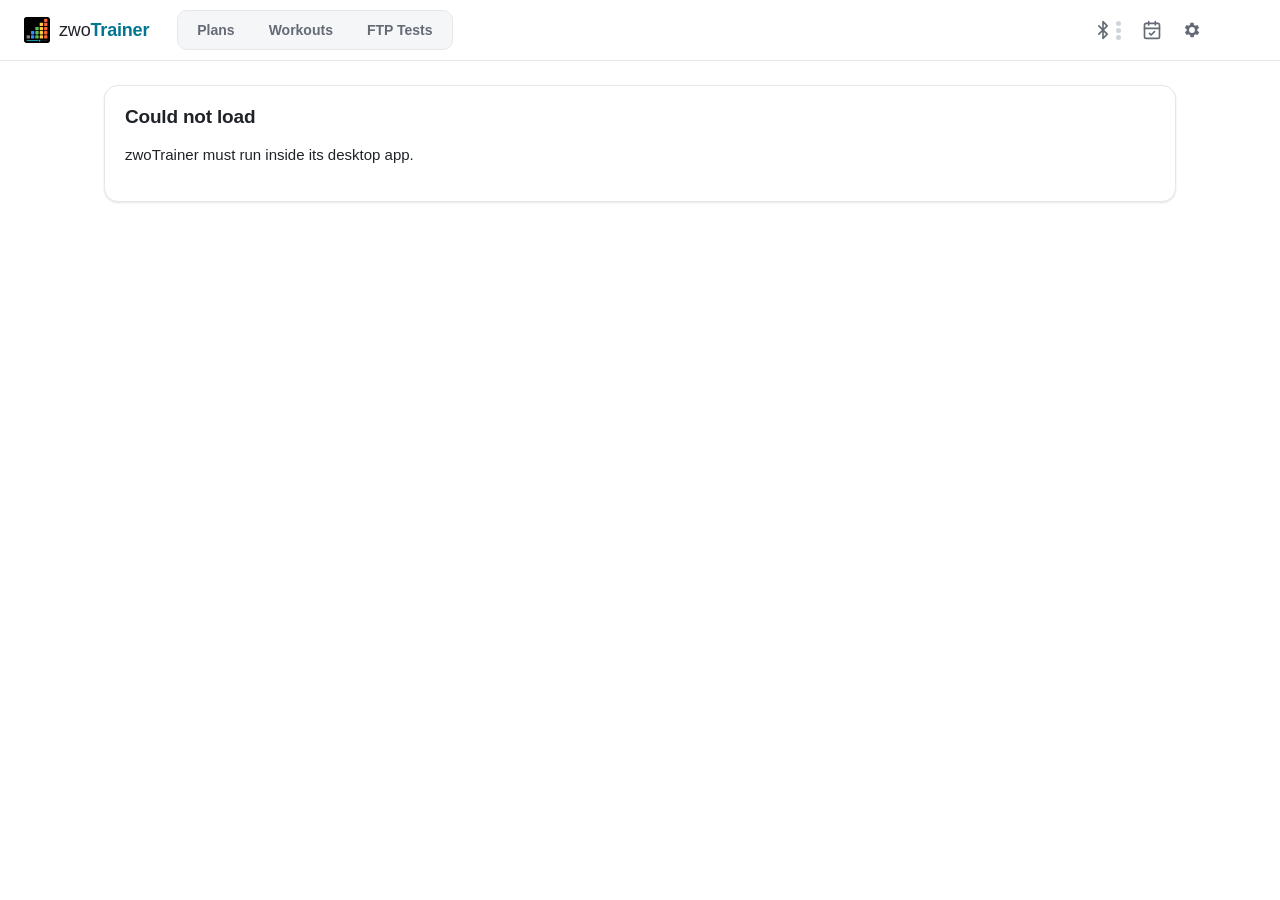
==== commit cc1ba7be: "Announce toasts and ride hints to screen readers" ====
--- a/ui/index.html
+++ b/ui/index.html
@@ -38,8 +38,9 @@
 
   <section id="ride" class="ride" hidden></section>
 
-  <dialog id="modal"><div class="modal-body"></div></dialog>
+  <dialog id="modal"><div class="modal-body"></div><div id="modal-live" class="sr-only" role="status" aria-live="polite" aria-atomic="true"></div></dialog>
   <div id="toast" class="toast" hidden></div>
+  <div id="live" class="sr-only" role="status" aria-live="polite" aria-atomic="true"></div>
 
   <script type="module" src="js/app.js"></script>
 </body>
--- a/ui/css/styles.css
+++ b/ui/css/styles.css
@@ -14,7 +14,12 @@
 @import url("base.css") layer(base);
 
 @import url("components/buttons.css") layer(components);
-@import url("components/surfaces.css") layer(components);
+@import url("components/card.css") layer(components);
+@import url("components/indicators.css") layer(components);
+@import url("components/dialog.css") layer(components);
+@import url("components/popover.css") layer(components);
+@import url("components/notice.css") layer(components);
+@import url("components/list.css") layer(components);
 @import url("components/forms.css") layer(components);
 @import url("components/avatar.css") layer(components);
 @import url("components/charts.css") layer(components);
